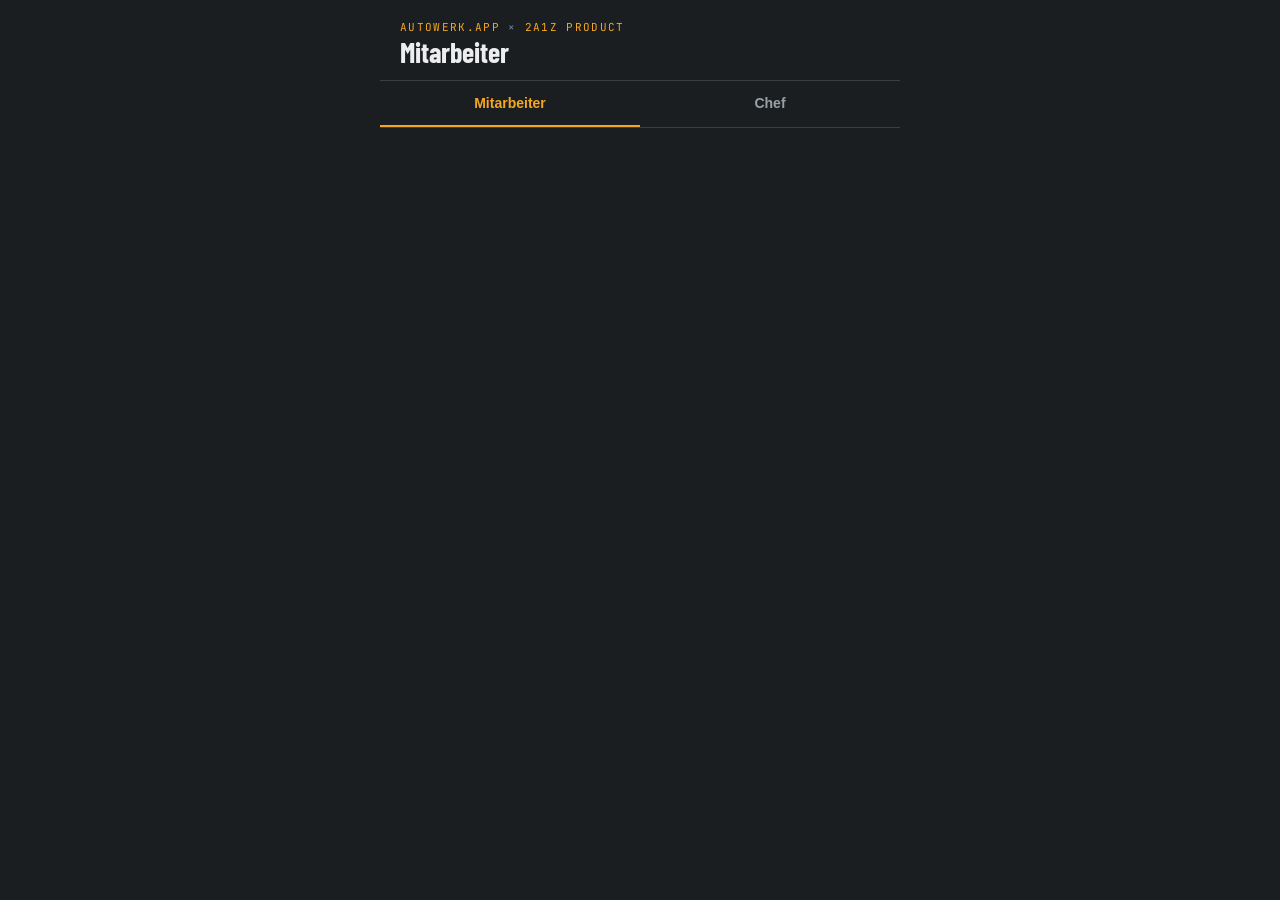
==== index.html @ f60a1a9f "Regiestunde: require AKT ref + optional note; fix Extra Arbeit data loss - job_types.requires_ref=tr" ====
<!DOCTYPE html>
<html lang="de">
<head>
<meta charset="UTF-8">
<meta name="viewport" content="width=device-width, initial-scale=1.0, maximum-scale=1.0, user-scalable=no, viewport-fit=cover">
<title>Werkstatt Auftragserfassung</title>

<link rel="manifest" href="/manifest.json">
<meta name="theme-color" content="#16181B">
<link rel="icon" type="image/png" sizes="32x32" href="/favicon-32.png">
<link rel="icon" type="image/png" sizes="16x16" href="/favicon-16.png">
<link rel="apple-touch-icon" href="/icons/apple-touch-icon.png">
<meta name="mobile-web-app-capable" content="yes">
<meta name="apple-mobile-web-app-capable" content="yes">
<meta name="apple-mobile-web-app-status-bar-style" content="black-translucent">
<meta name="apple-mobile-web-app-title" content="2A1Z">

<link rel="preconnect" href="https://fonts.googleapis.com">
<link href="https://fonts.googleapis.com/css2?family=Barlow+Condensed:wght@600;700&family=Inter:wght@400;500;600;700&family=JetBrains+Mono:wght@500;700&display=swap" rel="stylesheet">
<style>
  :root{
    --graphite:#1B1E21; --steel:#26292D; --steel-2:#2F3338;
    --amber:#F5A623; --green:#4CAF6D; --red:#E4572E; --blue:#5B9BD5; --purple:#9B7EDE;
    --ink:#ECEDEE; --ink-dim:#9AA0A6; --line:#3A3F44;
  }
  *{box-sizing:border-box;}
  html,body{margin:0;padding:0;}
  body{ background:var(--graphite); color:var(--ink); font-family:'Inter',sans-serif; min-height:100vh; -webkit-tap-highlight-color:transparent; }
  .app{ max-width:520px; margin:0 auto; min-height:100vh; display:flex; flex-direction:column; }
  header{ padding:calc(20px + env(safe-area-inset-top)) 20px 14px; border-bottom:1px solid var(--line); display:flex; justify-content:space-between; align-items:flex-start; }
  header .eyebrow{ font-family:'JetBrains Mono',monospace; font-size:11px; letter-spacing:.12em; text-transform:uppercase; color:var(--amber); margin:0 0 4px; }
  header .eyebrow .cross{ color:#7C8B9C; }
  h1{ font-family:'Barlow Condensed',sans-serif; font-weight:700; font-size:28px; margin:0; line-height:1; }
  .logout-btn{ background:none; border:1px solid var(--line); color:var(--ink-dim); font-size:11px; padding:6px 10px; border-radius:6px; cursor:pointer; white-space:nowrap; margin-top:4px; }
  nav{ display:flex; border-bottom:1px solid var(--line); }
  nav button{ flex:1; background:none; border:none; color:var(--ink-dim); font-weight:600; font-size:14px; padding:14px 8px; cursor:pointer; border-bottom:2px solid transparent; }
  nav button.active{ color:var(--amber); border-bottom-color:var(--amber); }
  main{ flex:1; padding:20px; padding-bottom:60px; }
  .card{ background:var(--steel); border:1px solid var(--line); border-radius:12px; padding:18px; margin-bottom:14px; }
  label{ display:block; font-size:12px; font-weight:600; color:var(--ink-dim); text-transform:uppercase; letter-spacing:.06em; margin-bottom:8px; }
  select, input{ width:100%; background:var(--steel-2); border:1px solid var(--line); color:var(--ink); font-family:'Inter',sans-serif; font-size:16px; padding:14px; border-radius:8px; margin-bottom:14px; }
  select:focus, input:focus{ outline:2px solid var(--amber); outline-offset:1px; }
  .job-list{ display:flex; flex-direction:column; gap:8px; margin-bottom:14px; max-height:340px; overflow-y:auto; }
  .job-btn{
    background:var(--steel-2); border:1px solid var(--line); color:var(--ink); border-radius:8px;
    padding:12px 14px; cursor:pointer; display:flex; justify-content:space-between; align-items:center;
  }
  .job-btn .code{ font-family:'JetBrains Mono',monospace; font-weight:700; }
  .job-btn .dur{ font-size:11px; color:var(--ink-dim); }
  .job-btn-info{ display:flex; flex-direction:column; gap:3px; min-width:0; }
  .job-btn .job-price{ font-family:'JetBrains Mono',monospace; font-size:12px; color:var(--ink-dim); }
  .job-btn.selected .job-price{ color:var(--amber); opacity:.85; }
  .job-btn.selected{ border-color:var(--amber); background:rgba(245,166,35,0.12); }
  .job-btn.selected .code{ color:var(--amber); }
  .mts-tag{ font-size:9px; background:rgba(91,155,213,0.18); color:var(--blue); padding:2px 6px; border-radius:10px; margin-left:6px; }
  .qty-tag{ font-size:9px; background:rgba(155,126,222,0.18); color:var(--purple); padding:2px 6px; border-radius:10px; margin-left:6px; }
  .job-btn .qty-count{ font-family:'JetBrains Mono',monospace; font-size:12px; color:var(--ink-dim); }
  button.primary{ width:100%; background:var(--amber); color:#1B1E21; border:none; font-weight:700; font-size:16px; padding:16px; border-radius:8px; cursor:pointer; }
  button.primary:disabled{ background:var(--steel-2); color:var(--ink-dim); cursor:not-allowed; }
  button.secondary{ width:100%; background:var(--steel-2); color:var(--ink); border:1px solid var(--line); font-weight:600; font-size:14px; padding:12px; border-radius:8px; cursor:pointer; }
  .hours-row{ display:flex; gap:10px; align-items:center; }
  .hours-row input{ margin-bottom:0; }
  .hours-saved{ font-family:'JetBrains Mono',monospace; color:var(--green); font-size:14px; text-align:center; padding:8px 0; }
  .entry-list{ display:flex; flex-direction:column; gap:8px; }
  .entry{ display:flex; justify-content:space-between; align-items:center; background:var(--steel-2); border:1px solid var(--line); border-radius:8px; padding:12px 14px; }
  .entry .code{ font-family:'JetBrains Mono',monospace; font-weight:700; color:var(--amber); margin-right:8px; }
  .entry .ref{ font-family:'JetBrains Mono',monospace; color:var(--ink); font-size:13px; }
  .entry .extra{ font-size:11px; background:rgba(228,87,46,0.15); color:var(--red); padding:3px 8px; border-radius:20px; font-family:'JetBrains Mono',monospace; margin-left:6px; }
  .entry .right{ display:flex; align-items:center; gap:8px; }
  .del-btn{ background:none; border:1px solid var(--line); color:var(--red); font-size:14px; width:28px; height:28px; border-radius:6px; cursor:pointer; line-height:1; }
  .empty{ text-align:center; color:var(--ink-dim); padding:30px 10px; }
  .empty .big{ font-family:'Barlow Condensed',sans-serif; font-size:20px; color:var(--ink); margin-bottom:6px; }
  .summary-row{ padding:12px 0; border-bottom:1px solid var(--line); }
  .summary-row:last-child{ border-bottom:none; }
  .summary-row .top-row{ display:flex; justify-content:space-between; }
  .summary-row .name{ font-weight:600; }
  .summary-row .sub{ font-size:11px; color:var(--ink-dim); }
  .summary-row .stat{ font-family:'JetBrains Mono',monospace; text-align:right; }
  .stat .n{ font-size:16px; font-weight:700; }
  .stat .label{ font-size:10px; color:var(--ink-dim); display:block; }
  .cap-bar{ height:6px; background:var(--steel-2); border-radius:3px; margin-top:6px; overflow:hidden; }
  .cap-fill{ height:100%; background:var(--green); }
  .cap-fill.over{ background:var(--red); }
  table{ width:100%; border-collapse:collapse; font-size:12px; }
  th{ text-align:left; font-size:10px; text-transform:uppercase; color:var(--ink-dim); padding:8px 4px; border-bottom:1px solid var(--line); }
  td{ padding:9px 4px; border-bottom:1px solid var(--line); font-family:'JetBrains Mono',monospace; }
  .pin-screen{ display:flex; flex-direction:column; align-items:center; justify-content:center; padding:60px 20px; text-align:center; }
  .pin-screen input{ max-width:160px; text-align:center; letter-spacing:.3em; font-family:'JetBrains Mono',monospace; font-size:20px; }
  .login-screen{ display:flex; flex-direction:column; align-items:center; justify-content:center; padding:40px 20px; text-align:center; }
  .login-screen .box{ width:100%; max-width:320px; }
  .toast{ position:fixed; bottom:20px; left:50%; transform:translateX(-50%); background:var(--steel-2); border:1px solid var(--amber); color:var(--ink); padding:12px 20px; border-radius:8px; font-size:14px; z-index:100; }
  .refresh{ background:none; border:1px solid var(--line); color:var(--ink-dim); font-size:12px; padding:8px 12px; border-radius:6px; cursor:pointer; margin-bottom:14px; }
  .revenue-split{ display:flex; gap:12px; flex-wrap:wrap; }
  .revenue-box{ flex:1; min-width:30%; text-align:center; padding:12px 6px; background:var(--steel-2); border-radius:8px; }
  .revenue-box .amount{ font-family:'JetBrains Mono',monospace; font-size:18px; font-weight:700; color:var(--green); }
  .revenue-box.mts .amount{ color:var(--blue); }
  .revenue-box.privat .amount{ color:var(--purple); }
  .revenue-box .sub{ font-size:10px; color:var(--ink-dim); text-transform:uppercase; letter-spacing:.04em; margin-top:4px; }
  .revenue-box .net{ font-size:10px; color:var(--ink-dim); margin-top:2px; }
  .revenue-total{ text-align:center; padding:6px 0 2px; font-family:'JetBrains Mono',monospace; font-size:26px; font-weight:700; }
  .revenue-total-net{ text-align:center; padding:0 0 14px; font-size:11px; color:var(--ink-dim); }
  .range-chips{ display:flex; gap:8px; margin-bottom:14px; flex-wrap:wrap; }
  .range-chip{ background:var(--steel-2); border:1px solid var(--line); color:var(--ink-dim); font-size:12px; font-weight:600; padding:8px 12px; border-radius:20px; cursor:pointer; }
  .range-chip.active{ background:rgba(245,166,35,0.15); border-color:var(--amber); color:var(--amber); }
  .range-custom{ display:flex; gap:10px; }
  .range-custom > div{ flex:1; }
  .range-custom input{ margin-bottom:0; }
  .search-wrap{ margin-top:10px; }
  .table-wrap{ overflow-x:auto; }
  .table-wrap table{ min-width:560px; }

  .landing-screen{ position:fixed; inset:0; background:#16181B; display:flex; align-items:center; justify-content:center; z-index:50; }
  .landing-screen .stage{ display:flex; flex-direction:column; align-items:center; gap:52px; width:100%; max-width:420px; padding:40px; }
  .landing-screen .brand{ display:flex; flex-direction:column; align-items:center; gap:10px; }
  .landing-screen .logo-row{ display:flex; flex-direction:column; align-items:center; gap:6px; }
  .landing-screen .logo{ font-family:'Barlow Condensed',sans-serif; font-size:56px; font-weight:800; letter-spacing:-1.5px; color:var(--ink); line-height:1; }
  .landing-screen .logo .accent{ color:#6FA3D8; }
  .landing-screen .cross{ font-size:20px; font-weight:300; color:#7C8B9C; line-height:1; }
  .landing-screen .product{ font-size:13px; font-weight:500; letter-spacing:1px; color:#8B9198; text-transform:lowercase; margin-top:2px; }
  .landing-screen .panel{ width:100%; display:flex; flex-direction:column; gap:14px; }
  .landing-screen .panel select, .landing-screen .panel input{ margin-bottom:0; }
  .btn-login{ width:100%; padding:15px 20px; background:#4A7FB0; color:#fff; border:none; border-radius:4px; font-size:15px; font-weight:600; letter-spacing:.2px; cursor:pointer; transition:background .15s ease; }
  .btn-login:hover{ background:#6FA3D8; }
  .btn-boss{ width:100%; padding:13px 20px; background:transparent; color:#8B9198; border:1px solid #2A2E33; border-radius:4px; font-size:13.5px; cursor:pointer; transition:border-color .15s ease, color .15s ease; }
  .btn-boss:hover{ border-color:#7C8B9C; color:#AAB6C2; }

  .gate-screen{ position:fixed; inset:0; background:#16181B; z-index:100; display:flex; align-items:center; justify-content:center; }
  .gate-screen .box{ width:100%; max-width:300px; padding:40px; text-align:center; }
  .gate-screen .lock{ font-size:32px; margin-bottom:18px; }

  @media print{
    /* Koyu tema, renk değişkenlerinin (--ink, --steel, vb.) kök seviyesinde
       ezilmesiyle kapatılıyor — uygulamanın hemen hemen tüm bileşenleri
       renklerini var(--xxx) üzerinden aldığı için, tek tek her seçiciyi
       ezmek yerine burada kökten beyaz/siyah'a çevirmek yeterli ve daha
       güvenilir (yeni bir bileşen eklendiğinde de otomatik kapsanır). */
    :root{
      --graphite:#fff; --steel:#fff; --steel-2:#fff;
      --amber:#000; --green:#000; --red:#000; --blue:#000; --purple:#000;
      --ink:#000; --ink-dim:#333; --line:#999;
    }
    header, nav, .refresh, #pdfBtn, .del-btn, .range-chips, .search-wrap,
    #adminBackdateCard, input, select, #employeeFilterSelect{ display:none !important; }
    body{ background:#fff; color:#000; }
    .card{ border:1px solid #999; break-inside:avoid; background:#fff; }
    .amount, .revenue-total, .stat .n{ color:#000 !important; }
    /* Tablolar: ekranda mobil için ayarlanmış min-width, yazdırmada
       kaydırma çubuğuna ve kesilmiş sütunlara yol açıyordu — sayfaya
       tam sığacak şekilde serbest bırakılıyor. */
    .table-wrap{ overflow:visible !important; }
    .table-wrap table{ min-width:0 !important; width:100% !important; }
    table{ font-size:10px !important; }
    th, td{ padding:4px 6px !important; }
    .print-hide-col{ display:none !important; }
  }
</style>
</head>
<body>
<div class="app">
  <header id="appHeader">
    <div>
      <p class="eyebrow">autowerk.app <span class="cross">×</span> 2A1Z Product</p>
      <h1 id="headerTitle">Mitarbeiter</h1>
    </div>
    <button class="logout-btn" id="logoutBtn" style="display:none;">Abmelden</button>
  </header>
  <nav id="appNav">
    <button id="tabEmployee" class="active">Mitarbeiter</button>
    <button id="tabBoss">Chef</button>
  </nav>
  <main id="main"></main>
</div>

<script type="module">
import { createClient } from 'https://esm.sh/@supabase/supabase-js@2'

const SUPABASE_URL = "https://mfgofccidwmrqlyjbsvz.supabase.co"
const SUPABASE_KEY = "sb_publishable_n5PXoej2lr_FQQVCjag0jw_EifWkYir"
const supabase = createClient(SUPABASE_URL, SUPABASE_KEY)

const REGIESTUNDE_RATE = 33.28
const BRANCHES = ['Ausschläger Weg', 'Horn', 'Wiesendamm']
const SR_DELLE_PERFORMERS = ['Delltom', 'Hesam', 'M']
const FOTOSERVICE_PRICE = 9.88
const FOTOSERVICE_JOB_CODES = ['GW-A', 'GW-B', 'GW-FR', 'VFW-W1', 'VFW-W2']
const VAPID_PUBLIC_KEY = 'BHWTo7bjAcsBLL9HbvJczCDcBj78aB4xv1atwN_CaaF7-PF5o-6WPKguMaRC6_-L_d0kiLNQTaxCUBqr6x4yIfU'
const SESSION_KEY = 'wt_employee_id'
const AUTH_EMAIL_DOMAIN = 'mitarbeiter.autowerk.app'

// Fotoservice, kaydı giren çalışan kim olursa olsun, o günkü şubeye
// atanan SABİT kişiye yazılır (bkz. insertJobRecord).
const BRANCH_FOTOSERVICE_OWNER = { 'Ausschläger Weg': 'A3A', 'Wiesendamm': 'W1S', 'Horn': 'H1A' }
// Fotoservice fiyatı şubeye göre değişir (Audi vs. VW/Skoda). FOTOSERVICE
// iş tipi is_variable_price=true olarak işaretli (schema_v15.sql) — bu
// harita, insertJobRecord()'da owner kaydının custom_price'ını belirler.
const FOTOSERVICE_BRANCH_PRICE = { 'Ausschläger Weg': 9.88, 'Horn': 12.48, 'Wiesendamm': 12.48 }
// BRANCH_FOTOSERVICE_OWNER'ın tersi — bir FOTOSERVICE kaydının akt_no'sundan
// (A3A/W1S/H1A) doğrudan şubesini bulmak için (bkz. şef panelindeki Şube
// Kategori Raporu). Bu, o günün daily_hours kaydına bağımlı olmadığı için
// (owner o gün saatini girmemiş olsa bile) daha güvenilir.
const OWNER_AKT_TO_BRANCH = Object.fromEntries(Object.entries(BRANCH_FOTOSERVICE_OWNER).map(([branch, akt]) => [akt, branch]))

// dayBranchMap: employees.akt_no -> { work_date: branch } — daily_hours
// satırlarından, GÜNE ÖZEL şube ataması için (bkz. resolveRecordBranch()).
// Çok günlük bir Zeitraum'da bir çalışan farklı günlerde farklı şubede
// çalışmış olabilir; tek bir "son işlenen" değeri kullanmak (eski
// branchMap deseni) yanlış şubeye ciro yazdırabiliyordu.
function buildDayBranchMap(hoursRows){
  const map = {}
  hoursRows.forEach(h=>{
    const akt = h.employees.akt_no
    if(!map[akt]) map[akt] = {}
    map[akt][h.work_date] = h.branch
  })
  return map
}

// Bir kaydın hangi şubeye ait sayılacağını belirler. Fotoservice kayıtları
// o günün daily_hours'una bakılmaksızın doğrudan sahibinin (A3A/W1S/H1A)
// sabit şubesine yazılır — böylece owner o gün saatini girmemiş olsa bile
// Foto geliri "unassigned"a düşmez. Diğer tüm kayıtlar, kaydı giren
// çalışanın O GÜNKÜ (kaydın kendi tarihine göre) beyan ettiği şubeye
// atanır. Şef panelindeki ana panel VE Şube Kategori Raporu AYNI bu
// fonksiyonu kullanır — iki rapor aynı dönem için asla farklı şube
// ciroları göstermez.
function resolveRecordBranch(r, dayBranchMap){
  if(r.job_types.code === 'FOTOSERVICE' && OWNER_AKT_TO_BRANCH[r.employees.akt_no]){
    return OWNER_AKT_TO_BRANCH[r.employees.akt_no]
  }
  return dayBranchMap[r.employees.akt_no]?.[localDateStr(r.created_at)]
}

// job_types.category (schema_v24.sql) için görüntüleme sırası — listede
// olmayan bir kategori en sona eklenir.
const CATEGORY_DISPLAY_ORDER = ['GW', 'NW', 'SW', 'Foto', 'MTS', 'SR', 'Privat', 'Sonstiges']
function categorySortIndex(cat){
  const idx = CATEGORY_DISPLAY_ORDER.indexOf(cat)
  return idx === -1 ? CATEGORY_DISPLAY_ORDER.length : idx
}

// Site geneli erişim şifresi. Bu SADECE tarayıcı tarafında kontrol edilen
// bir engel — sayfa kaynağını görebilen biri şifreyi görebilir. Gerçek
// veri koruması Supabase RLS'ten geliyor, bu sadece rastgele ziyaretçiyi
// arayüzü görmekten alıkoyan basit bir kapı.
const SITE_GATE_PASSWORD = 'Autowerk2026'
const SITE_GATE_KEY = 'wt_site_gate_ok'

const main = document.getElementById('main')
const headerTitle = document.getElementById('headerTitle')
const tabEmployee = document.getElementById('tabEmployee')
const tabBoss = document.getElementById('tabBoss')
const logoutBtn = document.getElementById('logoutBtn')
const appHeader = document.getElementById('appHeader')
const appNav = document.getElementById('appNav')

function setChromeVisible(visible){
  appHeader.style.display = visible ? 'flex' : 'none'
  appNav.style.display = visible ? 'flex' : 'none'
}

let bossUnlocked = false
let employees = []
let jobTypes = []
let currentEmployee = null
let selectedJobType = null
let bossRange = { mode: 'today', start: null, end: null }

function showToast(msg){
  const t = document.createElement('div')
  t.className = 'toast'
  t.textContent = msg
  document.body.appendChild(t)
  setTimeout(()=> t.remove(), 2500)
}

// DİKKAT: new Date().toISOString() UTC tarihini döndürür. Almanya her
// zaman UTC'nin ilerisinde olduğundan (UTC+1/+2), yerel saat 00:00-01:59
// arasındayken UTC hâlâ "dün" olabilir — bu da bugünün kaydını yanlışlıkla
// bir önceki güne yazar/gösterir. localDateStr() yerel takvim gününü
// doğrudan okur, bu sorunu yaşamaz.
function todayStr(){
  return localDateStr(new Date())
}

function startOfDayISO(dateStr){
  return new Date(dateStr + 'T00:00:00').toISOString()
}

function endOfDayISO(dateStr){
  const d = new Date(dateStr + 'T00:00:00')
  d.setDate(d.getDate() + 1)
  return d.toISOString()
}

const SUPABASE_PAGE_SIZE = 1000

// Supabase/PostgREST tek sorguda varsayılan olarak en fazla 1000 satır
// döndürür. .order('created_at', {ascending:false}) ile çekilen geniş
// tarih aralığı raporlarında (Dieser Monat, Zeitraum wählen, MTS/Privat-
// kunden Raporu) toplam satır sayısı 1000'i geçince EN ESKİ kayıtlar
// hatasız/sessizce düşüyor ve ciro tutarsız/eksik çıkıyor — bu, aralık
// GENİŞLETİLDİĞİNDE toplamın küçülmesine bile yol açabiliyor. buildQuery
// her çağrıda TAZE bir query builder döndürmeli (aynı builder ikinci kez
// kullanılamaz); .range() ile sayfalayarak TÜM satırlar garanti edilir.
async function fetchAllRows(buildQuery){
  let all = []
  let from = 0
  while(true){
    const { data, error } = await buildQuery().range(from, from + SUPABASE_PAGE_SIZE - 1)
    if(error) return { data: null, error }
    all = all.concat(data || [])
    if(!data || data.length < SUPABASE_PAGE_SIZE) break
    from += SUPABASE_PAGE_SIZE
  }
  return { data: all, error: null }
}

function fmtEur(n){
  return '€' + (n||0).toLocaleString('de-DE', { minimumFractionDigits:2, maximumFractionDigits:2 })
}

function todayLabel(){
  return new Date().toLocaleDateString('de-DE', { weekday:'long', day:'2-digit', month:'2-digit', year:'numeric' })
}

function recordPrice(r){
  // Not: Fotoservice geliri artık bu kayda değil, ayrı bir FOTOSERVICE
  // kaydına (şubenin sabit sorumlusuna) yazılıyor — bkz. insertJobRecord().
  // 'fotoservice' alanı burada sadece bilgi amaçlı bir etikettir, fiyata eklenmez.
  const base = r.job_types.is_variable_price ? (r.custom_price || 0) : (r.job_types.price_eur || 0)
  return base + (r.regiestunde||0) * REGIESTUNDE_RATE + (r.extra_arbeit_price || 0)
}

// SADECE şef panelinde (Alle Einträge tablosu + PDF çıktısı) kullanılır —
// MTS işlerinin ham kodu yerine okunabilir bir isim gösterir. Çalışanın
// kendi günlük listesi (Mitarbeiter sekmesi) hâlâ ham kodu gösterir.
function jobDisplayLabel(r){
  const code = r.job_types.code
  if(code === 'MTS-NW') return 'Neuwagen Aufbereitung'
  if(code === 'MTS-GW') return 'Gebrauchtwagen Aufbereitung'
  if(code === 'MTS-SR'){
    if(r.mts_subtype === 'Lack') return 'Lack Smart Repair'
    if(r.mts_subtype === 'Delle') return 'Delle Smart Repair'
  }
  return `${code}${r.job_types.is_mts ? ' (MTS)' : ''}${r.mts_subtype ? ' · ' + r.mts_subtype : ''}`
}

function localDateStr(iso){
  const d = new Date(iso)
  return `${d.getFullYear()}-${String(d.getMonth()+1).padStart(2,'0')}-${String(d.getDate()).padStart(2,'0')}`
}

// Bir ayın ilk/son gününü YEREL takvime göre, toISOString() KULLANMADAN
// üretir. new Date(y, m, 1).toISOString() gibi bir kurgu, yerel saat
// dilimi UTC'nin ilerisindeyse (Almanya her zaman öyle, UTC+1/+2) o
// tarihi bir gün ERKENe kaydırır — "Dieser Monat" filtreleri bir önceki
// ayın son gününü de yanlışlıkla kapsar, aylık raporlar ayın son gününü
// yanlışlıkla dışlar. .getDate() yerel takvim gününü doğrudan okuduğu
// için bu sorunu yaşamaz.
function monthBounds(year, month0){ // month0: 0-indeksli ay (Ocak=0)
  const start = `${year}-${String(month0+1).padStart(2,'0')}-01`
  const lastDay = new Date(year, month0+1, 0).getDate()
  const end = `${year}-${String(month0+1).padStart(2,'0')}-${String(lastDay).padStart(2,'0')}`
  return { start, end }
}

function visibleJobTypes(){
  return jobTypes.filter(j => !j.is_internal)
}

// "Extra Arbeit" için seçilebilecek havuz: manuel fiyat girilen (Smart
// Repair dahil), sayaç bazlı ve iç kullanım hizmetleri hariç tutulur —
// bunların hepsi sabit tek bir fiyata sahip, ekstra girdi gerektirmez.
// İSTİSNA: FOTOSERVICE (is_variable_price=true olsa da) her zaman havuzda —
// tek fark, ana işin kendi Fotoservice "Ja/Nein" sorusu varsa (GW-A/B/FR,
// VFW-W1/W2) çift sayımı önlemek için Extra Arbeit'te tekrar gösterilmez.
function extraArbeitEligibleJobTypes(mainJobType){
  return jobTypes.filter(j => {
    if(j.is_quantity || j.is_internal) return false
    // Regiestunde standalone iş tipi, kendi manuel saat girişiyle (bkz.
    // RegiestundeHoursInput) çalışır — Extra Arbeit yolundan seçilirse
    // fiyat/süre girme imkanı olmadığından price_eur=0 no-op'a düşer.
    if(j.code === 'Regiestunde') return false
    if(mainJobType && j.id === mainJobType.id) return false
    if(j.code === 'FOTOSERVICE'){
      if(mainJobType && FOTOSERVICE_JOB_CODES.includes(mainJobType.code)) return false
      return true
    }
    return !j.is_variable_price
  })
}

function jobExtraArbeitLabel(j){
  if(j.code === 'FOTOSERVICE') return `${j.code} (Preis: je Filiale)`
  return `${j.code} (${fmtEur(j.price_eur||0)})`
}

function extraArbeitOptionsHtml(mainJobType){
  return extraArbeitEligibleJobTypes(mainJobType)
    .map(j => `<option value="${j.id}">${jobExtraArbeitLabel(j)}</option>`).join('')
}

function updateLogoutBtn(){
  logoutBtn.style.display = currentEmployee ? 'inline-block' : 'none'
}

async function loadStaticData(){
  const { data: emp } = await supabase.from('employees').select('*').eq('active', true).order('name')
  const { data: jt } = await supabase.from('job_types').select('*').eq('active', true).order('sort_order')
  employees = emp || []
  jobTypes = jt || []
}

// ============ ORTAK İŞ (AUFTRAG) FORMU ============
// Çalışan ekranı ("Neuen Auftrag hinzufügen") ve admin'in "Geçmişe Kayıt
// Ekle" formu aynı alanları/aynı doğrulama+kayıt mantığını kullanır. Bu
// bölüm ikisi arasında paylaşılan, prefix'lenmiş (id çakışmasını önlemek
// için) yardımcı fonksiyonları içerir.

function jobPriceLabel(j, knownBranch){
  if(j.code === 'FOTOSERVICE'){
    if(knownBranch && FOTOSERVICE_BRANCH_PRICE[knownBranch] !== undefined) return fmtEur(FOTOSERVICE_BRANCH_PRICE[knownBranch])
    return 'Preis: je Filiale'
  }
  if(j.code === 'Regiestunde') return fmtEur(REGIESTUNDE_RATE) + ' / Std.'
  if(j.is_variable_price) return 'Preis: manuell'
  return fmtEur(j.price_eur || 0)
}

function jobFormHtml(prefix, qtyCounts, knownBranch){
  qtyCounts = qtyCounts || {}
  return `
    <input type="text" id="${prefix}JobSearch" placeholder="🔍 Hizmet suchen..." style="margin-bottom:10px;">
    <div class="job-list" id="${prefix}JobList">
      ${visibleJobTypes().map(j => `
        <div class="job-btn" data-id="${j.id}">
          <div class="job-btn-info">
            <span class="code">${j.code}${j.is_mts ? '<span class="mts-tag">MTS</span>' : ''}${j.is_quantity ? '<span class="qty-tag">Stück</span>' : ''}</span>
            <span class="job-price">${jobPriceLabel(j, knownBranch)}</span>
          </div>
          ${j.is_quantity ? `<span class="qty-count">${qtyCounts[j.id]||0}× heute</span>` : ''}
        </div>`).join('')}
    </div>
    <div id="${prefix}RefNoWrap">
      <label>AKT-Nummer oder Fahrgestellnummer</label>
      <input type="text" id="${prefix}RefNo" placeholder="z.B. AKT121212 oder WVW...">
    </div>
    <div id="${prefix}QtyWrap" style="display:none;">
      <label>Anzahl</label>
      <input type="number" id="${prefix}QtyInput" placeholder="z.B. 20" min="1" step="1">
    </div>
    <div id="${prefix}PriceWrap" style="display:none;">
      <label>Preis (€)</label>
      <input type="number" id="${prefix}CustomPrice" placeholder="z.B. 75" step="0.01" min="0">
    </div>
    <div id="${prefix}MtsTypeWrap" style="display:none;">
      <label>Art</label>
      <select id="${prefix}MtsTypeSelect">
        <option value="">Auswählen...</option>
        <option value="Lack">Lack</option>
        <option value="Delle">Delle</option>
      </select>
    </div>
    <div id="${prefix}ShowroomHoursWrap" style="display:none;">
      <label>Dauer (Std.)</label>
      <select id="${prefix}ShowroomHoursSelect">
        <option value="">Auswählen...</option>
        ${[1,2,3,4,5].map(n=>`<option value="${n}">${n} Std</option>`).join('')}
      </select>
    </div>
    <div id="${prefix}RegiestundeWrap" style="display:none;">
      <label>Regiestunde Aufbereitung (falls zutreffend, Stunden)</label>
      <select id="${prefix}Regiestunde">
        <option value="">Keine</option>
        ${Array.from({length:10},(_,i)=>i+1).map(n=>`<option value="${n}">${n} Std</option>`).join('')}
      </select>
    </div>
    <div id="${prefix}RegiestundeHoursWrap" style="display:none;">
      <label>Wie viele Stunden?</label>
      <input type="number" id="${prefix}RegiestundeHoursInput" placeholder="z.B. 2.5" step="0.5" min="0.5">
    </div>
    <div id="${prefix}RegiestundeNoteWrap" style="display:none;">
      <label>Notiz (optional)</label>
      <textarea id="${prefix}RegiestundeNoteInput" rows="2" placeholder="Wofür wurde die Zeit verwendet?"></textarea>
    </div>
    <div id="${prefix}PerformerWrap" style="display:none;">
      <label>Wer hat die Arbeit ausgeführt?</label>
      <select id="${prefix}PerformerSelect">
        <option value="">Auswählen...</option>
        ${SR_DELLE_PERFORMERS.map(p => `<option value="${p}">${p}</option>`).join('')}
      </select>
    </div>
    <div id="${prefix}FotoserviceWrap" style="display:none;">
      <label>Fotoservice</label>
      <select id="${prefix}FotoserviceSelect">
        <option value="nein">Nein</option>
        <option value="ja">Ja</option>
      </select>
    </div>
    <div id="${prefix}TextDescriptionWrap" style="display:none;">
      <label>Beschreibung</label>
      <textarea id="${prefix}TextDescriptionInput" rows="3" placeholder="Was wurde gemacht?"></textarea>
    </div>
    <div id="${prefix}TextDurationWrap" style="display:none;">
      <label>Dauer (Minuten)</label>
      <input type="number" id="${prefix}TextDurationInput" placeholder="z.B. 30" min="1" step="1">
    </div>
    <div id="${prefix}ExtraArbeitWrap" style="display:none;">
      <label>Extra Arbeit 1 (optional)</label>
      <select id="${prefix}ExtraArbeit1Select">
        <option value="">Keine</option>
      </select>
      <label>Extra Arbeit 2 (optional)</label>
      <select id="${prefix}ExtraArbeit2Select">
        <option value="">Keine</option>
      </select>
      <div id="${prefix}ExtraArbeit3Wrap" style="display:none;">
        <label>Extra Arbeit 3 (optional)</label>
        <select id="${prefix}ExtraArbeit3Select">
          <option value="">Keine</option>
        </select>
      </div>
      <div id="${prefix}ExtraArbeit4Wrap" style="display:none;">
        <label>Extra Arbeit 4 (optional)</label>
        <select id="${prefix}ExtraArbeit4Select">
          <option value="">Keine</option>
        </select>
      </div>
      <button type="button" class="secondary" id="${prefix}ExtraArbeitAddSlotBtn" style="margin-top:8px;">+ Weitere Extra Arbeit</button>
    </div>
    <button class="primary" id="${prefix}AddBtn" disabled>Auftrag hinzufügen</button>
  `
}

// extraValid (isteğe bağlı): iş formu alanları dışında sağlanması gereken
// ek bir koşul (örn. admin'in geçmişe kayıt formunda çalışan+tarih seçili
// olması). Sağlanmadan "Auftrag hinzufügen" butonu etkinleşmez — böylece
// admin formunda eksik alan varken buton tıklansa bile SESSİZCE hiçbir şey
// olmaz izlenimi yerine, buton zaten devre dışı kalır.
function validateJobForm(prefix, getSelected, extraValid){
  const $ = (id) => document.getElementById(prefix + id)
  const jt = getSelected()
  const extraOk = extraValid ? extraValid() : true
  if(!jt){ $('AddBtn').disabled = true; return }
  let ok = true
  if(jt.is_quantity){
    const qtyVal = $('QtyInput').value
    ok = qtyVal && parseInt(qtyVal) > 0
  } else {
    if(jt.requires_ref === false){
      ok = true
    } else {
      const refNo = $('RefNo').value.trim()
      ok = !!refNo
    }
    if(jt.is_variable_price && jt.code !== 'FOTOSERVICE'){
      const priceVal = $('CustomPrice').value
      ok = ok && priceVal && parseFloat(priceVal) > 0
    }
    if(jt.code === 'SR-Delle'){
      ok = ok && !!$('PerformerSelect').value
    }
    if(jt.code === 'MTS-SR'){
      ok = ok && !!$('MtsTypeSelect').value
    }
    if(jt.code === 'Showroom Pflege'){
      ok = ok && !!$('ShowroomHoursSelect').value
    }
    if(jt.code === 'Regiestunde'){
      const v = $('RegiestundeHoursInput').value
      ok = ok && v && parseFloat(v) > 0
    }
    if(jt.code === 'Text Aufbereitung'){
      const durVal = $('TextDurationInput').value
      ok = ok && !!$('TextDescriptionInput').value.trim() && durVal && parseFloat(durVal) > 0
    }
    if(jt.allows_extra_arbeit){
      const chosen = [$('ExtraArbeit1Select').value, $('ExtraArbeit2Select').value, $('ExtraArbeit3Select').value, $('ExtraArbeit4Select').value].filter(Boolean)
      if(new Set(chosen).size !== chosen.length) ok = false
    }
  }
  $('AddBtn').disabled = !(ok && extraOk)
}

function wireJobForm(prefix, getSelected, setSelected, extraValid){
  const $ = (id) => document.getElementById(prefix + id)
  $('JobList').querySelectorAll('.job-btn[data-id]').forEach(btn=>{
    btn.addEventListener('click', ()=>{
      $('JobList').querySelectorAll('.job-btn[data-id]').forEach(b=>b.classList.remove('selected'))
      btn.classList.add('selected')
      const jt = jobTypes.find(j => j.id === btn.dataset.id)
      setSelected(jt)
      const showRef = !jt.is_quantity && jt.requires_ref !== false
      $('RefNoWrap').style.display = showRef ? 'block' : 'none'
      $('QtyWrap').style.display = jt.is_quantity ? 'block' : 'none'
      $('RegiestundeWrap').style.display = jt.is_aufbereitung ? 'block' : 'none'
      $('RegiestundeHoursWrap').style.display = jt.code === 'Regiestunde' ? 'block' : 'none'
      $('RegiestundeNoteWrap').style.display = jt.code === 'Regiestunde' ? 'block' : 'none'
      $('PriceWrap').style.display = (jt.is_variable_price && jt.code !== 'FOTOSERVICE') ? 'block' : 'none'
      $('PerformerWrap').style.display = jt.code === 'SR-Delle' ? 'block' : 'none'
      $('MtsTypeWrap').style.display = jt.code === 'MTS-SR' ? 'block' : 'none'
      $('ShowroomHoursWrap').style.display = jt.code === 'Showroom Pflege' ? 'block' : 'none'
      $('FotoserviceWrap').style.display = FOTOSERVICE_JOB_CODES.includes(jt.code) ? 'block' : 'none'
      $('TextDescriptionWrap').style.display = jt.code === 'Text Aufbereitung' ? 'block' : 'none'
      $('TextDurationWrap').style.display = jt.code === 'Text Aufbereitung' ? 'block' : 'none'
      $('ExtraArbeitWrap').style.display = jt.allows_extra_arbeit ? 'block' : 'none'
      if(jt.allows_extra_arbeit){
        const optsHtml = '<option value="">Keine</option>' + extraArbeitOptionsHtml(jt)
        $('ExtraArbeit1Select').innerHTML = optsHtml
        $('ExtraArbeit2Select').innerHTML = optsHtml
        $('ExtraArbeit3Select').innerHTML = optsHtml
        $('ExtraArbeit4Select').innerHTML = optsHtml
      }
      // İş tipi her değiştiğinde 3./4. slot ve "+" butonu başlangıç durumuna
      // döner — bir önceki seçimde açılmış kalmasın.
      $('ExtraArbeit3Wrap').style.display = 'none'
      $('ExtraArbeit4Wrap').style.display = 'none'
      $('ExtraArbeit3Select').value = ''
      $('ExtraArbeit4Select').value = ''
      $('ExtraArbeitAddSlotBtn').style.display = 'inline-block'
      $('ExtraArbeitAddSlotBtn').textContent = '+ Weitere Extra Arbeit'
      if(!jt.is_aufbereitung) $('Regiestunde').value = ''
      if(jt.code !== 'Regiestunde'){ $('RegiestundeHoursInput').value = ''; $('RegiestundeNoteInput').value = '' }
      if(jt.code !== 'SR-Delle') $('PerformerSelect').value = ''
      if(jt.code !== 'MTS-SR') $('MtsTypeSelect').value = ''
      if(jt.code !== 'Showroom Pflege') $('ShowroomHoursSelect').value = ''
      if(!FOTOSERVICE_JOB_CODES.includes(jt.code)) $('FotoserviceSelect').value = 'nein'
      if(jt.code !== 'Text Aufbereitung'){ $('TextDescriptionInput').value = ''; $('TextDurationInput').value = '' }
      if(!jt.allows_extra_arbeit){ $('ExtraArbeit1Select').value = ''; $('ExtraArbeit2Select').value = '' }
      if(jt.is_quantity) $('QtyInput').value = ''
      validateJobForm(prefix, getSelected, extraValid)
    })
  })
  ;['RefNo','QtyInput','CustomPrice','RegiestundeHoursInput','TextDescriptionInput','TextDurationInput'].forEach(id=>{
    $(id).addEventListener('input', ()=>validateJobForm(prefix, getSelected, extraValid))
  })
  ;['PerformerSelect','MtsTypeSelect','ShowroomHoursSelect','ExtraArbeit1Select','ExtraArbeit2Select','ExtraArbeit3Select','ExtraArbeit4Select'].forEach(id=>{
    $(id).addEventListener('change', ()=>validateJobForm(prefix, getSelected, extraValid))
  })
  $('ExtraArbeitAddSlotBtn').addEventListener('click', ()=>{
    if($('ExtraArbeit3Wrap').style.display === 'none'){
      $('ExtraArbeit3Wrap').style.display = 'block'
    } else if($('ExtraArbeit4Wrap').style.display === 'none'){
      $('ExtraArbeit4Wrap').style.display = 'block'
      $('ExtraArbeitAddSlotBtn').style.display = 'none'
    }
  })
  $('JobSearch').addEventListener('input', ()=>{
    const q = $('JobSearch').value.trim().toLowerCase()
    $('JobList').querySelectorAll('.job-btn[data-id]').forEach(btn=>{
      const jt = jobTypes.find(j => j.id === btn.dataset.id)
      const match = !q || (jt && jt.code.toLowerCase().includes(q))
      btn.style.display = match ? 'flex' : 'none'
    })
  })
}

function readJobFormValues(prefix, jt){
  const $ = (id) => document.getElementById(prefix + id)
  if(jt.is_quantity){
    return { qty: parseInt($('QtyInput').value) }
  }
  return {
    refNo: jt.requires_ref === false ? null : $('RefNo').value.trim(),
    // Regiestunde standalone job tipi seçiliyse, saat manuel girilen input'tan
    // (ondalıklı da olabilir) okunur; diğer iş tiplerinde ise mevcut "Regiestunde
    // Aufbereitung" ek alanı dropdown'ından (tam sayı, 1-10) okunur.
    regiestunde: jt.code === 'Regiestunde'
      ? ($('RegiestundeHoursInput').value ? parseFloat($('RegiestundeHoursInput').value) : null)
      : ($('Regiestunde').value ? parseInt($('Regiestunde').value) : null),
    customPrice: $('CustomPrice').value ? parseFloat($('CustomPrice').value) : null,
    performedBy: $('PerformerSelect').value || null,
    mtsSubtype: $('MtsTypeSelect').value || null,
    fotoservice: $('FotoserviceSelect').value === 'ja',
    showroomHours: $('ShowroomHoursSelect').value ? parseInt($('ShowroomHoursSelect').value) : null,
    customDescription: jt.code === 'Regiestunde'
      ? ($('RegiestundeNoteInput').value.trim() || null)
      : ($('TextDescriptionInput').value ? $('TextDescriptionInput').value.trim() : null),
    textDurationMinutes: $('TextDurationInput').value ? parseInt($('TextDurationInput').value) : null,
    extraArbeit1Id: $('ExtraArbeit1Select').value || null,
    extraArbeit2Id: $('ExtraArbeit2Select').value || null,
    extraArbeit3Id: $('ExtraArbeit3Select').value || null,
    extraArbeit4Id: $('ExtraArbeit4Select').value || null
  }
}

async function lookupBranchForDate(employeeId, dateStr){
  const { data } = await supabase.from('daily_hours').select('branch').eq('employee_id', employeeId).eq('work_date', dateStr).maybeSingle()
  return data?.branch || null
}

// Merkezi kayıt ekleme fonksiyonu — hem çalışanın kendi girişi hem de
// admin'in geçmişe dönük girişi bunu kullanır. Fotoservice = Ja seçiliyse,
// ana işin kendi süresi/fiyatı girene ait kalır; Fotoservice'in 8 dakikası
// ve 9,88 €'su ayrı bir FOTOSERVICE kaydı olarak, o günkü şubenin sabit
// sorumlusuna (BRANCH_FOTOSERVICE_OWNER) yazılır.
async function insertJobRecord({ jobType, employeeId, values, dateStr, createdAtOverride }){
  const createdAtField = createdAtOverride ? { created_at: createdAtOverride } : {}

  if(jobType.is_quantity){
    const rows = Array.from({ length: values.qty }, () => ({
      employee_id: employeeId,
      job_type_id: jobType.id,
      ref_no: null,
      regiestunde: null,
      ...createdAtField
    }))
    const { error } = await supabase.from('records').insert(rows)
    return { error, count: values.qty }
  }

  // Standalone FOTOSERVICE seçimi: genel listeden doğrudan seçildiğinde
  // girenin adına HİÇBİR kayıt oluşturulmaz — tek kayıt doğrudan o günkü
  // şubenin sabit sorumlusuna (BRANCH_FOTOSERVICE_OWNER) yazılır.
  if(jobType.code === 'FOTOSERVICE'){
    const branch = await lookupBranchForDate(employeeId, dateStr)
    const ownerAktNo = branch && BRANCH_FOTOSERVICE_OWNER[branch]
    if(!ownerAktNo){
      return { error: { message: 'Für diesen Tag ist keine Filiale hinterlegt — Fotoservice kann nicht zugeordnet werden.' } }
    }
    const owner = employees.find(e => e.akt_no === ownerAktNo)
    if(!owner){
      return { error: { message: `Fotoservice-Empfänger (${ownerAktNo}) wurde nicht gefunden.` } }
    }
    const { error } = await supabase.from('records').insert([{
      employee_id: owner.id,
      job_type_id: jobType.id,
      ref_no: values.refNo,
      regiestunde: null,
      fotoservice: false,
      custom_price: FOTOSERVICE_BRANCH_PRICE[branch] ?? FOTOSERVICE_PRICE,
      ...createdAtField
    }])
    return { error, count: 1 }
  }

  // Fotoservice, Extra Arbeit seçeneklerinden biri olarak da seçilmiş
  // olabilir (bkz. extraArbeitEligibleJobTypes) — bu durumda da giren
  // çalışana değil, şube sorumlusuna ayrı bir kayıt olarak yazılır, ana
  // kaydın extra_arbeit toplamına DAHİL EDİLMEZ (aşağıda nonFotoExtraIds).
  const extraArbeitFotoserviceId = jobType.allows_extra_arbeit &&
    [values.extraArbeit1Id, values.extraArbeit2Id].find(id => id && jobTypes.find(j => j.id === id)?.code === 'FOTOSERVICE')

  const wantsFotoservice = (FOTOSERVICE_JOB_CODES.includes(jobType.code) && values.fotoservice) || !!extraArbeitFotoserviceId
  let ownerEmployeeId = null
  let branch = null

  if(wantsFotoservice){
    branch = await lookupBranchForDate(employeeId, dateStr)
    const ownerAktNo = branch && BRANCH_FOTOSERVICE_OWNER[branch]
    if(!ownerAktNo){
      return { error: { message: 'Für diesen Tag ist keine Filiale hinterlegt — Fotoservice kann nicht zugeordnet werden.' } }
    }
    const owner = employees.find(e => e.akt_no === ownerAktNo)
    if(!owner){
      return { error: { message: `Fotoservice-Empfänger (${ownerAktNo}) wurde nicht gefunden.` } }
    }
    ownerEmployeeId = owner.id
  }

  const payload = {
    employee_id: employeeId,
    job_type_id: jobType.id,
    ref_no: values.refNo,
    regiestunde: values.regiestunde,
    ...createdAtField
  }
  if(jobType.is_variable_price) payload.custom_price = values.customPrice
  if(jobType.code === 'SR-Delle') payload.performed_by = values.performedBy
  if(jobType.code === 'MTS-SR') payload.mts_subtype = values.mtsSubtype
  if(jobType.code === 'Showroom Pflege') payload.custom_duration_minutes = values.showroomHours * 60
  if(jobType.code === 'Text Aufbereitung'){
    payload.custom_description = values.customDescription
    payload.custom_duration_minutes = values.textDurationMinutes
  }
  if(jobType.code === 'Regiestunde') payload.custom_description = values.customDescription
  if(FOTOSERVICE_JOB_CODES.includes(jobType.code)){
    payload.fotoservice = values.fotoservice
  } else if(wantsFotoservice){
    // Ana iş FOTOSERVICE_JOB_CODES'ta değil (Extra Arbeit üzerinden Fotoservice
    // seçildi) ama owner kaydıyla birlikte tek bir batch insert'te gidecek —
    // satırlar farklı key setine sahipse PostgREST eksik alana DEFAULT yerine
    // açıkça null gönderir, NOT NULL ihlaline yol açar. Bu yüzden burada da
    // bilerek false set ediliyor (bkz. aşağıdaki owner satırındaki aynı not).
    payload.fotoservice = false
  }

  // Extra Arbeit: seçilen 1-4 ek hizmetin fiyatı/süresi Regiestunde gibi
  // ana kayda toplanıyor, ayrı bir kayıt oluşturulmuyor. FOTOSERVICE
  // seçilmişse ayrı ele alınıyor (yukarıda), bu yüzden buradan hariç tutulur.
  if(jobType.allows_extra_arbeit){
    const extraIds = [values.extraArbeit1Id, values.extraArbeit2Id, values.extraArbeit3Id, values.extraArbeit4Id].filter(Boolean)
    const nonFotoExtraIds = extraIds.filter(id => jobTypes.find(j => j.id === id)?.code !== 'FOTOSERVICE')
    if(nonFotoExtraIds.length){
      let extraPrice = 0, extraMinutes = 0
      const extraCodes = []
      nonFotoExtraIds.forEach(id=>{
        const ej = jobTypes.find(j => j.id === id)
        if(ej){
          extraPrice += ej.price_eur || 0
          extraMinutes += ej.duration_minutes || 0
          extraCodes.push(ej.code)
        }
      })
      payload.extra_arbeit_price = extraPrice
      payload.extra_arbeit_minutes = extraMinutes
      payload.extra_arbeit_1_code = extraCodes[0] || null
      payload.extra_arbeit_2_code = extraCodes[1] || null
      payload.extra_arbeit_3_code = extraCodes[2] || null
      payload.extra_arbeit_4_code = extraCodes[3] || null
    }
  }

  const rowsToInsert = [payload]

  if(wantsFotoservice){
    const fotoJobType = jobTypes.find(j => j.code === 'FOTOSERVICE')
    if(!fotoJobType){
      return { error: { message: 'FOTOSERVICE Auftragsart fehlt in der Datenbank (siehe schema_v14.sql).' } }
    }
    // Fotoservice fiyatı şubeye göre değişir (bkz. FOTOSERVICE_BRANCH_PRICE) —
    // FOTOSERVICE artık is_variable_price=true, bu yüzden custom_price
    // burada açıkça belirtiliyor.
    rowsToInsert.push({
      employee_id: ownerEmployeeId,
      job_type_id: fotoJobType.id,
      ref_no: values.refNo,
      regiestunde: null,
      fotoservice: false, // NOT NULL kolon — bulk insert'te satırlar farklı
                          // key setine sahipse eksik alan DEFAULT yerine
                          // açıkça null gönderilir, bu yüzden burada bilerek belirtiliyor.
      custom_price: FOTOSERVICE_BRANCH_PRICE[branch] ?? FOTOSERVICE_PRICE,
      ...createdAtField
    })
  }

  // Birden fazla satır TEK bulk insert'te gidiyorsa (Fotoservice owner satırı
  // + ana kayıt gibi), PostgREST tüm satırların key BİRLEŞİMİNİ sütun listesi
  // olarak kullanır — bir satırda eksik olan her key AÇIKÇA null gönderilir.
  // fotoservice (NOT NULL) için bu zaten yukarıda elle yönetiliyor; ama
  // extra_arbeit_price/minutes/1-4_code, custom_price, performed_by,
  // mts_subtype, custom_duration_minutes, custom_description gibi nullable
  // alanlar da satırlar arasında FARKLI key setlerine sahip olabiliyor —
  // bu, hangi satırın hangi alanı gerçekten "sahiplendiğini" karıştırmaya
  // (ör. Fotoservice + 2. Extra Arbeit birlikte seçilince ana kaydın extra
  // arbeit verisinin kaybolduğu bildirilen hata) yol açabiliyor. Bunu kalıcı
  // olarak önlemek için, birden fazla satır varsa TÜM satırlar aynı key
  // setine (eksik olan her yerde açık null ile) normalize ediliyor.
  let finalRows = rowsToInsert
  if(rowsToInsert.length > 1){
    const allKeys = new Set()
    rowsToInsert.forEach(r => Object.keys(r).forEach(k => allKeys.add(k)))
    finalRows = rowsToInsert.map(r => {
      const normalized = {}
      allKeys.forEach(k => { normalized[k] = k in r ? r[k] : null })
      return normalized
    })
  }

  const { error } = await supabase.from('records').insert(finalRows)
  return { error, count: 1 }
}

// ============ SİTE GENELİ ŞİFRE KAPISI ============

function renderSiteGate(){
  setChromeVisible(false)
  main.innerHTML = `
    <div class="gate-screen">
      <div class="box">
        <div class="lock">🔒</div>
        <input type="password" id="gatePassword" placeholder="Passwort">
        <button class="btn-login" id="gateSubmitBtn">Weiter</button>
      </div>
    </div>
  `
  const submit = () => {
    const val = document.getElementById('gatePassword').value
    if(val === SITE_GATE_PASSWORD){
      localStorage.setItem(SITE_GATE_KEY, '1')
      startApp()
    } else {
      showToast('Falsches Passwort')
    }
  }
  document.getElementById('gateSubmitBtn').addEventListener('click', submit)
  document.getElementById('gatePassword').addEventListener('keydown', (e)=>{ if(e.key === 'Enter') submit() })
}

// ============ AÇILIŞ EKRANI (LANDING) ============

function renderLandingScreen(){
  setChromeVisible(false)
  main.innerHTML = `
    <div class="landing-screen">
      <div class="stage">
        <div class="brand">
          <div class="logo-row">
            <div class="logo">2A<span class="accent">1</span>Z</div>
            <span class="cross">×</span>
            <div class="product">autowerk.app</div>
          </div>
        </div>
        <div class="panel" id="landingPanel">
          <button class="btn-login" id="landingLoginBtn">Anmelden</button>
          <button class="btn-boss" id="landingBossBtn">Chef-Panel</button>
        </div>
      </div>
    </div>
  `
  document.getElementById('landingLoginBtn').addEventListener('click', renderLandingEmployeeLogin)
  document.getElementById('landingBossBtn').addEventListener('click', renderLandingBossLogin)
}

// Bir çalışanı doğrular. auth_user_id doluysa gerçek Supabase Auth
// üzerinden (signInWithPassword), henüz taşınmadıysa (geçiş dönemi)
// eski yöntemle (düz metin karşılaştırma) — böylece migrate-employees
// fonksiyonu çalıştırılmadan önce de sonra da giriş bozulmaz.
async function authenticateEmployee(emp, password){
  if(emp.auth_user_id){
    const email = `${emp.akt_no.toLowerCase()}@${AUTH_EMAIL_DOMAIN}`
    const { error } = await supabase.auth.signInWithPassword({ email, password })
    if(error){ return false }
    return true
  }
  return (emp.password || '') === password
}

function routeAfterLogin(emp){
  currentEmployee = emp
  localStorage.setItem(SESSION_KEY, emp.id)
  updateLogoutBtn()
  setChromeVisible(true)
  // is_admin: tam yetkili (gün-içi kayıt ekleme/düzenleme/silme dahil, bkz.
  // renderEmployeeDay'deki isHiddenAdmin). is_chef_viewer: SADECE
  // görüntüleme — Chef-Panel'e girer ama isHiddenAdmin şartı is_admin
  // gerektirdiği için admin paneli bu hesaba hiçbir zaman görünmez.
  // Chef sadece görüntüleme yetkili — kendi saat/şube/Auftrag girişi
  // ANLAMSIZ, "Mitarbeiter" sekmesi bu hesaba hiç gösterilmemeli.
  tabEmployee.style.display = emp.is_chef_viewer ? 'none' : ''
  if(emp.is_admin || emp.is_chef_viewer){
    bossUnlocked = true
    tabBoss.classList.add('active'); tabEmployee.classList.remove('active')
    headerTitle.textContent = 'Chef'
    renderBossDashboard()
  } else {
    tabEmployee.classList.add('active'); tabBoss.classList.remove('active')
    headerTitle.textContent = 'Mitarbeiter'
    renderEmployeeDay()
  }
}

function renderLandingEmployeeLogin(){
  document.getElementById('landingPanel').innerHTML = `
    <select id="loginEmpSelect">
      <option value="">Name auswählen...</option>
      ${employees.filter(e => !e.hidden_from_login).map(e => `<option value="${e.id}">${e.name} (${e.akt_no})</option>`).join('')}
    </select>
    <input type="password" id="loginPassword" placeholder="Passwort">
    <button class="btn-login" id="loginSubmitBtn">Anmelden</button>
    <button class="btn-boss" id="landingBackBtn">← Zurück</button>
  `
  document.getElementById('loginSubmitBtn').addEventListener('click', async ()=>{
    const empId = document.getElementById('loginEmpSelect').value
    const pw = document.getElementById('loginPassword').value
    const emp = employees.find(e => e.id === empId)
    if(!emp){ showToast('Bitte Namen auswählen'); return }
    const ok = await authenticateEmployee(emp, pw)
    if(!ok){ showToast('Falsches Passwort'); return }
    routeAfterLogin(emp)
  })
  document.getElementById('landingBackBtn').addEventListener('click', renderLandingScreen)
}

// Chef-Panel girişi gerçek bir Supabase Auth girişi — ama admin'in KENDİ
// hesabıyla DEĞİL, ayrı, sadece görüntüleme yetkili "Chef" hesabıyla
// (is_chef_viewer=true, is_admin=false, bkz. schema_v33.sql). Admin'in tam
// yetkili girişi tamamen ayrı ve bağımsız /admin sayfasında kalır, buraya
// hiç karışmaz. Eskiden burası sadece client-side bir PIN kontrolüydü
// (BOSS_PIN), hiçbir zaman gerçekten Supabase'e giriş yapmıyordu — bu
// yüzden hem admin bypass'ı çalışmıyordu HEM DE gerçek bir hesap ayrımı
// yoktu. Chef hesabı is_admin=false olduğu için, admin'e özel gün-içi
// kayıt ekleme/düzenleme/silme paneli (isHiddenAdmin şartı) bu hesaba asla
// görünmez — sadece Chef panosu (raporlar, salt-okunur "Alle Einträge").
function renderLandingBossLogin(){
  document.getElementById('landingPanel').innerHTML = `
    <input type="password" id="landingBossPassword" placeholder="Passwort">
    <button class="btn-login" id="landingBossLoginBtn">Anmelden</button>
    <button class="btn-boss" id="landingBackBtn">← Zurück</button>
  `
  document.getElementById('landingBossLoginBtn').addEventListener('click', async ()=>{
    const pw = document.getElementById('landingBossPassword').value
    const chefEmp = employees.find(e => e.is_chef_viewer)
    if(!chefEmp){ showToast('Chef-Konto nicht gefunden'); return }
    bossRange = { mode: 'today', start: null, end: null }
    const ok = await authenticateEmployee(chefEmp, pw)
    if(!ok){ showToast('Falsches Passwort'); return }
    routeAfterLogin(chefEmp)
  })
  document.getElementById('landingBackBtn').addEventListener('click', renderLandingScreen)
}

// ============ GİRİŞ (LOGIN, sekme içi) ============

function renderLogin(){
  main.innerHTML = `
    <div class="login-screen">
      <div class="box">
        <p class="eyebrow" style="color:var(--ink-dim)">Anmeldung</p>
        <h2 style="font-family:'Barlow Condensed',sans-serif;font-size:24px;margin:4px 0 20px;">Wer bist du?</h2>
        <label>Name / AKT-Nummer</label>
        <select id="loginEmpSelect">
          <option value="">Auswählen...</option>
          ${employees.filter(e => !e.hidden_from_login).map(e => `<option value="${e.id}">${e.name} (${e.akt_no})</option>`).join('')}
        </select>
        <label>Passwort</label>
        <input type="password" id="loginPassword" placeholder="Passwort">
        <button class="primary" id="loginBtn">Anmelden</button>
      </div>
    </div>
  `
  document.getElementById('loginBtn').addEventListener('click', async ()=>{
    const empId = document.getElementById('loginEmpSelect').value
    const pw = document.getElementById('loginPassword').value
    const emp = employees.find(e => e.id === empId)
    if(!emp){ showToast('Bitte Namen auswählen'); return }
    const ok = await authenticateEmployee(emp, pw)
    if(!ok){ showToast('Falsches Passwort'); return }
    currentEmployee = emp
    localStorage.setItem(SESSION_KEY, emp.id)
    updateLogoutBtn()
    renderEmployeeDay()
  })
}

logoutBtn.addEventListener('click', async ()=>{
  if(currentEmployee?.auth_user_id){
    await supabase.auth.signOut()
  }
  currentEmployee = null
  bossUnlocked = false
  localStorage.removeItem(SESSION_KEY)
  updateLogoutBtn()
  tabEmployee.style.display = ''
  renderLandingScreen()
})

// ============ ÇALIŞAN GİRİŞİ (TAGESANSICHT) ============

async function renderEmployeeDay(){
  // Savunma amaçlı ikinci katman: Chef (is_chef_viewer=true) hiçbir
  // koşulda kendi saat/şube/Auftrag girişi görmemeli — "Mitarbeiter"
  // sekmesi zaten bu hesap için gizli (bkz. routeAfterLogin), ama buraya
  // başka bir yoldan gelinirse yine de Boss Dashboard'a yönlendir.
  if(currentEmployee?.is_chef_viewer){
    tabBoss.classList.add('active'); tabEmployee.classList.remove('active')
    headerTitle.textContent = 'Chef'
    renderBossDashboard()
    return
  }
  main.innerHTML = `<div class="empty">Lädt...</div>`

  const today = todayStr()
  // Karar değişikliği: çalışanın kendi Einträge listesi/silme yetkisi
  // 48 saat yerine "aynı takvim günü" ile sınırlı (bkz. schema_v30.sql'deki
  // records_delete_recent — Europe/Berlin takvim günü kontrolü). Bu yüzden
  // liste de tekrar SADECE bugünle sınırlandırıldı.
  const [hoursRes, recordsRes] = await Promise.all([
    supabase.from('daily_hours').select('*').eq('employee_id', currentEmployee.id).eq('work_date', today).maybeSingle(),
    supabase.from('records').select('*, job_types(code, name, is_aufbereitung, is_mts, is_variable_price, is_quantity)').eq('employee_id', currentEmployee.id).gte('created_at', startOfDayISO(today)).lt('created_at', endOfDayISO(today)).order('created_at', { ascending: false })
  ])

  const savedHours = hoursRes.data?.hours ?? null
  const savedBranch = hoursRes.data?.branch ?? null
  // SmartRepair hesabı, günlük saat/şube girme zorunluluğundan muaf —
  // bu hesap doğrudan Auftrag ekleyebilmeli (bkz. wireJobForm çağrısı aşağıda).
  const isBranchExempt = currentEmployee.akt_no === 'SmartRepair'
  const todaysRecords = recordsRes.data || []

  const qtyCounts = {}
  todaysRecords.forEach(r=>{ if(r.job_types.is_quantity) qtyCounts[r.job_type_id] = (qtyCounts[r.job_type_id]||0) + 1 })

  const isHiddenAdmin = !!(currentEmployee?.is_admin && currentEmployee?.hidden_from_login)
  const adminBackdateHtml = isHiddenAdmin ? `
    <div class="card" id="adminBackdateCard">
      <label>⏱ Geçmişe Kayıt Ekle (Admin)</label>
      ${!currentEmployee.auth_user_id ? `
        <div class="sub" style="color:var(--red);margin:-4px 0 14px;">
          ⚠ Bu hesap henüz gerçek Supabase Auth'a bağlı değil (auth_user_id boş).
          Kayıt eklemeyi denerseniz sunucu güvenlik kuralı (RLS) isteği
          reddedebilir. Migrate-employees fonksiyonunu bu hesap için de
          çalıştırmanız gerekebilir.
        </div>
      ` : ''}
      <label style="margin-top:0;">Mitarbeiter</label>
      <select id="bkEmployeeSelect">
        <option value="">Auswählen...</option>
        ${employees.filter(e=>!e.hidden_from_login).map(e => `<option value="${e.id}">${e.name} (${e.akt_no})</option>`).join('')}
      </select>
      <label>Datum</label>
      <input type="date" id="bkDate" max="${localDateStr(new Date())}">
      <div id="bkDailyHoursWrap"></div>
      <div id="bkDayRecordsWrap"></div>
      ${jobFormHtml('bk', {})}
    </div>
  ` : ''

  main.innerHTML = `
    <div class="card">
      <label>Angemeldet als</label>
      <div style="font-weight:600;font-size:16px;">${currentEmployee.name} (${currentEmployee.akt_no})</div>
    </div>

    <button class="secondary" id="monthlyReportBtn" style="margin-bottom:14px;">📅 Monatsbericht</button>

    ${!isHiddenAdmin ? `
    <div class="card">
      <label>Wie viele Stunden hast du heute gearbeitet (ohne Pause)?</label>
      ${savedHours !== null ? `
        <div class="hours-saved">✓ Gespeichert: ${savedHours} Std · ${savedBranch || 'keine Filiale angegeben'}</div>
        <div style="display:flex;gap:8px;margin-top:10px;">
          <button class="secondary" id="editHoursBtn">Ändern</button>
          <button class="secondary" id="deleteHoursBtn" style="color:var(--red);">Löschen</button>
        </div>
      ` : `
        <div class="hours-row" style="margin-bottom:14px;">
          <input type="number" id="hoursInput" placeholder="z.B. 8.5" step="0.5" min="0" max="16">
        </div>
        <label>In welcher Filiale hast du heute gearbeitet?</label>
        <div class="job-list" id="branchList" style="margin-bottom:14px;">
          ${BRANCHES.map(b => `<div class="job-btn branch-btn" data-branch="${b}"><span class="code">${b}</span></div>`).join('')}
        </div>
        <button class="primary" id="saveHoursBtn" disabled>Speichern</button>
      `}
    </div>

    <div class="card">
      <label>Neuen Auftrag hinzufügen</label>
      ${!savedBranch && !isBranchExempt ? `<div class="sub" style="color:var(--red);margin:-4px 0 14px;">⚠ Bitte zuerst oben deine Filiale für heute speichern.</div>` : ''}
      ${jobFormHtml('emp', qtyCounts, savedBranch)}
    </div>
    ` : ''}

    <div class="card">
      <label>${todayLabel()} — Deine heutigen Einträge (${todaysRecords.length})</label>
      <div class="entry-list" id="entryList">
        ${todaysRecords.length === 0 ? '<div class="empty">Noch keine Einträge</div>' : todaysRecords.map(r => `
          <div class="entry">
            <div><span class="code">${r.job_types.code}</span><span class="ref">${r.ref_no || ''}${r.performed_by ? ' · ' + r.performed_by : ''}${r.mts_subtype ? ' · ' + r.mts_subtype : ''}${r.custom_description ? ' · ' + r.custom_description : ''}</span></div>
            <div class="right">
              ${r.regiestunde ? `<span class="extra">+${r.regiestunde} Std</span>` : ''}
              ${r.custom_duration_minutes ? (r.job_types.code === 'Text Aufbereitung' ? `<span class="extra">${r.custom_duration_minutes} Min</span>` : `<span class="extra">${Math.round(r.custom_duration_minutes/60)} Std</span>`) : ''}
              ${r.fotoservice ? `<span class="extra">Fotoservice</span>` : ''}
              ${r.extra_arbeit_1_code ? `<span class="extra">+${r.extra_arbeit_1_code}</span>` : ''}
              ${r.extra_arbeit_2_code ? `<span class="extra">+${r.extra_arbeit_2_code}</span>` : ''}
              ${r.extra_arbeit_3_code ? `<span class="extra">+${r.extra_arbeit_3_code}</span>` : ''}
              ${r.extra_arbeit_4_code ? `<span class="extra">+${r.extra_arbeit_4_code}</span>` : ''}
              <button class="del-btn" data-del="${r.id}" title="Löschen">×</button>
            </div>
          </div>
        `).join('')}
      </div>
    </div>

    ${adminBackdateHtml}
  `

  let pickedBranch = null

  if(!isHiddenAdmin){
    if(savedHours !== null){
      document.getElementById('editHoursBtn').addEventListener('click', async ()=>{
        const val = prompt('Wie viele Stunden hast du heute gearbeitet (ohne Pause)?', savedHours)
        if(val === null) return
        const num = parseFloat(val.replace(',','.'))
        if(isNaN(num)) { showToast('Ungültige Zahl'); return }
        const br = prompt('Welche Filiale? (Ausschläger Weg / Horn / Wiesendamm)', savedBranch || '')
        await saveHours(num, br || savedBranch)
      })
      document.getElementById('deleteHoursBtn').addEventListener('click', async ()=>{
        if(!confirm('Diese Stunden/Filiale-Eintragung löschen?')) return
        const { error, count } = await supabase.from('daily_hours').delete({ count: 'exact' }).eq('employee_id', currentEmployee.id).eq('work_date', today)
        if(error){ showToast('Fehler: ' + error.message); return }
        if(!count){ showToast('Fehler: Konnte nicht gelöscht werden — evtl. keine Berechtigung.'); return }
        showToast('Gelöscht')
        renderEmployeeDay()
      })
    } else {
      document.querySelectorAll('.branch-btn').forEach(btn=>{
        btn.addEventListener('click', ()=>{
          document.querySelectorAll('.branch-btn').forEach(b=>b.classList.remove('selected'))
          btn.classList.add('selected')
          pickedBranch = btn.dataset.branch
          validateHoursSave()
        })
      })
      document.getElementById('hoursInput').addEventListener('input', validateHoursSave)
      document.getElementById('saveHoursBtn').addEventListener('click', async ()=>{
        const val = document.getElementById('hoursInput').value
        const num = parseFloat(val)
        if(isNaN(num) || num <= 0){ showToast('Bitte gültige Stundenzahl eingeben'); return }
        if(!pickedBranch){ showToast('Bitte Filiale auswählen'); return }
        await saveHours(num, pickedBranch)
      })
    }
  }

  function validateHoursSave(){
    const val = document.getElementById('hoursInput')?.value
    const btn = document.getElementById('saveHoursBtn')
    if(btn) btn.disabled = !(val && parseFloat(val) > 0 && pickedBranch)
  }

  selectedJobType = null
  if(!isHiddenAdmin){
    wireJobForm('emp', ()=>selectedJobType, (jt)=>{ selectedJobType = jt }, ()=>!!savedBranch || isBranchExempt)
    document.getElementById('empAddBtn').addEventListener('click', addRecord)
  }
  document.getElementById('monthlyReportBtn').addEventListener('click', ()=>renderEmployeeMonthlyReport())
  document.querySelectorAll('[data-del]').forEach(btn=>{
    btn.addEventListener('click', async ()=>{
      if(!confirm('Diesen Eintrag löschen?')) return
      const { error, count } = await supabase.from('records').delete({ count: 'exact' }).eq('id', btn.dataset.del)
      if(error){ showToast('Fehler: ' + error.message); return }
      if(!count){ showToast('Fehler: Konnte nicht gelöscht werden — evtl. keine Berechtigung mehr (nur am selben Tag löschbar).'); return }
      showToast('Gelöscht')
      renderEmployeeDay()
    })
  })
  wireAdminBackdateForm()
}

async function saveHours(num, branch){
  const { error } = await supabase.from('daily_hours').upsert({
    employee_id: currentEmployee.id,
    work_date: todayStr(),
    hours: num,
    branch: branch
  }, { onConflict: 'employee_id,work_date' })
  if(error){ showToast('Fehler: ' + error.message); return }
  showToast('Gespeichert')
  renderEmployeeDay()
}

async function addRecord(){
  const jt = selectedJobType
  const values = readJobFormValues('emp', jt)
  const { error, count } = await insertJobRecord({
    jobType: jt,
    employeeId: currentEmployee.id,
    values,
    dateStr: todayStr()
  })
  if(error){ showToast('Fehler: ' + error.message); return }
  showToast(jt.is_quantity ? (jt.code + ' ×' + count + ' hinzugefügt') : 'Auftrag hinzugefügt')
  selectedJobType = null
  renderEmployeeDay()
}

// ============ ÇALIŞAN — AYLIK DETAYLI RAPOR ============

// Sadeleştirilmiş: sadece tarih + çalışılan saat gösterir (iş listesi/ciro
// YOK — bunlar artık şef panelinde "Zusammenfassung pro Mitarbeiter"
// bölümünde, çalışan seçilince görünen detaylı günlük kırılıma taşındı).
async function renderEmployeeMonthlyReport(monthStr){
  main.innerHTML = `<div class="empty">Lädt...</div>`
  monthStr = monthStr || todayStr().slice(0,7)
  const [y, m] = monthStr.split('-').map(Number)
  const startDate = `${monthStr}-01`
  const lastDay = new Date(y, m, 0).getDate()
  const endDate = `${monthStr}-${String(lastDay).padStart(2,'0')}`

  const { data: hoursRows } = await supabase.from('daily_hours').select('*').eq('employee_id', currentEmployee.id).gte('work_date', startDate).lte('work_date', endDate).order('work_date')
  const rows = hoursRows || []
  const totalHours = rows.reduce((sum,h)=>sum + Number(h.hours), 0)

  const dayRowsHtml = rows.length ? rows.map(h=>`
    <div class="summary-row">
      <div class="top-row">
        <div class="name">${h.work_date}</div>
        <div class="stat"><span class="n">${h.hours} Std</span></div>
      </div>
    </div>`).join('') : '<div class="empty">Keine Daten in diesem Monat</div>'

  main.innerHTML = `
    <button class="secondary" id="backToDayBtn" style="margin-bottom:14px;">← Zurück</button>
    <div class="card">
      <label>Monat wählen</label>
      <input type="month" id="reportMonthInput" value="${monthStr}" max="${todayStr().slice(0,7)}">
    </div>
    <div class="card">
      <label>${monthStr} — Gesamtstunden</label>
      <div class="revenue-total">${totalHours} Std</div>
    </div>
    <div class="card">
      <label>Tag für Tag</label>
      ${dayRowsHtml}
    </div>
  `
  document.getElementById('backToDayBtn').addEventListener('click', renderEmployeeDay)
  document.getElementById('reportMonthInput').addEventListener('change', (e)=>{
    renderEmployeeMonthlyReport(e.target.value)
  })
}

// ============ ŞEF PANELİ (CHEF-BEREICH) ============

// Not: buraya normal bir çalışan olarak giriş yapmışken "Chef" sekmesine
// tıklanınca gelinir. Aşağıdaki giriş, admin DEĞİL, ayrı "Chef" hesabıyla
// (is_chef_viewer=true) yapılır ve bu çalışanın kendi Supabase Auth
// oturumunun yerini alır (tek bir supabase-js istemcisi aynı anda yalnızca
// TEK bir gerçek oturum tutabilir) — yani Chef girişinden sonra kendi
// "Mitarbeiter" görünümüne dönmek isterse tekrar kendi hesabıyla giriş
// yapması gerekir. Admin'in tam yetkili girişi ayrı /admin sayfasında
// kalır, buna hiç karışmaz.
function renderBossPin(){
  main.innerHTML = `
    <div class="pin-screen">
      <p class="eyebrow" style="color:var(--ink-dim)">Chef-Zugang</p>
      <h2 style="font-family:'Barlow Condensed',sans-serif;font-size:24px;margin:4px 0 20px;">Passwort eingeben</h2>
      <input type="password" id="pinInput" placeholder="Passwort">
      <button class="primary" id="pinBtn" style="max-width:160px;">Anmelden</button>
    </div>
  `
  document.getElementById('pinBtn').addEventListener('click', async ()=>{
    const pw = document.getElementById('pinInput').value
    const chefEmp = employees.find(e => e.is_chef_viewer)
    if(!chefEmp){ showToast('Chef-Konto nicht gefunden'); return }
    bossRange = { mode: 'today', start: null, end: null }
    const ok = await authenticateEmployee(chefEmp, pw)
    if(!ok){ showToast('Falsches Passwort'); return }
    routeAfterLogin(chefEmp)
  })
}

function urlBase64ToUint8Array(base64String){
  const padding = '='.repeat((4 - base64String.length % 4) % 4)
  const base64 = (base64String + padding).replace(/-/g, '+').replace(/_/g, '/')
  const rawData = atob(base64)
  const outputArray = new Uint8Array(rawData.length)
  for(let i = 0; i < rawData.length; ++i) outputArray[i] = rawData.charCodeAt(i)
  return outputArray
}

async function getPushSubscriptionStatus(){
  if(!('serviceWorker' in navigator) || !('PushManager' in window)) return 'unsupported'
  const reg = await navigator.serviceWorker.ready
  const sub = await reg.pushManager.getSubscription()
  if(!sub) return 'not-subscribed'
  // VAPID anahtarları yenilendiyse eski anahtarla oluşturulmuş abonelikler
  // artık geçersizdir ama tarayıcıda kayıtlı kalmaya devam eder. Böyle bir
  // uyuşmazlık tespit edilirse aboneliği otomatik temizleyip butonu tekrar
  // gösteriyoruz — aksi halde buton hiç çıkmaz ama bildirim de gelmez.
  try {
    const currentKey = urlBase64ToUint8Array(VAPID_PUBLIC_KEY)
    const subKey = sub.options && sub.options.applicationServerKey
    if(subKey){
      const subKeyArr = new Uint8Array(subKey)
      const mismatch = subKeyArr.length !== currentKey.length || !subKeyArr.every((v,i)=>v===currentKey[i])
      if(mismatch){
        await sub.unsubscribe()
        return 'not-subscribed'
      }
    }
  } catch(e) { /* karşılaştırma desteklenmiyorsa mevcut durumu koru */ }
  return 'subscribed'
}

async function resetPushSubscription(){
  try {
    const reg = await navigator.serviceWorker.ready
    const sub = await reg.pushManager.getSubscription()
    if(sub) await sub.unsubscribe()
    showToast('Zurückgesetzt')
    renderBossDashboard()
  } catch(e){
    showToast('Fehler: ' + e.message)
  }
}

async function enablePushNotifications(){
  try {
    const permission = await Notification.requestPermission()
    if(permission !== 'granted'){ showToast('Benachrichtigungen wurden nicht erlaubt'); return }
    const reg = await navigator.serviceWorker.ready
    const sub = await reg.pushManager.subscribe({
      userVisibleOnly: true,
      applicationServerKey: urlBase64ToUint8Array(VAPID_PUBLIC_KEY)
    })
    const json = sub.toJSON()
    const { error } = await supabase.from('push_subscriptions').upsert({
      endpoint: json.endpoint,
      p256dh: json.keys.p256dh,
      auth: json.keys.auth
    }, { onConflict: 'endpoint' })
    if(error){ showToast('Fehler: ' + error.message); return }
    showToast('Benachrichtigungen aktiviert')
    renderBossDashboard()
  } catch(e){
    showToast('Fehler: ' + e.message)
  }
}

function currentRangeDates(){
  const today = todayStr()
  if(bossRange.mode === 'today') return { start: today, end: today }
  if(bossRange.mode === 'yesterday'){
    const d = new Date(); d.setDate(d.getDate() - 1)
    const s = localDateStr(d)
    return { start: s, end: s }
  }
  if(bossRange.mode === 'week'){
    const d = new Date(); const day = (d.getDay()+6)%7 // Montag=0
    const monday = new Date(d); monday.setDate(d.getDate()-day)
    return { start: localDateStr(monday), end: today }
  }
  if(bossRange.mode === 'month'){
    const d = new Date()
    return { start: monthBounds(d.getFullYear(), d.getMonth()).start, end: today }
  }
  return { start: bossRange.start || today, end: bossRange.end || today }
}

// "Zusammenfassung pro Mitarbeiter" bir çalışan seçiliyken kendi
// bağımsız Zeitraum'una sahip olabiliyor (Dün/Woche/Monat/Letzter Monat) —
// üstteki ana Zeitraum'dan tamamen ayrı, kendi state'i (bossRange.employeeReportMode).
function employeeSummaryRangeDates(mode){
  const today = todayStr()
  if(mode === 'yesterday'){
    const d = new Date(); d.setDate(d.getDate() - 1)
    const s = localDateStr(d)
    return { start: s, end: s }
  }
  if(mode === 'month'){
    const d = new Date()
    return { start: monthBounds(d.getFullYear(), d.getMonth()).start, end: today }
  }
  if(mode === 'lastMonth'){
    const d = new Date()
    let y = d.getFullYear(), prevMonth0 = d.getMonth() - 1
    if(prevMonth0 < 0){ prevMonth0 = 11; y -= 1 }
    return monthBounds(y, prevMonth0)
  }
  // 'week' (varsayılan)
  const d = new Date(); const day = (d.getDay()+6)%7
  const monday = new Date(d); monday.setDate(d.getDate()-day)
  return { start: localDateStr(monday), end: today }
}

const EMPLOYEE_SUMMARY_RANGE_LABELS = { yesterday: 'Gestern', week: 'Diese Woche', month: 'Dieser Monat', lastMonth: 'Letzter Monat' }

async function renderBossDashboard(){
  main.innerHTML = `<div class="empty">Lädt...</div>`

  const { start, end } = currentRangeDates()
  const [recordsRes, hoursRes, pushStatus] = await Promise.all([
    fetchAllRows(() => supabase.from('records').select('*, employees(name, akt_no), job_types(code, name, duration_minutes, price_eur, is_mts, is_variable_price)').gte('created_at', startOfDayISO(start)).lt('created_at', endOfDayISO(end)).order('created_at', { ascending: false })),
    supabase.from('daily_hours').select('*, employees(name, akt_no)').gte('work_date', start).lte('work_date', end),
    getPushSubscriptionStatus()
  ])

  const allRecords = recordsRes.data || []
  const hours = hoursRes.data || []

  const pushCardHtml = pushStatus === 'unsupported' ? '' : `
    <div class="card">
      ${pushStatus === 'subscribed'
        ? '<div class="sub" style="color:var(--green);">✓ Tägliche Benachrichtigung (17:30) aktiv</div><button class="secondary" id="resetPushBtn" style="margin-top:10px;">🔄 Zurücksetzen</button>'
        : '<button class="secondary" id="enablePushBtn">🔔 Tägliche Benachrichtigung aktivieren</button>'}
    </div>
  `

  const rangeHeaderHtml = `
    <div class="card">
      <label>Zeitraum</label>
      <div class="range-chips">
        <div class="range-chip ${bossRange.mode==='today'?'active':''}" data-mode="today">Heute</div>
        <div class="range-chip ${bossRange.mode==='yesterday'?'active':''}" data-mode="yesterday">Gestern</div>
        <div class="range-chip ${bossRange.mode==='week'?'active':''}" data-mode="week">Diese Woche</div>
        <div class="range-chip ${bossRange.mode==='month'?'active':''}" data-mode="month">Dieser Monat</div>
        <div class="range-chip ${bossRange.mode==='custom'?'active':''}" data-mode="custom">Zeitraum wählen</div>
      </div>
      ${bossRange.mode === 'custom' ? `
        <div class="range-custom">
          <div><label>Von</label><input type="date" id="rangeStart" value="${bossRange.start || start}"></div>
          <div><label>Bis</label><input type="date" id="rangeEnd" value="${bossRange.end || end}"></div>
        </div>
        <button class="secondary" id="rangeApplyBtn">Bericht anzeigen</button>
      ` : `<div class="sub" style="color:var(--ink-dim);font-size:12px;">${start === end ? start : start + ' – ' + end}</div>`}
      <div class="search-wrap">
        <label>Suche nach AKT-/Fahrgestellnummer</label>
        <input type="text" id="searchInput" placeholder="z.B. AKT121212" value="${bossRange.search || ''}">
      </div>
      <div class="search-wrap">
        <label>Filiale</label>
        <div class="range-chips">
          <div class="range-chip branch-chip ${!bossRange.branchFilter?'active':''}" data-branch="">Alle</div>
          ${BRANCHES.map(b => `<div class="range-chip branch-chip ${bossRange.branchFilter===b?'active':''}" data-branch="${b}">${b}</div>`).join('')}
        </div>
      </div>
    </div>
  `

  const hoursMap = {}
  // branchMap: sadece "Zusammenfassung pro Mitarbeiter"da isim yanında
  // gösterilen bilgi amaçlı şube etiketi için (bkz. summaryRowHtml) —
  // asıl ciro/şube hesaplamaları artık güne-özel dayBranchMap üzerinden
  // resolveRecordBranch() ile yapılıyor.
  const branchMap = {}
  hours.forEach(h => {
    hoursMap[h.employees.akt_no] = (hoursMap[h.employees.akt_no] || 0) + Number(h.hours)
    branchMap[h.employees.akt_no] = h.branch
  })
  const dayBranchMap = buildDayBranchMap(hours)

  // declaredHoursOverride/branchOverride: "Zusammenfassung pro Mitarbeiter"da
  // bir çalışan seçiliyken kendi bağımsız Zeitraum'undan gelen değerler
  // kullanılır (hoursMap/branchMap ana Zeitraum'a göre hesaplanmıştır).
  function summaryRowHtml(s, declaredHoursOverride, branchOverride){
    const declaredHours = declaredHoursOverride !== undefined ? declaredHoursOverride : hoursMap[s.akt_no]
    const branch = branchOverride !== undefined ? branchOverride : branchMap[s.akt_no]
    const declaredMinutes = declaredHours !== undefined ? declaredHours * 60 : null
    const capPct = declaredMinutes ? Math.round((s.workedMinutes / declaredMinutes) * 100) : null
    return `
      <div class="summary-row">
        <div class="top-row">
          <div>
            <div class="name">${s.name}</div>
            <div class="sub">${s.akt_no} · ${declaredHours !== undefined ? declaredHours + ' Std · ' + (branch || '-') : 'keine Stunden erfasst'}</div>
          </div>
          <div class="stat">
            <span class="n">${fmtEur(s.revenue)}</span>
            <span class="label">${s.count} Aufträge</span>
          </div>
        </div>
        ${capPct !== null ? `
          <div class="cap-bar"><div class="cap-fill ${capPct>100?'over':''}" style="width:${Math.min(capPct,100)}%;"></div></div>
          <div class="sub" style="margin-top:4px;">Kapazität: %${capPct} (${Math.round(s.workedMinutes)} Min. Arbeit / ${declaredMinutes} Min. Anwesenheit)</div>
        ` : `
          <div class="sub" style="margin-top:4px;">Arbeitszeit: ${Math.round(s.workedMinutes)} Min. (keine erfasste Anwesenheit, daher keine Kapazität %)</div>
        `}
      </div>`
  }

  const search = (bossRange.search || '').trim().toLowerCase()
  const branchFilter = bossRange.branchFilter || ''
  const employeeFilter = bossRange.employeeFilter || ''
  let records = search ? allRecords.filter(r => (r.ref_no||'').toLowerCase().includes(search)) : allRecords
  if(branchFilter){
    records = records.filter(r => resolveRecordBranch(r, dayBranchMap) === branchFilter)
  }
  // HATA DÜZELTMESİ: çalışan filtresi artık Zeitraum ile birlikte TÜM
  // rapor bölümlerine (toplamlar, şube dağılımı, tablo) uygulanıyor —
  // önceden sadece "Zusammenfassung pro Mitarbeiter" kartını etkiliyordu.
  if(employeeFilter){
    records = records.filter(r => r.employees.akt_no === employeeFilter)
  }

  const employeeFilterHtml = `
    <label style="margin-top:0;">Mitarbeiter filtern</label>
    <select id="employeeFilterSelect">
      <option value="">Alle Mitarbeiter</option>
      ${employees.map(e => `<option value="${e.akt_no}" ${employeeFilter===e.akt_no?'selected':''}>${e.name} (${e.akt_no})</option>`).join('')}
    </select>
  `

  // "Zusammenfassung pro Mitarbeiter" — bir çalışan seçiliyken ANA
  // Zeitraum'dan (üstteki) TAMAMEN BAĞIMSIZ kendi zaman aralığını
  // (Gestern/Woche/Monat/Letzter Monat) kullanır, kendi verisini ayrıca
  // çeker — böylece örn. "Bugün" seçiliyken bir çalışanın "Geçen Ay"
  // performansı da görüntülenebilir.
  let employeeSummaryHtml = ''
  if(employeeFilter){
    const empReportMode = bossRange.employeeReportMode || 'week'
    const { start: eStart, end: eEnd } = employeeSummaryRangeDates(empReportMode)
    const emp = employees.find(e => e.akt_no === employeeFilter)
    const [eRecordsRes, eHoursRes] = await Promise.all([
      fetchAllRows(() => supabase.from('records').select('*, employees(name, akt_no), job_types(code, name, duration_minutes, price_eur, is_mts, is_variable_price)').eq('employee_id', emp ? emp.id : '').gte('created_at', startOfDayISO(eStart)).lt('created_at', endOfDayISO(eEnd))),
      supabase.from('daily_hours').select('*').eq('employee_id', emp ? emp.id : '').gte('work_date', eStart).lte('work_date', eEnd)
    ])
    const eRecords = eRecordsRes.data || []
    const eHoursRows = eHoursRes.data || []
    let eDeclaredHours = 0
    let eBranch = null
    eHoursRows.forEach(h => { eDeclaredHours += Number(h.hours); eBranch = h.branch })
    const eHasHours = eHoursRows.length > 0

    const s = { name: emp ? emp.name : employeeFilter, akt_no: employeeFilter, count: 0, revenue: 0, workedMinutes: 0 }
    eRecords.forEach(r=>{
      s.count += 1
      s.revenue += recordPrice(r)
      s.workedMinutes += r.job_types.duration_minutes + (r.regiestunde||0)*60 + (r.custom_duration_minutes||0) + (r.extra_arbeit_minutes||0)
    })

    const rangeChipsHtml = `
      <div class="range-chips" style="margin-top:10px;">
        ${['yesterday','week','month','lastMonth'].map(m => `<div class="range-chip emp-range-chip ${empReportMode===m?'active':''}" data-emprange="${m}">${EMPLOYEE_SUMMARY_RANGE_LABELS[m]}</div>`).join('')}
      </div>
      <div class="sub" style="color:var(--ink-dim);font-size:12px;margin:6px 0 0;">${eStart === eEnd ? eStart : eStart + ' – ' + eEnd}</div>
    `

    // Detaylı günlük kırılım (tarih + saat + iş sayısı + CİRO) — bu artık
    // çalışanın kendi Monatsbericht'inde değil, sadece burada görünüyor.
    const eHoursByDay = {}
    eHoursRows.forEach(h => { eHoursByDay[h.work_date] = Number(h.hours) })
    const eRecordsByDay = {}
    eRecords.forEach(r => {
      const d = localDateStr(r.created_at)
      if(!eRecordsByDay[d]) eRecordsByDay[d] = []
      eRecordsByDay[d].push(r)
    })
    const eAllDays = Array.from(new Set([...Object.keys(eHoursByDay), ...Object.keys(eRecordsByDay)])).sort()
    const eDailyBreakdownHtml = eAllDays.length ? `
      <div class="table-wrap" style="margin-top:14px;">
        <table>
          <thead><tr><th>Datum</th><th>Std.</th><th>Aufträge</th><th>Umsatz</th></tr></thead>
          <tbody>
            ${eAllDays.map(d=>{
              const recs = eRecordsByDay[d] || []
              const dayRevenue = recs.reduce((sum,r)=>sum + recordPrice(r), 0)
              return `<tr>
                <td>${d}</td>
                <td>${eHoursByDay[d] !== undefined ? eHoursByDay[d] : '-'}</td>
                <td>${recs.length}</td>
                <td>${fmtEur(dayRevenue)}</td>
              </tr>`
            }).join('')}
          </tbody>
        </table>
      </div>
    ` : ''

    employeeSummaryHtml = rangeChipsHtml + (
      eRecords.length === 0 ? `
        <div class="summary-row">
          <div class="name">${s.name}</div>
          <div class="sub">${employeeFilter} · ${eHasHours ? eDeclaredHours + ' Std · ' + (eBranch||'-') : 'keine Stunden erfasst'}</div>
          <div class="empty" style="padding:14px 0;">Keine Aufträge in diesem Zeitraum</div>
        </div>
      ` : summaryRowHtml(s, eHasHours ? eDeclaredHours : undefined, eBranch)
    ) + eDailyBreakdownHtml
  }

  if(allRecords.length === 0){
    main.innerHTML = `
      <button class="refresh" id="refreshBtn">↻ Aktualisieren</button>
      <button class="refresh" id="pdfBtn">📄 Als PDF speichern</button>
      <button class="refresh" id="empCatReportBtn">👤 Mitarbeiter Raporu</button>
      <button class="refresh" id="branchCatReportBtn">🏬 Şube Kategori Raporu</button>
      <button class="refresh" id="mtsProformaReportBtn">🧾 MTS Proforma</button>
      <button class="refresh" id="privatkundenReportBtn">👤 Privatkunden Raporu</button>
      ${pushCardHtml}
      ${rangeHeaderHtml}
      <div class="card">
        <label>Zusammenfassung pro Mitarbeiter</label>
        ${employeeFilterHtml}
        ${employeeFilter ? employeeSummaryHtml : '<div class="empty" style="padding:14px 0;">Mitarbeiter auswählen, um dessen Bericht unabhängig vom obigen Zeitraum zu sehen.</div>'}
      </div>
      <div class="empty"><p class="big">Keine Aufträge in diesem Zeitraum</p></div>`
    wireBossControls()
    return
  }

  // Lack/Delle: category='SR' işleri (SR-Lack/SR-Delle) — is_mts=false ve
  // code!=='Privat' olduğu için zaten "normalRevenue" (APZ) kovasına
  // dahiller; Aufbereitung = APZ − (Lack+Delle) ile bu kovanın geri kalanı
  // hesaplanıyor. MTS-SR (category='MTS', is_mts=true) tamamen ayrı bir
  // kovaya (mtsRevenue) düştüğü için burayla hiç karışmıyor.
  let normalRevenue = 0, mtsRevenue = 0, privatRevenue = 0, lackRevenue = 0, delleRevenue = 0
  records.forEach(r=>{
    const price = recordPrice(r)
    if(r.job_types.is_mts) mtsRevenue += price
    else if(r.job_types.code === 'Privat') privatRevenue += price
    else {
      normalRevenue += price
      if(r.job_types.code === 'SR-Lack') lackRevenue += price
      else if(r.job_types.code === 'SR-Delle') delleRevenue += price
    }
  })
  const aufbereitungRevenue = normalRevenue - (lackRevenue + delleRevenue)
  const totalRevenue = normalRevenue + mtsRevenue + privatRevenue

  const branchRevenue = {}
  BRANCHES.forEach(b => branchRevenue[b] = 0)
  let unassigned = 0
  records.forEach(r=>{
    const branch = resolveRecordBranch(r, dayBranchMap)
    if(branch && branchRevenue[branch] !== undefined){
      branchRevenue[branch] += recordPrice(r)
    } else {
      unassigned += recordPrice(r)
    }
  })

  // "Zusammenfassung pro Mitarbeiter": çalışan seçilmemişse ana Zeitraum'a
  // göre TÜM çalışanlar; seçilmişse yukarıda bağımsız Zeitraum ile zaten
  // hesaplanmış olan employeeSummaryHtml kullanılır.
  let summaryHtml
  if(!employeeFilter){
    const summary = {}
    records.forEach(r=>{
      const key = r.employees.akt_no
      if(!summary[key]) summary[key] = { name: r.employees.name, akt_no: key, count:0, revenue:0, workedMinutes:0 }
      summary[key].count += 1
      summary[key].revenue += recordPrice(r)
      summary[key].workedMinutes += r.job_types.duration_minutes + (r.regiestunde||0)*60 + (r.custom_duration_minutes||0) + (r.extra_arbeit_minutes||0)
    })
    const summaryEntries = Object.values(summary).sort((a,b)=>b.revenue-a.revenue)
    summaryHtml = summaryEntries.map(s => summaryRowHtml(s)).join('')
  } else {
    summaryHtml = employeeSummaryHtml
  }

  const rowsHtml = records.map(r => `
    <tr>
      <td>${localDateStr(r.created_at)}</td>
      <td>${r.employees.name}</td>
      <td>${jobDisplayLabel(r)}${r.performed_by ? ' · ' + r.performed_by : ''}${r.fotoservice ? ' · Foto' : ''}${r.custom_duration_minutes ? (r.job_types.code === 'Text Aufbereitung' ? ' · ' + r.custom_duration_minutes + ' Min' : ' · ' + Math.round(r.custom_duration_minutes/60) + ' Std') : ''}${r.extra_arbeit_1_code ? ' · +' + r.extra_arbeit_1_code : ''}${r.extra_arbeit_2_code ? ' · +' + r.extra_arbeit_2_code : ''}${r.extra_arbeit_3_code ? ' · +' + r.extra_arbeit_3_code : ''}${r.extra_arbeit_4_code ? ' · +' + r.extra_arbeit_4_code : ''}${r.custom_description ? ' · ' + r.custom_description : ''}</td>
      <td>${r.ref_no || '-'}</td>
      <td>${fmtEur(recordPrice(r))}</td>
    </tr>`).join('')

  // KAPSAMLI ZAMAN BAZLI RAPORLAMA: seçilen Zeitraum birden fazla gün
  // kapsıyorsa (Woche/Monat/özel aralık), gün gün kırılım tablosu.
  let dailyBreakdownHtml = ''
  if(start !== end){
    const byDate = {}
    records.forEach(r=>{
      const d = localDateStr(r.created_at)
      if(!byDate[d]) byDate[d] = { normal:0, mts:0, privat:0, branch: Object.fromEntries(BRANCHES.map(b=>[b,0])) }
      const price = recordPrice(r)
      if(r.job_types.is_mts) byDate[d].mts += price
      else if(r.job_types.code === 'Privat') byDate[d].privat += price
      else byDate[d].normal += price
      const branch = resolveRecordBranch(r, dayBranchMap)
      if(branch && byDate[d].branch[branch] !== undefined) byDate[d].branch[branch] += price
    })
    const days = Object.keys(byDate).sort()
    if(days.length){
      dailyBreakdownHtml = `
        <div class="card">
          <label>Tägliche Aufschlüsselung</label>
          <div class="table-wrap">
            <table>
              <thead><tr><th>Datum</th><th>Normal</th><th>MTS</th><th>Privat</th>${BRANCHES.map(b=>`<th>${b}</th>`).join('')}<th>Gesamt</th></tr></thead>
              <tbody>
                ${days.map(d=>{
                  const row = byDate[d]
                  const total = row.normal + row.mts + row.privat
                  return `<tr>
                    <td>${d}</td>
                    <td>${fmtEur(row.normal)}</td>
                    <td>${fmtEur(row.mts)}</td>
                    <td>${fmtEur(row.privat)}</td>
                    ${BRANCHES.map(b=>`<td>${fmtEur(row.branch[b])}</td>`).join('')}
                    <td>${fmtEur(total)}</td>
                  </tr>`
                }).join('')}
              </tbody>
            </table>
          </div>
        </div>
      `
    }
  }

  main.innerHTML = `
    <button class="refresh" id="refreshBtn">↻ Aktualisieren</button>
    <button class="refresh" id="pdfBtn">📄 Als PDF speichern</button>
    <button class="refresh" id="empCatReportBtn">👤 Mitarbeiter Raporu</button>
    <button class="refresh" id="branchCatReportBtn">🏬 Şube Kategori Raporu</button>
      <button class="refresh" id="mtsProformaReportBtn">🧾 MTS Proforma</button>
      <button class="refresh" id="privatkundenReportBtn">👤 Privatkunden Raporu</button>
    ${pushCardHtml}
    ${rangeHeaderHtml}
    <div class="card">
      <div class="revenue-total">${fmtEur(totalRevenue)}</div>
      <div class="revenue-total-net">Netto Umsatz: ${fmtEur(normalRevenue * 0.75 + mtsRevenue + privatRevenue)}</div>
      <div class="revenue-split">
        <div class="revenue-box">
          <div class="amount">${fmtEur(normalRevenue)}</div>
          <div class="net">Netto (75%): ${fmtEur(normalRevenue * 0.75)}</div>
          <div class="sub">APZ</div>
        </div>
        <div class="revenue-box">
          <div class="amount">${fmtEur(lackRevenue)}</div>
          <div class="net">Netto (75%): ${fmtEur(lackRevenue * 0.75)}</div>
          <div class="sub">Lack</div>
        </div>
        <div class="revenue-box">
          <div class="amount">${fmtEur(delleRevenue)}</div>
          <div class="net">Netto (75%): ${fmtEur(delleRevenue * 0.75)}</div>
          <div class="sub">Delle</div>
        </div>
        <div class="revenue-box">
          <div class="amount">${fmtEur(aufbereitungRevenue)}</div>
          <div class="net">Netto (75%): ${fmtEur(aufbereitungRevenue * 0.75)}</div>
          <div class="sub">Aufbereitung</div>
        </div>
        <div class="revenue-box mts">
          <div class="amount">${fmtEur(mtsRevenue)}</div>
          <div class="sub">MTS</div>
        </div>
        <div class="revenue-box privat">
          <div class="amount">${fmtEur(privatRevenue)}</div>
          <div class="sub">Privatkunden</div>
        </div>
      </div>
    </div>
    <div class="card">
      <label>Umsatz nach Filiale</label>
      <div class="revenue-split">
        ${BRANCHES.map(b => `
          <div class="revenue-box">
            <div class="amount" style="color:var(--ink);font-size:16px;">${fmtEur(branchRevenue[b])}</div>
            <div class="sub">${b}</div>
          </div>`).join('')}
      </div>
      ${unassigned > 0 ? `<div class="sub" style="margin-top:10px;text-align:center;">Keine Filiale angegeben: ${fmtEur(unassigned)}</div>` : ''}
    </div>
    ${dailyBreakdownHtml}
    <div class="card">
      <label>Zusammenfassung pro Mitarbeiter</label>
      ${employeeFilterHtml}
      ${summaryHtml}
    </div>
    <div class="card">
      <label>Alle Einträge (${records.length})</label>
      <table>
        <thead><tr><th>Datum</th><th>Mitarbeiter</th><th>Auftrag</th><th>Nr.</th><th>Betrag</th></tr></thead>
        <tbody>${rowsHtml}</tbody>
      </table>
    </div>
  `
  wireBossControls()
}

// ============ ŞEF PANELİ — MİTARBEİTER RAPORU (kategori bazlı) ============
// Aylık, çalışan başına: toplam saat + kategori bazlı iş sayısı (GW/NW/
// SW/Foto/MTS/SR/Privat/Sonstiges — bkz. job_types.category, schema_v24.sql).
// AKT/şasi numarası GÖSTERİLMEZ, sadece sayım.
async function renderEmployeeCategoryReport(monthStr){
  main.innerHTML = `<div class="empty">Lädt...</div>`
  monthStr = monthStr || todayStr().slice(0,7)
  const [y, m] = monthStr.split('-').map(Number)
  const startDate = `${monthStr}-01`
  // new Date(y, m, 0).toISOString() KULLANMA — yerel saat dilimi UTC'nin
  // İLERİSİNDEYSE (Almanya her zaman öyle, UTC+1/+2) ayın son günü UTC'ye
  // çevrilirken bir önceki güne kayar, ayın son günü rapordan DÜŞER.
  // .getDate() ise yerel takvim gününü doğrudan okur, zaman dilimi
  // dönüşümünden etkilenmez (bkz. renderEmployeeMonthlyReport'taki aynı desen).
  const lastDay = new Date(y, m, 0).getDate()
  const endDate = `${monthStr}-${String(lastDay).padStart(2,'0')}`

  const [recordsRes, hoursRes] = await Promise.all([
    fetchAllRows(() => supabase.from('records').select('*, employees(name, akt_no), job_types(category)').gte('created_at', startOfDayISO(startDate)).lt('created_at', endOfDayISO(endDate))),
    supabase.from('daily_hours').select('*, employees(name, akt_no)').gte('work_date', startDate).lte('work_date', endDate)
  ])
  const records = recordsRes.data || []
  const hoursRows = hoursRes.data || []

  const byEmp = {}
  function ensure(akt, name){
    if(!byEmp[akt]) byEmp[akt] = { name, hours: 0, categories: {} }
    return byEmp[akt]
  }
  hoursRows.forEach(h=>{
    const e = ensure(h.employees.akt_no, h.employees.name)
    e.hours += Number(h.hours)
  })
  records.forEach(r=>{
    const e = ensure(r.employees.akt_no, r.employees.name)
    const cat = r.job_types.category || 'Sonstiges'
    e.categories[cat] = (e.categories[cat] || 0) + 1
  })

  const aktNos = Object.keys(byEmp).sort((a,b)=> byEmp[b].hours - byEmp[a].hours)

  main.innerHTML = `
    <button class="refresh" id="backToBossBtn">← Zurück</button>
    <button class="refresh" id="pdfBtn">📄 Als PDF speichern</button>
    <div class="card">
      <label style="margin-top:0;">Monat wählen</label>
      <input type="month" id="empCatMonthInput" value="${monthStr}">
    </div>
    <div class="card">
      <label>Mitarbeiter Raporu — ${monthStr}</label>
      ${aktNos.length === 0 ? '<div class="empty">Keine Daten in diesem Monat</div>' : aktNos.map(akt=>{
        const e = byEmp[akt]
        const catKeys = Object.keys(e.categories).sort((a,b)=> categorySortIndex(a) - categorySortIndex(b))
        return `
          <div class="summary-row">
            <div class="top-row">
              <div>
                <div class="name">${e.name}</div>
                <div class="sub">${akt} · ${e.hours} Std</div>
              </div>
            </div>
            <div class="sub" style="margin-top:6px;">${catKeys.length ? catKeys.map(c=>`${c}: ${e.categories[c]}`).join(' · ') : 'Keine Aufträge'}</div>
          </div>
        `
      }).join('')}
    </div>
  `
  document.getElementById('backToBossBtn').addEventListener('click', renderBossDashboard)
  document.getElementById('empCatMonthInput').addEventListener('change', (e)=>renderEmployeeCategoryReport(e.target.value))
  document.getElementById('pdfBtn').addEventListener('click', ()=>window.print())
}

// ============ ŞEF PANELİ — ŞUBE BAŞINA KATEGORİ RAPORU ============
// Aylık, şube başına: SADECE Normal (%25 komisyon) işler — MTS ve
// Privatkunden HARİÇ. Her şube için toplam ciro + kategori bazlı iş
// sayısı. AKT/şasi numarası GÖSTERİLMEZ. Fotoservice kayıtları, o günün
// daily_hours'una bakılmaksızın doğrudan sahibinin (A3A/W1S/H1A) sabit
// şubesine yazılır (bkz. OWNER_AKT_TO_BRANCH) — böylece owner o gün
// saatini girmemiş olsa bile Foto sayımı kaybolmaz.
async function renderBranchCategoryReport(monthStr){
  main.innerHTML = `<div class="empty">Lädt...</div>`
  monthStr = monthStr || todayStr().slice(0,7)
  const [y, m] = monthStr.split('-').map(Number)
  const startDate = `${monthStr}-01`
  // new Date(y, m, 0).toISOString() KULLANMA — yerel saat dilimi UTC'nin
  // İLERİSİNDEYSE (Almanya her zaman öyle, UTC+1/+2) ayın son günü UTC'ye
  // çevrilirken bir önceki güne kayar, ayın son günü rapordan DÜŞER.
  // .getDate() ise yerel takvim gününü doğrudan okur, zaman dilimi
  // dönüşümünden etkilenmez (bkz. renderEmployeeMonthlyReport'taki aynı desen).
  const lastDay = new Date(y, m, 0).getDate()
  const endDate = `${monthStr}-${String(lastDay).padStart(2,'0')}`

  const [recordsRes, hoursRes] = await Promise.all([
    fetchAllRows(() => supabase.from('records').select('*, employees(name, akt_no), job_types(category, is_mts, code, price_eur, is_variable_price)').gte('created_at', startOfDayISO(startDate)).lt('created_at', endOfDayISO(endDate))),
    supabase.from('daily_hours').select('*, employees(name, akt_no)').gte('work_date', startDate).lte('work_date', endDate)
  ])
  const records = recordsRes.data || []
  const hoursRows = hoursRes.data || []

  // Şube ataması artık ana panelle (renderBossDashboard) AYNI paylaşılan
  // buildDayBranchMap()/resolveRecordBranch() fonksiyonlarını kullanıyor —
  // iki rapor aynı dönem için asla farklı şube ciroları göstermez.
  const dayBranchMap = buildDayBranchMap(hoursRows)

  const branchData = {}
  BRANCHES.forEach(b => branchData[b] = { revenue: 0, categories: {} })
  let unassignedCount = 0

  records.forEach(r=>{
    if(r.job_types.is_mts || r.job_types.code === 'Privat') return
    const cat = r.job_types.category || 'Sonstiges'
    const branch = resolveRecordBranch(r, dayBranchMap)
    if(!branch || !branchData[branch]){ unassignedCount += 1; return }
    branchData[branch].revenue += recordPrice(r)
    branchData[branch].categories[cat] = (branchData[branch].categories[cat] || 0) + 1
  })

  main.innerHTML = `
    <button class="refresh" id="backToBossBtn">← Zurück</button>
    <button class="refresh" id="pdfBtn">📄 Als PDF speichern</button>
    <div class="card">
      <label style="margin-top:0;">Monat wählen</label>
      <input type="month" id="branchCatMonthInput" value="${monthStr}">
    </div>
    <div class="card">
      <label>Şube başına Kategori Raporu — ${monthStr}</label>
      ${BRANCHES.map(b=>{
        const data = branchData[b]
        const catKeys = Object.keys(data.categories).sort((a,c)=> categorySortIndex(a) - categorySortIndex(c))
        return `
          <div class="summary-row">
            <div class="top-row">
              <div class="name">${b}</div>
              <div class="stat"><span class="n">${fmtEur(data.revenue)}</span></div>
            </div>
            <div class="sub" style="margin-top:6px;">${catKeys.length ? catKeys.map(c=>`${c}: ${data.categories[c]} adet`).join(' · ') : 'Keine Aufträge'}</div>
          </div>
        `
      }).join('')}
      ${unassignedCount > 0 ? `<div class="sub" style="margin-top:10px;">Keine Filiale zugeordnet: ${unassignedCount} Auftrag/Aufträge</div>` : ''}
    </div>
  `
  document.getElementById('backToBossBtn').addEventListener('click', renderBossDashboard)
  document.getElementById('branchCatMonthInput').addEventListener('change', (e)=>renderBranchCategoryReport(e.target.value))
  document.getElementById('pdfBtn').addEventListener('click', ()=>window.print())
}

// ============ ŞEF PANELİ — MTS PROFORMA RAPORU ============
// Aylık, SADECE MTS işleri (is_mts=true), tarih sırasına göre, her
// satırda: Datum — okunabilir isim (jobDisplayLabel, bkz. MTS-NW/MTS-GW/
// MTS-SR isimlendirmesi) — AKT-Nummer — Preis. Sonunda toplam.
function formatDateDE(isoDateStr){
  const [y, m, d] = isoDateStr.split('-')
  return `${d}.${m}.${y}`
}

async function renderMtsProformaReport(monthStr){
  main.innerHTML = `<div class="empty">Lädt...</div>`
  monthStr = monthStr || todayStr().slice(0,7)
  const [y, m] = monthStr.split('-').map(Number)
  const startDate = `${monthStr}-01`
  const lastDay = new Date(y, m, 0).getDate()
  const endDate = `${monthStr}-${String(lastDay).padStart(2,'0')}`

  const { data } = await fetchAllRows(() => supabase.from('records').select('*, employees(name, akt_no), job_types(code, name, is_mts, is_variable_price, price_eur)').gte('created_at', startOfDayISO(startDate)).lt('created_at', endOfDayISO(endDate)).order('created_at', { ascending: true }))
  const records = (data || []).filter(r => r.job_types.is_mts)
  const total = records.reduce((sum, r) => sum + recordPrice(r), 0)

  main.innerHTML = `
    <button class="refresh" id="backToBossBtn">← Zurück</button>
    <button class="refresh" id="pdfBtn">📄 Als PDF speichern</button>
    <div class="card">
      <label style="margin-top:0;">Monat wählen</label>
      <input type="month" id="mtsProformaMonthInput" value="${monthStr}">
    </div>
    <div class="card">
      <label>${monthStr}</label>
      ${records.length === 0 ? '<div class="empty">Keine MTS-Aufträge in diesem Monat</div>' : `
        <div class="table-wrap">
          <table>
            <thead><tr><th>Datum</th><th class="print-hide-col">Mitarbeiter</th><th>Bezeichnung</th><th>Nr.</th><th>Preis</th></tr></thead>
            <tbody>
              ${records.map(r => `
                <tr>
                  <td>${formatDateDE(localDateStr(r.created_at))}</td>
                  <td class="print-hide-col">${r.employees.name}</td>
                  <td>${jobDisplayLabel(r)}</td>
                  <td>${r.ref_no || '-'}</td>
                  <td>${fmtEur(recordPrice(r))}</td>
                </tr>
              `).join('')}
            </tbody>
          </table>
        </div>
        <div class="revenue-total" style="margin-top:14px;">${fmtEur(total)}</div>
      `}
    </div>
  `
  document.getElementById('backToBossBtn').addEventListener('click', renderBossDashboard)
  document.getElementById('mtsProformaMonthInput').addEventListener('change', (e)=>renderMtsProformaReport(e.target.value))
  document.getElementById('pdfBtn').addEventListener('click', ()=>window.print())
}

// ============ ŞEF PANELİ — PRİVATKUNDEN RAPORU ============
// MTS Proforma ile aynı format/mantık — SADECE Privatkunden işleri
// (ana paneldeki Privatkunden ayrımıyla AYNI kod: job_types.code ===
// 'Privat'), tarih sırasına göre. TEK FARK: Mitarbeiter sütunu burada
// yazdırmada da GİZLENMİYOR — kimin yaptığı bu raporda önemli.
async function renderPrivatkundenReport(monthStr){
  main.innerHTML = `<div class="empty">Lädt...</div>`
  monthStr = monthStr || todayStr().slice(0,7)
  const [y, m] = monthStr.split('-').map(Number)
  const startDate = `${monthStr}-01`
  const lastDay = new Date(y, m, 0).getDate()
  const endDate = `${monthStr}-${String(lastDay).padStart(2,'0')}`

  const { data } = await fetchAllRows(() => supabase.from('records').select('*, employees(name, akt_no), job_types(code, name, is_mts, is_variable_price, price_eur)').gte('created_at', startOfDayISO(startDate)).lt('created_at', endOfDayISO(endDate)).order('created_at', { ascending: true }))
  const records = (data || []).filter(r => r.job_types.code === 'Privat')
  const total = records.reduce((sum, r) => sum + recordPrice(r), 0)

  main.innerHTML = `
    <button class="refresh" id="backToBossBtn">← Zurück</button>
    <button class="refresh" id="pdfBtn">📄 Als PDF speichern</button>
    <div class="card">
      <label style="margin-top:0;">Monat wählen</label>
      <input type="month" id="privatkundenMonthInput" value="${monthStr}">
    </div>
    <div class="card">
      <label>${monthStr}</label>
      ${records.length === 0 ? '<div class="empty">Keine Privatkunden-Aufträge in diesem Monat</div>' : `
        <div class="table-wrap">
          <table>
            <thead><tr><th>Datum</th><th>Mitarbeiter</th><th>Bezeichnung</th><th>Nr.</th><th>Preis</th></tr></thead>
            <tbody>
              ${records.map(r => `
                <tr>
                  <td>${formatDateDE(localDateStr(r.created_at))}</td>
                  <td>${r.employees.name}</td>
                  <td>${jobDisplayLabel(r)}</td>
                  <td>${r.ref_no || '-'}</td>
                  <td>${fmtEur(recordPrice(r))}</td>
                </tr>
              `).join('')}
            </tbody>
          </table>
        </div>
        <div class="revenue-total" style="margin-top:14px;">${fmtEur(total)}</div>
      `}
    </div>
  `
  document.getElementById('backToBossBtn').addEventListener('click', renderBossDashboard)
  document.getElementById('privatkundenMonthInput').addEventListener('change', (e)=>renderPrivatkundenReport(e.target.value))
  document.getElementById('pdfBtn').addEventListener('click', ()=>window.print())
}

function wireBossControls(){
  document.getElementById('refreshBtn')?.addEventListener('click', renderBossDashboard)
  document.getElementById('enablePushBtn')?.addEventListener('click', enablePushNotifications)
  document.getElementById('resetPushBtn')?.addEventListener('click', resetPushSubscription)
  document.querySelectorAll('.range-chip[data-mode]').forEach(chip=>{
    chip.addEventListener('click', ()=>{
      bossRange.mode = chip.dataset.mode
      if(bossRange.mode === 'custom' && !bossRange.start){
        const end = new Date()
        const start = new Date(); start.setDate(end.getDate() - 6)
        bossRange.start = localDateStr(start)
        bossRange.end = localDateStr(end)
      }
      renderBossDashboard()
    })
  })
  document.querySelectorAll('.branch-chip').forEach(chip=>{
    chip.addEventListener('click', ()=>{
      bossRange.branchFilter = chip.dataset.branch
      renderBossDashboard()
    })
  })
  document.getElementById('rangeApplyBtn')?.addEventListener('click', ()=>{
    const startVal = document.getElementById('rangeStart').value
    const endVal = document.getElementById('rangeEnd').value
    if(!startVal || !endVal){ showToast('Bitte Von und Bis auswählen'); return }
    if(startVal > endVal){ showToast('"Von" muss vor oder gleich "Bis" liegen'); return }
    bossRange.start = startVal
    bossRange.end = endVal
    renderBossDashboard()
  })
  document.getElementById('employeeFilterSelect')?.addEventListener('change', (e)=>{
    bossRange.employeeFilter = e.target.value
    renderBossDashboard()
  })
  document.querySelectorAll('.emp-range-chip').forEach(chip=>{
    chip.addEventListener('click', ()=>{
      bossRange.employeeReportMode = chip.dataset.emprange
      renderBossDashboard()
    })
  })
  let searchTimer = null
  document.getElementById('searchInput')?.addEventListener('input', (e)=>{
    bossRange.search = e.target.value
    clearTimeout(searchTimer)
    searchTimer = setTimeout(renderBossDashboard, 400)
  })
  document.getElementById('pdfBtn')?.addEventListener('click', ()=>window.print())
  document.getElementById('empCatReportBtn')?.addEventListener('click', ()=>renderEmployeeCategoryReport())
  document.getElementById('branchCatReportBtn')?.addEventListener('click', ()=>renderBranchCategoryReport())
  document.getElementById('mtsProformaReportBtn')?.addEventListener('click', ()=>renderMtsProformaReport())
  document.getElementById('privatkundenReportBtn')?.addEventListener('click', ()=>renderPrivatkundenReport())
}

// ============ ADMİN — GEÇMİŞE KAYIT EKLEME ============
// Sadece gizli admin hesabı (is_admin && hidden_from_login) için görünür.
// Herhangi bir çalışan adına, herhangi bir geçmiş tarihe, o çalışan
// kendisi girmiş gibi (şifresiz) kayıt ekler.

let backdateSelectedJobType = null

// Admin'in "Geçmişe Kayıt Ekle" formunda seçilen çalışan+tarih için
// daily_hours (saat+şube) kaydını görüntüler; varsa Bearbeiten/Löschen,
// yoksa doğrudan bir ekleme formu gösterir. Fotoservice gibi şube bazlı
// işler o günün daily_hours kaydına bağlı olduğu için, admin bunu
// düzenleyemezse geçmişe dönük Fotoservice kaydı eklenemiyordu — bu
// fonksiyon (schema_v23.sql'deki admin RLS bypass'ı ile birlikte) o
// eksikliği gideriyor.
async function refreshBkDailyHours(){
  const wrap = document.getElementById('bkDailyHoursWrap')
  if(!wrap) return
  const empId = document.getElementById('bkEmployeeSelect').value
  const dateVal = document.getElementById('bkDate').value
  if(!empId || !dateVal){
    wrap.innerHTML = `<div class="sub" style="margin:10px 0;">Für Stunden/Filiale-Verwaltung zuerst Mitarbeiter und Datum auswählen.</div>`
    return
  }
  wrap.innerHTML = `<div class="sub" style="margin:10px 0;">Lädt...</div>`
  const empName = employees.find(e => e.id === empId)?.name || 'Mitarbeiter'
  const { data } = await supabase.from('daily_hours').select('*').eq('employee_id', empId).eq('work_date', dateVal).maybeSingle()
  if(data){
    wrap.innerHTML = `
      <div class="card" style="margin:10px 0;padding:12px;">
        <label style="margin-top:0;">${empName} — Stunden/Filiale am ${dateVal}</label>
        <div class="hours-saved">✓ Gespeichert: ${data.hours} Std · ${data.branch || 'keine Filiale angegeben'}</div>
        <div style="display:flex;gap:8px;margin-top:10px;">
          <button class="secondary" id="bkHoursEditBtn">Bearbeiten</button>
          <button class="secondary" id="bkHoursDeleteBtn" style="color:var(--red);">Löschen</button>
        </div>
      </div>
    `
    document.getElementById('bkHoursEditBtn').addEventListener('click', ()=>renderBkHoursForm(empId, dateVal, data))
    document.getElementById('bkHoursDeleteBtn').addEventListener('click', async ()=>{
      if(!confirm('Diese Stunden/Filiale-Eintragung für ' + dateVal + ' löschen?')) return
      const { error, count } = await supabase.from('daily_hours').delete({ count: 'exact' }).eq('id', data.id)
      if(error){ showToast('Fehler: ' + error.message); return }
      if(!count){ showToast('Fehler: Konnte nicht gelöscht werden — evtl. keine Berechtigung.'); return }
      showToast('Gelöscht')
      refreshBkDailyHours()
    })
  } else {
    renderBkHoursForm(empId, dateVal, null)
  }
}

function renderBkHoursForm(empId, dateVal, existing){
  const wrap = document.getElementById('bkDailyHoursWrap')
  if(!wrap) return
  const empName = employees.find(e => e.id === empId)?.name || 'Mitarbeiter'
  wrap.innerHTML = `
    <div class="card" style="margin:10px 0;padding:12px;">
      <label style="margin-top:0;">${empName} bu tarihte (${dateVal}) kaç saat çalıştı?</label>
      <div class="hours-row" style="margin-bottom:10px;">
        <input type="number" id="bkHoursInput" placeholder="z.B. 8" step="0.5" min="0" max="16" value="${existing ? existing.hours : ''}">
      </div>
      <label>${empName} bu tarihte hangi şubede çalıştı?</label>
      <div class="job-list" id="bkBranchList" style="margin-bottom:10px;">
        ${BRANCHES.map(b => `<div class="job-btn branch-btn${existing && existing.branch === b ? ' selected' : ''}" data-branch="${b}"><span class="code">${b}</span></div>`).join('')}
      </div>
      <div style="display:flex;gap:8px;">
        <button class="primary" id="bkHoursSaveBtn">Speichern</button>
        ${existing ? '<button class="secondary" id="bkHoursCancelBtn">Abbrechen</button>' : ''}
      </div>
    </div>
  `
  let pickedBranch = existing ? existing.branch : null
  wrap.querySelectorAll('#bkBranchList .branch-btn').forEach(btn=>{
    btn.addEventListener('click', ()=>{
      wrap.querySelectorAll('#bkBranchList .branch-btn').forEach(b=>b.classList.remove('selected'))
      btn.classList.add('selected')
      pickedBranch = btn.dataset.branch
    })
  })
  document.getElementById('bkHoursSaveBtn').addEventListener('click', async ()=>{
    const val = document.getElementById('bkHoursInput').value
    const num = parseFloat(val)
    if(isNaN(num) || num <= 0){ showToast('Bitte gültige Stundenzahl eingeben'); return }
    if(!pickedBranch){ showToast('Bitte Filiale auswählen'); return }
    const { error } = await supabase.from('daily_hours').upsert({
      employee_id: empId,
      work_date: dateVal,
      hours: num,
      branch: pickedBranch
    }, { onConflict: 'employee_id,work_date' })
    if(error){ showToast('Fehler: ' + error.message); return }
    showToast('Gespeichert')
    refreshBkDailyHours()
  })
  if(existing){
    document.getElementById('bkHoursCancelBtn').addEventListener('click', refreshBkDailyHours)
  }
}

// Admin'in "Geçmişe Kayıt Ekle" formunda seçilen çalışan+tarih için o
// güne ait TÜM Auftrag (records) kayıtlarını listeler, tek tek silme ve
// "Bu günü tamamen temizle" (o güne ait tüm records + daily_hours)
// seçeneği sunar. schema_v27.sql'deki admin bypass sayesinde 48 saatten
// eski kayıtlar da silinebilir.
async function refreshBkDayRecords(){
  const wrap = document.getElementById('bkDayRecordsWrap')
  if(!wrap) return
  const empId = document.getElementById('bkEmployeeSelect').value
  const dateVal = document.getElementById('bkDate').value
  if(!empId || !dateVal){
    wrap.innerHTML = ''
    return
  }
  wrap.innerHTML = `<div class="sub" style="margin:10px 0;">Lädt...</div>`
  const empName = employees.find(e => e.id === empId)?.name || 'Mitarbeiter'
  const { data } = await supabase.from('records').select('*, job_types(code, name, is_mts, is_variable_price, is_quantity, is_aufbereitung, requires_ref, price_eur)').eq('employee_id', empId).gte('created_at', startOfDayISO(dateVal)).lt('created_at', endOfDayISO(dateVal)).order('created_at', { ascending: false })
  const records = data || []

  wrap.innerHTML = `
    <div class="card" style="margin:10px 0;padding:12px;">
      <label style="margin-top:0;">${empName} — ${dateVal} tarihli Aufträge (${records.length})</label>
      ${records.length === 0 ? '<div class="empty" style="padding:10px 0;">Bu tarihte kayıt yok</div>' : `
        <div class="entry-list">
          ${records.map(r => `
            <div class="entry" data-bkrecrow="${r.id}">
              <div><span class="code">${r.job_types.code}</span><span class="ref">${r.ref_no ? ' · ' + r.ref_no : ''}${r.custom_description ? ' · ' + r.custom_description : ''}</span></div>
              <div class="right">
                <span class="extra">${fmtEur(recordPrice(r))}</span>
                <button class="secondary" data-bkrecedit="${r.id}" style="padding:4px 8px;">Bearbeiten</button>
                <button class="del-btn" data-bkrecdel="${r.id}" title="Löschen">×</button>
              </div>
            </div>
          `).join('')}
        </div>
      `}
      <button class="secondary" id="bkClearDayBtn" style="margin-top:10px;color:var(--red);">🗑 Bu günü tamamen temizle</button>
    </div>
  `
  wrap.querySelectorAll('[data-bkrecdel]').forEach(btn=>{
    btn.addEventListener('click', async ()=>{
      if(!confirm('Bu kaydı silmek istediğinize emin misiniz?')) return
      const { error, count } = await supabase.from('records').delete({ count: 'exact' }).eq('id', btn.dataset.bkrecdel)
      if(error){ showToast('Fehler: ' + error.message); return }
      if(!count){ showToast('Fehler: Konnte nicht gelöscht werden — evtl. keine Berechtigung.'); return }
      showToast('Gelöscht')
      refreshBkDayRecords()
    })
  })
  wrap.querySelectorAll('[data-bkrecedit]').forEach(btn=>{
    btn.addEventListener('click', ()=>{
      const r = records.find(rec => rec.id === btn.dataset.bkrecedit)
      if(r) renderBkRecordEditForm(r)
    })
  })
  document.getElementById('bkClearDayBtn').addEventListener('click', async ()=>{
    if(!confirm(`${empName} için ${dateVal} tarihindeki TÜM kayıtlar (işler + saat/şube) silinecek. Emin misiniz?`)) return
    const results = await Promise.all(records.map(r => supabase.from('records').delete({ count: 'exact' }).eq('id', r.id)))
    const recError = results.find(res => res.error)
    if(recError){ showToast('Fehler: ' + recError.error.message); return }
    const deletedCount = results.reduce((sum, res) => sum + (res.count || 0), 0)
    if(deletedCount < records.length){
      showToast(`Fehler: Nur ${deletedCount} von ${records.length} Aufträgen konnten gelöscht werden — evtl. keine Berechtigung.`)
      refreshBkDayRecords()
      return
    }
    // daily_hours için 0 silinmesi normal olabilir (o gün için hiç saat
    // girilmemiş olabilir) — bu yüzden burada count kontrolü YAPILMIYOR.
    const { error: dhError } = await supabase.from('daily_hours').delete().eq('employee_id', empId).eq('work_date', dateVal)
    if(dhError){ showToast('Fehler: ' + dhError.message); return }
    showToast('Tag komplett gelöscht')
    refreshBkDayRecords()
    refreshBkDailyHours()
  })
}

// Bir Auftrag kaydının AKT-Nummer, (varsa) manuel fiyatı, (varsa) Regiestunde
// saatini VE artık İŞ TİPİNİ de düzenlemek için inline form. İş tipi
// değiştirildiğinde, o tipe bağlı alanlar (fiyat/süre/MTS alt türü/Showroom
// saati/Text Aufbereitung açıklama+süre) BOŞA döner — admin yeniden girer;
// eski tipin artık kullanılmayan alanları kaydedilirken null'lanır, aksi
// halde eski veriler fiyat/kapasite hesaplarını sessizce bozmaya devam eder.
// Miktar tipi (is_quantity) işler ve FOTOSERVICE hâlâ KAPSAM DIŞI — ikisi de
// tekil kayıt düzenlemeye uymayan özel ekleme mantığına sahip (toplu satır /
// şube sahibi ataması); bunlar için kayıt silinip yeniden eklenmeli.
// schema_v28.sql'deki admin-only UPDATE politikası gerekiyor.
function renderBkRecordEditForm(r){
  const row = document.querySelector(`[data-bkrecrow="${r.id}"]`)
  if(!row) return
  const editableJobTypes = jobTypes
    .filter(j => j.active && !j.is_quantity && j.code !== 'FOTOSERVICE')
    .sort((a,b)=>(a.sort_order||0)-(b.sort_order||0))
  let selectedJt = jobTypes.find(j => j.id === r.job_type_id) || editableJobTypes[0]

  function fieldsHtml(jt, blank){
    const v = blank ? {} : r
    const showRef = jt.requires_ref !== false
    const showPrice = jt.is_variable_price && jt.code !== 'FOTOSERVICE'
    const showRegiestunde = jt.is_aufbereitung || jt.code === 'Regiestunde'
    const showMtsType = jt.code === 'MTS-SR'
    const showShowroomHours = jt.code === 'Showroom Pflege'
    const showPerformer = jt.code === 'SR-Delle'
    const showTextFields = jt.code === 'Text Aufbereitung'
    const showRegiestundeNote = jt.code === 'Regiestunde'
    const showExtraArbeit = !!jt.allows_extra_arbeit
    // Fotoservice, extra arbeit üzerinden seçilirse şube sorumlusuna ayrı bir
    // kayıt oluşturulması gerekir (bkz. insertJobRecord) — bu düzenleme formu
    // (FOTOSERVICE zaten yukarıda KAPSAM DIŞI bırakılmıştı) o ek kaydı
    // oluşturmuyor, bu yüzden burada seçenek olarak hiç sunulmuyor.
    const extraOptsHtml = showExtraArbeit
      ? ('<option value="">Keine</option>' + extraArbeitEligibleJobTypes(jt).filter(j => j.code !== 'FOTOSERVICE').map(j => `<option value="${j.id}">${jobExtraArbeitLabel(j)}</option>`).join(''))
      : ''
    function extraSelectHtml(n, codeField){
      const selectedId = jobTypes.find(j => j.code === v[codeField])?.id || ''
      return `<div><label style="margin-top:0;">Extra Arbeit ${n} (optional)</label><select id="bkEditExtra${n}-${r.id}">${extraOptsHtml}</select></div>`
        .replace(`<option value="${selectedId}">`, `<option value="${selectedId}" selected>`)
    }
    return `
      ${showRef ? `<div><label style="margin-top:0;">AKT-Nummer</label><input type="text" id="bkEditRef-${r.id}" value="${v.ref_no || ''}"></div>` : ''}
      ${showPrice ? `<div><label style="margin-top:0;">Preis (€)</label><input type="number" id="bkEditPrice-${r.id}" value="${v.custom_price ?? ''}" step="0.01" min="0"></div>` : ''}
      ${showMtsType ? `<div><label style="margin-top:0;">Art</label><select id="bkEditMtsType-${r.id}"><option value="">Auswählen...</option><option value="Lack" ${v.mts_subtype==='Lack'?'selected':''}>Lack</option><option value="Delle" ${v.mts_subtype==='Delle'?'selected':''}>Delle</option></select></div>` : ''}
      ${showShowroomHours ? `<div><label style="margin-top:0;">Dauer (Std.)</label><select id="bkEditShowroomHours-${r.id}"><option value="">Auswählen...</option>${[1,2,3,4,5].map(n=>`<option value="${n}" ${v.custom_duration_minutes===n*60?'selected':''}>${n} Std</option>`).join('')}</select></div>` : ''}
      ${showPerformer ? `<div><label style="margin-top:0;">Wer hat die Arbeit ausgeführt?</label><select id="bkEditPerformer-${r.id}"><option value="">Auswählen...</option>${SR_DELLE_PERFORMERS.map(p=>`<option value="${p}" ${v.performed_by===p?'selected':''}>${p}</option>`).join('')}</select></div>` : ''}
      ${showTextFields ? `
        <div><label style="margin-top:0;">Beschreibung</label><textarea id="bkEditDesc-${r.id}" rows="3">${v.custom_description || ''}</textarea></div>
        <div><label style="margin-top:0;">Dauer (Minuten)</label><input type="number" id="bkEditDuration-${r.id}" value="${v.custom_duration_minutes ?? ''}" min="1" step="1"></div>
      ` : ''}
      ${showRegiestunde ? `<div><label style="margin-top:0;">Regiestunde (Std.)</label><input type="number" id="bkEditRegie-${r.id}" value="${v.regiestunde ?? ''}" step="0.5" min="0"></div>` : ''}
      ${showRegiestundeNote ? `<div><label style="margin-top:0;">Notiz (optional)</label><textarea id="bkEditRegieNote-${r.id}" rows="2">${v.custom_description || ''}</textarea></div>` : ''}
      ${showExtraArbeit ? `
        ${extraSelectHtml(1, 'extra_arbeit_1_code')}
        ${extraSelectHtml(2, 'extra_arbeit_2_code')}
        ${extraSelectHtml(3, 'extra_arbeit_3_code')}
        ${extraSelectHtml(4, 'extra_arbeit_4_code')}
      ` : ''}
    `
  }

  function validate(jt){
    const $ = (suffix) => document.getElementById(`bkEdit${suffix}-${r.id}`)
    let ok = true
    if(jt.requires_ref !== false) ok = ok && !!($('Ref')?.value.trim())
    if(jt.is_variable_price && jt.code !== 'FOTOSERVICE'){
      const v = $('Price')?.value
      ok = ok && v && parseFloat(v) > 0
    }
    if(jt.code === 'SR-Delle') ok = ok && !!$('Performer')?.value
    if(jt.code === 'MTS-SR') ok = ok && !!$('MtsType')?.value
    if(jt.code === 'Showroom Pflege') ok = ok && !!$('ShowroomHours')?.value
    if(jt.code === 'Regiestunde'){
      const v = $('Regie')?.value
      ok = ok && v && parseFloat(v) > 0
    }
    if(jt.code === 'Text Aufbereitung'){
      const dur = $('Duration')?.value
      ok = ok && !!$('Desc')?.value.trim() && dur && parseFloat(dur) > 0
    }
    if(jt.allows_extra_arbeit){
      const chosen = [$('Extra1')?.value, $('Extra2')?.value, $('Extra3')?.value, $('Extra4')?.value].filter(Boolean)
      if(new Set(chosen).size !== chosen.length) ok = false
    }
    const saveBtn = document.getElementById(`bkEditSave-${r.id}`)
    if(saveBtn) saveBtn.disabled = !ok
  }

  function wireFields(jt){
    ;['Ref','Price','Regie','Desc','Duration'].forEach(suffix=>{
      const el = document.getElementById(`bkEdit${suffix}-${r.id}`)
      if(el) el.addEventListener('input', ()=>validate(jt))
    })
    ;['MtsType','ShowroomHours','Performer','Extra1','Extra2','Extra3','Extra4'].forEach(suffix=>{
      const el = document.getElementById(`bkEdit${suffix}-${r.id}`)
      if(el) el.addEventListener('change', ()=>validate(jt))
    })
    validate(jt)
  }

  function renderFields(jt, blank){
    document.getElementById(`bkEditFields-${r.id}`).innerHTML = fieldsHtml(jt, blank)
    wireFields(jt)
  }

  row.outerHTML = `
    <div class="entry" data-bkrecrow="${r.id}" style="flex-direction:column;align-items:stretch;gap:8px;">
      <div><label style="margin-top:0;">Auftragsart</label>
        <select id="bkEditJobType-${r.id}">
          ${editableJobTypes.map(j => `<option value="${j.id}" ${j.id === selectedJt.id ? 'selected' : ''}>${j.code}</option>`).join('')}
        </select>
      </div>
      <div id="bkEditFields-${r.id}"></div>
      <div style="display:flex;gap:8px;">
        <button class="primary" id="bkEditSave-${r.id}">Speichern</button>
        <button class="secondary" id="bkEditCancel-${r.id}">Abbrechen</button>
      </div>
    </div>
  `
  renderFields(selectedJt, false)

  document.getElementById(`bkEditJobType-${r.id}`).addEventListener('change', (e)=>{
    selectedJt = jobTypes.find(j => j.id === e.target.value)
    renderFields(selectedJt, true)
  })
  document.getElementById(`bkEditCancel-${r.id}`).addEventListener('click', refreshBkDayRecords)
  document.getElementById(`bkEditSave-${r.id}`).addEventListener('click', async ()=>{
    const $ = (suffix) => document.getElementById(`bkEdit${suffix}-${r.id}`)
    const jt = selectedJt
    // İş tipi değişmiş olabileceğinden, eski tipin kullandığı ama yeni tipte
    // geçerli olmayan TÜM alanlar açıkça null'lanır — aksi halde eski veriler
    // (ör. eski bir custom_price) yeni tip için sessizce yanlış fiyat/süre
    // hesaplanmasına yol açar.
    const payload = {
      job_type_id: jt.id,
      ref_no: null,
      custom_price: null,
      regiestunde: null,
      mts_subtype: null,
      performed_by: null,
      custom_duration_minutes: null,
      custom_description: null,
      extra_arbeit_price: null,
      extra_arbeit_minutes: null,
      extra_arbeit_1_code: null,
      extra_arbeit_2_code: null,
      extra_arbeit_3_code: null,
      extra_arbeit_4_code: null
    }
    if(!FOTOSERVICE_JOB_CODES.includes(jt.code)) payload.fotoservice = false
    if(jt.requires_ref !== false){
      const v = $('Ref')?.value.trim()
      if(!v){ showToast('Bitte AKT-Nummer eingeben'); return }
      payload.ref_no = v
    }
    if(jt.is_variable_price && jt.code !== 'FOTOSERVICE'){
      const v = $('Price')?.value
      if(!v || parseFloat(v) <= 0){ showToast('Bitte gültigen Preis eingeben'); return }
      payload.custom_price = parseFloat(v)
    }
    if(jt.code === 'SR-Delle'){
      const v = $('Performer')?.value
      if(!v){ showToast('Bitte auswählen, wer die Arbeit ausgeführt hat'); return }
      payload.performed_by = v
    }
    if(jt.code === 'MTS-SR'){
      const v = $('MtsType')?.value
      if(!v){ showToast('Bitte Art auswählen'); return }
      payload.mts_subtype = v
    }
    if(jt.code === 'Showroom Pflege'){
      const v = $('ShowroomHours')?.value
      if(!v){ showToast('Bitte Dauer auswählen'); return }
      payload.custom_duration_minutes = parseInt(v) * 60
    }
    if(jt.code === 'Regiestunde'){
      const v = $('Regie')?.value
      if(!v || parseFloat(v) <= 0){ showToast('Bitte gültige Stundenzahl eingeben'); return }
      payload.regiestunde = parseFloat(v)
      payload.custom_description = $('RegieNote')?.value.trim() || null
    } else if(jt.is_aufbereitung){
      const v = $('Regie')?.value
      payload.regiestunde = v ? parseFloat(v) : null
    }
    if(jt.code === 'Text Aufbereitung'){
      const desc = $('Desc')?.value.trim()
      const dur = $('Duration')?.value
      if(!desc || !dur || parseFloat(dur) <= 0){ showToast('Bitte Beschreibung und Dauer ausfüllen'); return }
      payload.custom_description = desc
      payload.custom_duration_minutes = parseInt(dur)
    }
    if(jt.allows_extra_arbeit){
      const extraIds = [$('Extra1')?.value, $('Extra2')?.value, $('Extra3')?.value, $('Extra4')?.value].filter(Boolean)
      if(extraIds.length){
        let extraPrice = 0, extraMinutes = 0
        const extraCodes = []
        extraIds.forEach(id=>{
          const ej = jobTypes.find(j => j.id === id)
          if(ej){
            extraPrice += ej.price_eur || 0
            extraMinutes += ej.duration_minutes || 0
            extraCodes.push(ej.code)
          }
        })
        payload.extra_arbeit_price = extraPrice
        payload.extra_arbeit_minutes = extraMinutes
        payload.extra_arbeit_1_code = extraCodes[0] || null
        payload.extra_arbeit_2_code = extraCodes[1] || null
        payload.extra_arbeit_3_code = extraCodes[2] || null
        payload.extra_arbeit_4_code = extraCodes[3] || null
      }
    }
    const { error, count } = await supabase.from('records').update(payload, { count: 'exact' }).eq('id', r.id)
    if(error){ showToast('Fehler: ' + error.message); return }
    if(!count){ showToast('Fehler: Konnte nicht gespeichert werden — evtl. keine Berechtigung.'); return }
    showToast('Gespeichert')
    refreshBkDayRecords()
  })
}

function wireAdminBackdateForm(){
  const card = document.getElementById('adminBackdateCard')
  if(!card) return
  backdateSelectedJobType = null
  const extraValid = () => !!document.getElementById('bkEmployeeSelect').value && !!document.getElementById('bkDate').value
  wireJobForm('bk', ()=>backdateSelectedJobType, (jt)=>{ backdateSelectedJobType = jt }, extraValid)
  document.getElementById('bkEmployeeSelect').addEventListener('change', ()=>{
    validateJobForm('bk', ()=>backdateSelectedJobType, extraValid)
    refreshBkDailyHours()
    refreshBkDayRecords()
  })
  document.getElementById('bkDate').addEventListener('change', ()=>{
    validateJobForm('bk', ()=>backdateSelectedJobType, extraValid)
    refreshBkDailyHours()
    refreshBkDayRecords()
  })
  refreshBkDailyHours()
  refreshBkDayRecords()
  document.getElementById('bkAddBtn').addEventListener('click', async ()=>{
    const empId = document.getElementById('bkEmployeeSelect').value
    const dateVal = document.getElementById('bkDate').value
    if(!empId){ showToast('Bitte Mitarbeiter auswählen'); return }
    if(!dateVal){ showToast('Bitte Datum auswählen'); return }
    // localDateStr() kullanılıyor (todayStr() DEĞİL) — todayStr() UTC tarihini
    // döndürüyor; Almanya saatiyle 00:00-02:00 arası UTC hâlâ "dün" olabilir,
    // bu da bugünün tarihini yanlışlıkla "gelecekte" gibi reddedebilirdi.
    const localToday = localDateStr(new Date())
    if(dateVal > localToday){ showToast('Datum darf nicht in der Zukunft liegen'); return }
    const jt = backdateSelectedJobType
    if(!jt){ showToast('Bitte Auftragsart auswählen'); return }
    const values = readJobFormValues('bk', jt)
    const createdAtOverride = new Date(dateVal + 'T12:00:00').toISOString()
    const { error, count } = await insertJobRecord({
      jobType: jt,
      employeeId: empId,
      values,
      dateStr: dateVal,
      createdAtOverride
    })
    if(error){ showToast('Fehler: ' + error.message); console.error('Geçmişe kayıt ekleme hatası:', error); return }
    showToast('Rückwirkender Eintrag für ' + dateVal + ' gespeichert')
    backdateSelectedJobType = null
    renderEmployeeDay()
  })
}

// ============ TAB YÖNETİMİ ============

tabEmployee.addEventListener('click', ()=>{
  tabEmployee.classList.add('active'); tabBoss.classList.remove('active')
  headerTitle.textContent = 'Mitarbeiter'
  if(currentEmployee){ renderEmployeeDay() } else { renderLogin() }
})

tabBoss.addEventListener('click', ()=>{
  tabBoss.classList.add('active'); tabEmployee.classList.remove('active')
  headerTitle.textContent = 'Chef'
  if(currentEmployee?.is_admin || currentEmployee?.is_chef_viewer || bossUnlocked){ renderBossDashboard() } else { renderBossPin() }
})

async function startApp(){
  main.innerHTML = `<div class="empty">Lädt...</div>`
  await loadStaticData()

  // Önce gerçek Supabase Auth oturumu var mı kontrol edilir (auth_user_id
  // ile taşınmış çalışanlar için — sayfa yenilenince otomatik giriş).
  const { data: { session } } = await supabase.auth.getSession()
  if(session){
    const emp = employees.find(e => e.auth_user_id === session.user.id)
    if(emp){
      routeAfterLogin(emp)
      return
    }
  }

  // Geçiş dönemi: auth_user_id henüz yoksa eski localStorage oturumuna bak.
  // ÖNEMLİ: eğer bu çalışan zaten gerçek Auth'a taşınmışsa (auth_user_id
  // dolu) ama yukarıdaki gerçek oturum kontrolü boş çıktıysa, bu çalışanın
  // gerçek Supabase oturumu ÖLMÜŞ demektir (ör. telefonda Safari'nin
  // localStorage'ı birkaç günde bir temizlemesi yüzünden Supabase'in kendi
  // oturum anahtarı silinmiş, ama bu SESSION_KEY bayrağı hayatta kalmış
  // olabilir). Bu durumda çalışanı SESSİZCE "giriş yapılmış" gibi
  // göstermek YANLIŞ — arayüz normal görünür, kayıt ekleme bile çalışır
  // (insert kuralı auth gerektirmiyor) ama silme sessizce RLS tarafından
  // reddedilir (hem çalışan hem admin için — "Berechtigung" hatası). Bunun
  // yerine gerçek girişe yönlendiriyoruz.
  const savedId = localStorage.getItem(SESSION_KEY)
  if(savedId){
    const emp = employees.find(e => e.id === savedId)
    if(emp && emp.auth_user_id){
      localStorage.removeItem(SESSION_KEY)
      showToast('Sitzung abgelaufen — bitte erneut anmelden')
      renderLandingScreen()
      return
    }
    if(emp){ currentEmployee = emp; updateLogoutBtn(); setChromeVisible(true); renderEmployeeDay(); return }
  }
  renderLandingScreen()
}

async function init(){
  setChromeVisible(false)
  if(localStorage.getItem(SITE_GATE_KEY) === '1'){
    await startApp()
  } else {
    renderSiteGate()
  }
}
init()

if('serviceWorker' in navigator){
  window.addEventListener('load', ()=>{
    navigator.serviceWorker.register('/sw.js').catch(()=>{})
  })
}
</script>
</body>
</html>
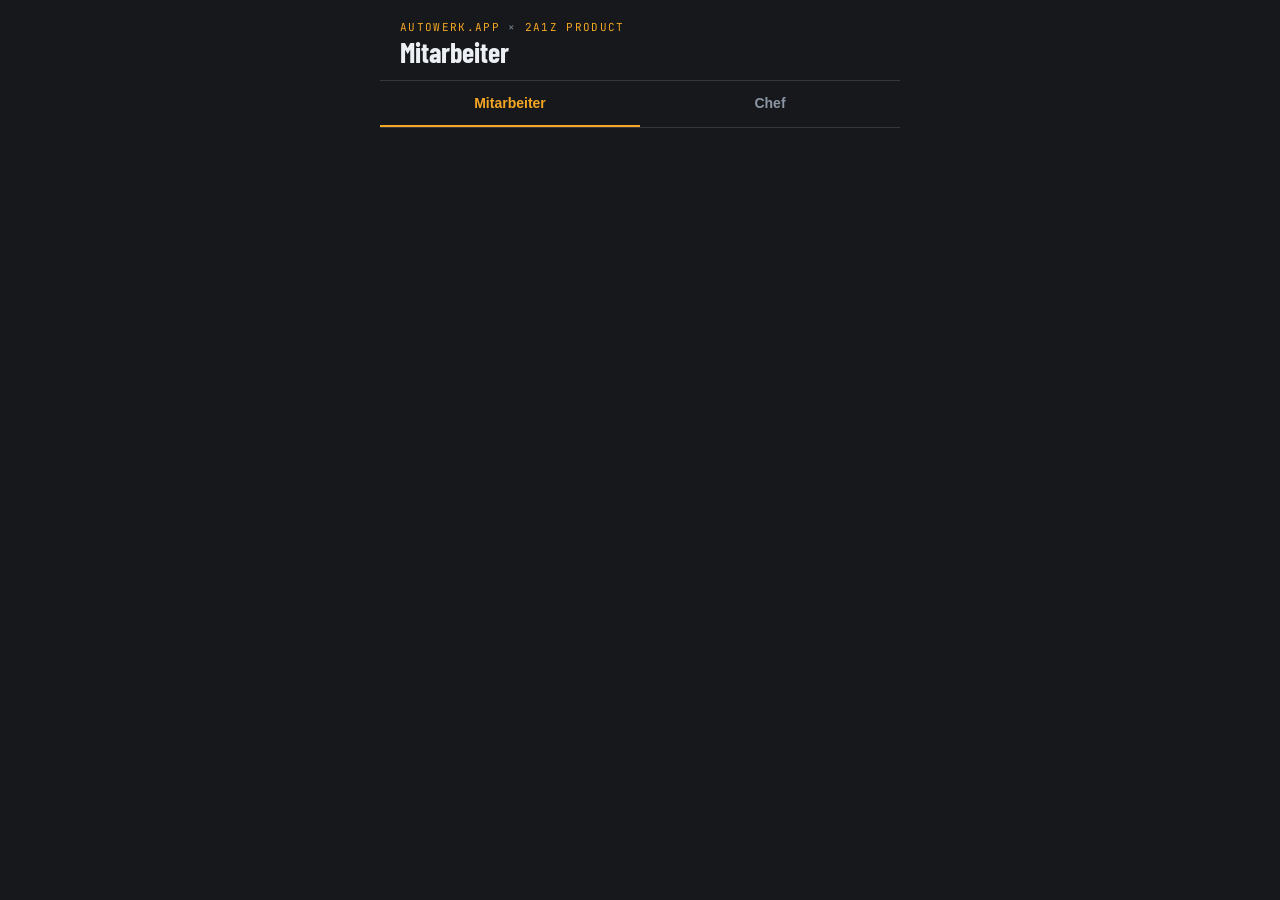
==== commit cc673273: "Redesign v7.2: Chef dashboard, employee screen, Mitarbeiterbericht, version notice - Chef dashboard:" ====
--- a/index.html
+++ b/index.html
@@ -19,14 +19,21 @@
 <link href="https://fonts.googleapis.com/css2?family=Barlow+Condensed:wght@600;700&family=Inter:wght@400;500;600;700&family=JetBrains+Mono:wght@500;700&display=swap" rel="stylesheet">
 <style>
   :root{
-    --graphite:#1B1E21; --steel:#26292D; --steel-2:#2F3338;
-    --amber:#F5A623; --green:#4CAF6D; --red:#E4572E; --blue:#5B9BD5; --purple:#9B7EDE;
-    --ink:#ECEDEE; --ink-dim:#9AA0A6; --line:#3A3F44;
+    --graphite:#16181B; --steel:#1E2125; --steel-2:#272B30;
+    --amber:#F5A623; --green:#4CC38A; --red:#E5534B; --blue:#6FA3D8; --purple:#B3A6E6;
+    --ink:#ECEFF3; --ink-dim:#8B95A3; --faint:#5C6571; --line:#33383E;
   }
   *{box-sizing:border-box;}
   html,body{margin:0;padding:0;}
   body{ background:var(--graphite); color:var(--ink); font-family:'Inter',sans-serif; min-height:100vh; -webkit-tap-highlight-color:transparent; }
   .app{ max-width:520px; margin:0 auto; min-height:100vh; display:flex; flex-direction:column; }
+  /* Bilgisayarda geniş düzen: içinde .layout-wide olan ekranlar (Chef
+     paneli, Mitarbeiterbericht, çalışan ekranı) 520px sınırından çıkar. */
+  @media (min-width:900px){
+    .app:has(.layout-wide){ max-width:1240px; }
+    .app:has(.layout-wide) main{ padding:24px 32px 60px; }
+    .app:has(.layout-wide) header{ padding-left:32px; padding-right:32px; }
+  }
   header{ padding:calc(20px + env(safe-area-inset-top)) 20px 14px; border-bottom:1px solid var(--line); display:flex; justify-content:space-between; align-items:flex-start; }
   header .eyebrow{ font-family:'JetBrains Mono',monospace; font-size:11px; letter-spacing:.12em; text-transform:uppercase; color:var(--amber); margin:0 0 4px; }
   header .eyebrow .cross{ color:#7C8B9C; }
@@ -36,7 +43,7 @@
   nav button{ flex:1; background:none; border:none; color:var(--ink-dim); font-weight:600; font-size:14px; padding:14px 8px; cursor:pointer; border-bottom:2px solid transparent; }
   nav button.active{ color:var(--amber); border-bottom-color:var(--amber); }
   main{ flex:1; padding:20px; padding-bottom:60px; }
-  .card{ background:var(--steel); border:1px solid var(--line); border-radius:12px; padding:18px; margin-bottom:14px; }
+  .card{ background:var(--steel); border:1px solid var(--line); border-radius:14px; padding:18px; margin-bottom:14px; }
   label{ display:block; font-size:12px; font-weight:600; color:var(--ink-dim); text-transform:uppercase; letter-spacing:.06em; margin-bottom:8px; }
   select, input{ width:100%; background:var(--steel-2); border:1px solid var(--line); color:var(--ink); font-family:'Inter',sans-serif; font-size:16px; padding:14px; border-radius:8px; margin-bottom:14px; }
   select:focus, input:focus{ outline:2px solid var(--amber); outline-offset:1px; }
@@ -90,15 +97,171 @@
   .login-screen .box{ width:100%; max-width:320px; }
   .toast{ position:fixed; bottom:20px; left:50%; transform:translateX(-50%); background:var(--steel-2); border:1px solid var(--amber); color:var(--ink); padding:12px 20px; border-radius:8px; font-size:14px; z-index:100; }
   .refresh{ background:none; border:1px solid var(--line); color:var(--ink-dim); font-size:12px; padding:8px 12px; border-radius:6px; cursor:pointer; margin-bottom:14px; }
-  .revenue-split{ display:flex; gap:12px; flex-wrap:wrap; }
-  .revenue-box{ flex:1; min-width:30%; text-align:center; padding:12px 6px; background:var(--steel-2); border-radius:8px; }
-  .revenue-box .amount{ font-family:'JetBrains Mono',monospace; font-size:18px; font-weight:700; color:var(--green); }
-  .revenue-box.mts .amount{ color:var(--blue); }
-  .revenue-box.privat .amount{ color:var(--purple); }
-  .revenue-box .sub{ font-size:10px; color:var(--ink-dim); text-transform:uppercase; letter-spacing:.04em; margin-top:4px; }
-  .revenue-box .net{ font-size:10px; color:var(--ink-dim); margin-top:2px; }
   .revenue-total{ text-align:center; padding:6px 0 2px; font-family:'JetBrains Mono',monospace; font-size:26px; font-weight:700; }
   .revenue-total-net{ text-align:center; padding:0 0 14px; font-size:11px; color:var(--ink-dim); }
+
+  /* ---- Chef paneli (v7.2) ---- */
+  .mono{ font-family:'JetBrains Mono',monospace; font-variant-numeric:tabular-nums; }
+  .dash{ display:flex; flex-direction:column; }
+  .range-top{ display:flex; justify-content:space-between; align-items:center; margin-bottom:8px; }
+  .range-top label{ margin:0; }
+  .range-actions{ display:flex; gap:8px; }
+  .icon-btn{ background:none; border:1px solid var(--line); color:var(--ink-dim); font-size:12px; padding:6px 10px; border-radius:8px; cursor:pointer; }
+  .range-sub{ font-size:12px; color:var(--ink-dim); }
+  .filter-toggle{ display:inline-flex; align-items:center; gap:6px; }
+  .filter-toggle .dot{ width:7px; height:7px; border-radius:50%; background:var(--blue); display:inline-block; }
+  .filter-panel{ display:none; margin-top:14px; }
+  .filter-panel.open{ display:block; }
+  .hero .hero-total.revenue-total{ text-align:left; font-size:34px; padding:4px 0 2px; letter-spacing:-.02em; }
+  .hero .revenue-total-net{ text-align:left; padding:0; font-size:13px; }
+  .hero .revenue-total-net b{ color:var(--ink); font-family:'JetBrains Mono',monospace; font-weight:600; }
+  .stackbar{ display:flex; height:10px; border-radius:6px; overflow:hidden; gap:2px; margin:16px 0 12px; background:var(--steel-2); }
+  .stackbar i{ display:block; height:100%; }
+  .legend{ display:grid; grid-template-columns:repeat(3,1fr); gap:8px; font-size:11.5px; color:var(--ink-dim); }
+  .legend b{ display:block; color:var(--ink); font-family:'JetBrains Mono',monospace; font-size:13.5px; margin-top:2px; font-weight:600; }
+  .sw{ display:inline-block; width:8px; height:8px; border-radius:2px; margin-right:5px; vertical-align:0; }
+  .c-apz{ background:var(--amber); } .c-mts{ background:var(--blue); } .c-privat{ background:var(--purple); }
+  .apz-head{ padding-bottom:14px; border-bottom:1px solid var(--line); }
+  .apz-head .sub{ font-size:11px; letter-spacing:.1em; text-transform:uppercase; color:var(--amber); font-weight:700; }
+  .apz-head .apz-desc{ font-size:12px; color:var(--faint); margin-top:3px; }
+  .apz-head .amount{ font-family:'JetBrains Mono',monospace; font-size:28px; font-weight:700; margin-top:8px; letter-spacing:-.02em; }
+  .apz-head .net{ font-size:13px; color:var(--ink-dim); margin-top:2px; }
+  .davon{ font-size:11px; letter-spacing:.1em; text-transform:uppercase; color:var(--faint); font-weight:600; margin:14px 0 2px; }
+  .brk-row{ margin-top:12px; }
+  .brk-top{ display:flex; justify-content:space-between; align-items:baseline; gap:10px; font-size:14px; }
+  .brk-top .amount{ font-family:'JetBrains Mono',monospace; font-weight:600; white-space:nowrap; }
+  .brk-meta{ display:flex; justify-content:space-between; gap:10px; font-size:11.5px; color:var(--faint); margin-top:1px; }
+  .brk-meta .net{ font-family:'JetBrains Mono',monospace; white-space:nowrap; }
+  .hbar{ height:5px; background:var(--steel-2); border-radius:3px; margin-top:6px; overflow:hidden; }
+  .hbar i{ display:block; height:100%; border-radius:3px; background:var(--amber); }
+  .hbar i.b1{ background:#F8C36B; } .hbar i.b2{ background:#FBDDA6; } .hbar i.blue{ background:var(--blue); }
+  .side-col{ display:grid; grid-template-columns:1fr 1fr; gap:12px; margin-bottom:14px; }
+  .side-col .card{ margin-bottom:0; }
+  .side-col .net-formula{ grid-column:1 / -1; font-size:12.5px; color:var(--ink-dim); padding:12px 16px; }
+  .side-col .net-formula b{ color:var(--ink); font-family:'JetBrains Mono',monospace; }
+  .kpi .sub{ font-size:11px; letter-spacing:.1em; text-transform:uppercase; color:var(--ink-dim); font-weight:600; }
+  .kpi .amount{ font-family:'JetBrains Mono',monospace; font-size:20px; font-weight:700; margin-top:6px; }
+  .kpi.mts .amount{ color:var(--blue); } .kpi.privat .amount{ color:var(--purple); }
+  .kpi .hint{ font-size:11.5px; color:var(--faint); margin-top:2px; }
+  .warn-row{ margin-top:12px; font-size:12.5px; color:var(--amber); background:rgba(245,166,35,.08); border:1px solid rgba(245,166,35,.25); border-radius:10px; padding:8px 10px; display:flex; justify-content:space-between; gap:8px; }
+  .report-list{ display:flex; flex-direction:column; }
+  .report-link{ display:flex; justify-content:space-between; align-items:center; width:100%; background:none; border:none; border-top:1px solid var(--line); color:var(--ink); font-size:14.5px; font-family:'Inter',sans-serif; padding:13px 0; cursor:pointer; text-align:left; }
+  .report-link:first-child{ border-top:none; padding-top:4px; }
+  .report-link small{ color:var(--ink-dim); font-size:12px; margin-left:6px; }
+  .report-link .chev{ color:var(--faint); }
+  .report-link.accent{ color:var(--blue); }
+  .push-row{ border-top:1px solid var(--line); margin-top:4px; padding-top:12px; }
+  .entries-card td:first-child, .daily-card td:first-child{ white-space:nowrap; }
+  @media (max-width:899px){
+    .dash > .berichte-card{ order:20; }
+  }
+  @media (min-width:900px){
+    .filter-toggle{ display:none; }
+    .filter-panel, .filter-panel.open{ display:grid; grid-template-columns:1fr 1fr; gap:18px; align-items:start; }
+    .filter-panel .search-wrap{ margin-top:4px; }
+    .dash{ display:grid; grid-template-columns:repeat(12, minmax(0,1fr)); column-gap:16px; align-items:start; }
+    .dash > *{ grid-column:1 / -1; }
+    .dash > .hero{ grid-column:span 4; }
+    .dash > .apz-card{ grid-column:span 5; }
+    .dash > .side-col{ grid-column:span 3; grid-template-columns:1fr; }
+    .dash{ grid-auto-flow:row dense; }
+    .dash > .branch-card{ grid-column:1 / span 4; }
+    .dash > .berichte-card{ grid-column:1 / span 4; }
+    .dash > .summary-card{ grid-column:5 / span 8; grid-row:span 2; }
+    .dash > .daily-card{ grid-column:1 / -1; }
+    .dash > .entries-card{ order:10; }
+    .dash.dash-empty > *{ grid-column:1 / -1; }
+  }
+  /* ---- Mitarbeiterbericht (v7.2) ---- */
+  .only-desk{ display:none; }
+  .report-actions{ display:flex; gap:8px; flex-wrap:wrap; }
+  .rep-head{ display:flex; justify-content:space-between; align-items:flex-end; gap:12px; flex-wrap:wrap; }
+  .rep-month{ font-family:'Barlow Condensed',sans-serif; font-weight:700; font-size:24px; line-height:1.1; }
+  .month-nav{ display:flex; align-items:center; gap:6px; }
+  .month-nav input{ margin-bottom:0; padding:10px 12px; font-size:15px; width:auto; }
+  .month-nav .icon-btn{ width:40px; height:40px; font-size:18px; display:inline-flex; align-items:center; justify-content:center; padding:0; }
+  .rep-stats{ display:grid; grid-template-columns:repeat(2, minmax(0,1fr)); gap:10px; margin-top:16px; }
+  .rep-stats > div{ background:var(--steel-2); border:1px solid var(--line); border-radius:10px; padding:10px 12px; display:flex; flex-direction:column; gap:2px; }
+  .rep-stats > div:first-child{ grid-column:1 / -1; }
+  .rep-stats .k{ font-size:11px; color:var(--ink-dim); text-transform:uppercase; letter-spacing:.06em; font-weight:600; }
+  .rep-stats .v{ font-family:'JetBrains Mono',monospace; font-weight:700; font-size:17px; }
+  .rep-stats > div:first-child .v{ font-size:22px; color:var(--amber); }
+  .sort-chips{ display:flex; align-items:center; gap:6px; flex-wrap:wrap; margin-top:14px; }
+  .sort-label{ font-size:12px; color:var(--ink-dim); margin-right:2px; }
+  .rep-warn{ display:block; font-size:11.5px; color:var(--amber); margin-top:6px; }
+  .rep-note{ font-size:12px; color:var(--ink-dim); padding:0 4px 20px; line-height:1.5; }
+  .rep-table th.num, .rep-table td.num{ text-align:right; white-space:nowrap; }
+  .rep-table td.strong{ font-weight:700; }
+  .rep-table td .over{ color:var(--red); }
+  .rep-table td.cats{ font-family:'Inter',sans-serif; font-size:11.5px; color:var(--ink-dim); }
+  .rep-table .emp-cell .nm{ display:block; font-family:'Inter',sans-serif; font-weight:600; font-size:13px; }
+  .rep-table .emp-cell .ak{ display:block; font-size:11px; color:var(--ink-dim); }
+  .rep-table tfoot td{ font-weight:700; border-top:2px solid var(--line); border-bottom:none; }
+  @media (min-width:900px){
+    .only-mobile{ display:none; }
+    .only-desk{ display:block; }
+    .rep-stats{ grid-template-columns:repeat(5, minmax(0,1fr)); }
+    .rep-stats > div:first-child{ grid-column:auto; }
+  }
+  /* ---- Sürüm duyurusu (v7.2) ---- */
+  .announce{ padding:16px 20px 0; }
+  .announce-inner{ background:linear-gradient(135deg, rgba(245,166,35,0.10), rgba(111,163,216,0.08)); border:1px solid rgba(245,166,35,0.45); border-radius:14px; padding:16px 18px; }
+  .ann-eyebrow{ font-family:'JetBrains Mono',monospace; font-size:11px; letter-spacing:.12em; text-transform:uppercase; color:var(--amber); margin:0 0 6px; }
+  .ann-eyebrow .cross{ color:#7C8B9C; }
+  .ann-title{ font-family:'Barlow Condensed',sans-serif; font-weight:700; font-size:24px; line-height:1.1; margin-bottom:8px; }
+  .ann-list{ margin:0 0 12px; padding-left:18px; font-size:13.5px; color:var(--ink); line-height:1.5; }
+  .ann-list b{ color:var(--amber); font-weight:600; }
+  .ann-foot{ display:flex; align-items:center; justify-content:space-between; gap:12px; flex-wrap:wrap; }
+  .ann-hint{ font-size:12px; color:var(--ink-dim); }
+  .ann-ok{ background:var(--amber); color:#1B1E21; border:none; font-weight:700; font-size:14px; padding:10px 18px; border-radius:8px; cursor:pointer; }
+  .update-banner{ display:flex; align-items:center; justify-content:space-between; gap:12px; margin:12px 20px 0; padding:10px 14px; background:rgba(111,163,216,0.12); border:1px solid var(--blue); border-radius:10px; font-size:13.5px; }
+  .update-banner button{ background:var(--blue); color:#16181B; border:none; font-weight:700; padding:8px 14px; border-radius:8px; cursor:pointer; }
+  @media (min-width:900px){
+    .app:has(.layout-wide) .announce{ padding:20px 32px 0; }
+    .app:has(.layout-wide) .update-banner{ margin:12px 32px 0; }
+  }
+  /* ---- Mitarbeiter ekranı (v7.2) ---- */
+  .emp-hello{ padding:2px 2px 16px; }
+  .emp-hello .hello{ font-family:'Barlow Condensed',sans-serif; font-weight:700; font-size:26px; line-height:1.1; }
+  .emp-hello .hello-meta{ font-size:12px; color:var(--ink-dim); margin-top:4px; }
+  .emp-grid .col-main, .emp-grid .col-side{ display:contents; }
+  .emp-grid .emp-hours-card{ order:1; }
+  .emp-grid .emp-job-card{ order:2; }
+  .emp-grid .emp-entries-card{ order:3; }
+  .emp-grid .emp-monthly-btn{ order:4; }
+  .emp-grid{ display:flex; flex-direction:column; }
+  .emp-monthly-btn{ margin-bottom:14px; }
+  .hours-strip{ display:flex; align-items:center; justify-content:space-between; gap:10px; flex-wrap:wrap; background:rgba(76,195,138,0.10); border:1px solid rgba(76,195,138,0.35); border-radius:10px; padding:10px 12px; }
+  .hours-strip .hours-saved{ text-align:left; padding:0; }
+  .hours-actions{ display:flex; gap:8px; }
+  .hours-actions button.secondary{ width:auto; padding:8px 12px; font-size:13px; }
+  .job-list.branch-chips{ display:grid; grid-template-columns:repeat(3, minmax(0,1fr)); gap:8px; max-height:none; overflow:visible; }
+  .branch-chips .branch-btn{ justify-content:center; text-align:center; padding:12px 8px; }
+  .branch-chips .branch-btn .code{ font-family:'Inter',sans-serif; font-size:13px; }
+  .list-label{ font-size:11px; font-weight:600; color:var(--ink-dim); text-transform:uppercase; letter-spacing:.06em; margin:2px 0 8px; }
+  .freq-wrap{ margin-bottom:14px; }
+  .freq-grid{ display:grid; grid-template-columns:repeat(2, minmax(0,1fr)); gap:8px; }
+  .freq-tile{ background:rgba(111,163,216,0.08); border:1px solid rgba(111,163,216,0.35); color:var(--ink); border-radius:10px; padding:12px; cursor:pointer; display:flex; flex-direction:column; align-items:flex-start; gap:3px; text-align:left; font:inherit; }
+  .freq-tile .code{ font-family:'JetBrains Mono',monospace; font-weight:700; font-size:13px; overflow-wrap:anywhere; }
+  .freq-tile .job-price{ font-family:'JetBrains Mono',monospace; font-size:11.5px; color:var(--ink-dim); }
+  .freq-tile.selected{ border-color:var(--amber); background:rgba(245,166,35,0.12); }
+  .freq-tile.selected .code{ color:var(--amber); }
+  .job-list.job-grid{ display:grid; grid-template-columns:repeat(2, minmax(0,1fr)); gap:8px; max-height:420px; }
+  .job-grid .job-btn{ flex-direction:column; align-items:stretch; justify-content:flex-start; gap:4px; padding:11px 12px; }
+  .job-grid .job-btn .code{ font-size:13px; overflow-wrap:anywhere; }
+  .job-grid .job-btn .qty-count{ font-size:11px; }
+  .job-sheet.sheet-mode{ border-top:1px solid var(--line); margin-top:4px; padding-top:14px; }
+  .sheet-head{ display:flex; align-items:center; justify-content:space-between; gap:10px; margin-bottom:14px; }
+  .sheet-title{ display:flex; flex-direction:column; gap:2px; min-width:0; }
+  .sheet-title .code{ font-family:'JetBrains Mono',monospace; font-weight:700; color:var(--amber); overflow-wrap:anywhere; }
+  .sheet-title .job-price{ font-family:'JetBrains Mono',monospace; font-size:12px; color:var(--ink-dim); }
+  .sheet-close{ background:none; border:1px solid var(--line); color:var(--ink-dim); width:32px; height:32px; border-radius:8px; font-size:18px; line-height:1; cursor:pointer; flex:none; }
+  @media (min-width:900px){
+    .emp-grid:not(.emp-grid-admin){ display:grid; grid-template-columns:minmax(0,1fr) 400px; column-gap:20px; align-items:start; }
+    .emp-grid:not(.emp-grid-admin) .col-main, .emp-grid:not(.emp-grid-admin) .col-side{ display:block; }
+    .layout-wide .job-list.job-grid{ grid-template-columns:repeat(3, minmax(0,1fr)); max-height:520px; }
+    .layout-wide .freq-grid{ grid-template-columns:repeat(3, minmax(0,1fr)); }
+  }
   .range-chips{ display:flex; gap:8px; margin-bottom:14px; flex-wrap:wrap; }
   .range-chip{ background:var(--steel-2); border:1px solid var(--line); color:var(--ink-dim); font-size:12px; font-weight:600; padding:8px 12px; border-radius:20px; cursor:pointer; }
   .range-chip.active{ background:rgba(245,166,35,0.15); border-color:var(--amber); color:var(--amber); }
@@ -137,10 +300,11 @@
     :root{
       --graphite:#fff; --steel:#fff; --steel-2:#fff;
       --amber:#000; --green:#000; --red:#000; --blue:#000; --purple:#000;
-      --ink:#000; --ink-dim:#333; --line:#999;
+      --ink:#000; --ink-dim:#333; --faint:#555; --line:#999;
     }
     header, nav, .refresh, #pdfBtn, .del-btn, .range-chips, .search-wrap,
-    #adminBackdateCard, input, select, #employeeFilterSelect{ display:none !important; }
+    #adminBackdateCard, input, select, #employeeFilterSelect,
+    .no-print, .icon-btn, .filter-toggle, #announceWrap{ display:none !important; }
     body{ background:#fff; color:#000; }
     .card{ border:1px solid #999; break-inside:avoid; background:#fff; }
     .amount, .revenue-total, .stat .n{ color:#000 !important; }
@@ -152,6 +316,9 @@
     table{ font-size:10px !important; }
     th, td{ padding:4px 6px !important; }
     .print-hide-col{ display:none !important; }
+    .only-mobile{ display:none !important; }
+    .only-desk{ display:block !important; }
+    .rep-table .emp-cell .rep-warn{ display:none !important; }
   }
 </style>
 </head>
@@ -183,6 +350,17 @@
 const SR_DELLE_PERFORMERS = ['Delltom', 'Hesam', 'M']
 const FOTOSERVICE_PRICE = 9.88
 const FOTOSERVICE_JOB_CODES = ['GW-A', 'GW-B', 'GW-FR', 'VFW-W1', 'VFW-W2']
+// Serbest metin: Preis + Beschreibung + Dauer (Minuten) ile çalışan iş
+// tipleri. "Smart Repair", Text Aufbereitung ile AYNI arayüzü kullanır —
+// tek farkı gelirinin Dashboard'da MTS/Privat'a değil, "Lack" bucket'ına
+// yazılması (bkz. renderBossDashboard).
+const TEXT_STYLE_CODES = ['Text Aufbereitung', 'Smart Repair Text']
+// Beschreibung sadece Text Aufbereitung'da zorunlu — Smart Repair Text'te
+// isteğe bağlı (Dauer ikisinde de zorunlu kalır).
+const TEXT_REQUIRED_DESC_CODES = ['Text Aufbereitung']
+// SR-Lack/SR-Delle için opsiyonel Beschreibung notu — Text Aufbereitung'ın
+// tersine ZORUNLU değil, sadece ek bilgi.
+const SR_NOTE_CODES = ['SR-Lack', 'SR-Delle']
 const VAPID_PUBLIC_KEY = 'BHWTo7bjAcsBLL9HbvJczCDcBj78aB4xv1atwN_CaaF7-PF5o-6WPKguMaRC6_-L_d0kiLNQTaxCUBqr6x4yIfU'
 const SESSION_KEY = 'wt_employee_id'
 const AUTH_EMAIL_DOMAIN = 'mitarbeiter.autowerk.app'
@@ -427,11 +605,17 @@
   return fmtEur(j.price_eur || 0)
 }
 
-function jobFormHtml(prefix, qtyCounts, knownBranch){
+// opts.sheet: çalışan ekranı (v7.2) — form alanları, bir iş seçilene kadar
+// gizli bir "sheet" içinde durur; seçilince başlıkta iş kodu + fiyat ve
+// seçimi kaldıran × butonu görünür. Admin formu (bk) eskisi gibi açık kalır.
+function jobFormHtml(prefix, qtyCounts, knownBranch, opts){
   qtyCounts = qtyCounts || {}
+  opts = opts || {}
   return `
-    <input type="text" id="${prefix}JobSearch" placeholder="🔍 Hizmet suchen..." style="margin-bottom:10px;">
-    <div class="job-list" id="${prefix}JobList">
+    <input type="text" id="${prefix}JobSearch" placeholder="🔍 Auftragsart suchen…" style="margin-bottom:10px;">
+    <div class="freq-wrap" id="${prefix}FreqWrap" style="display:none;"></div>
+    <div class="list-label" id="${prefix}AllLabel" style="display:none;">Alle Auftragsarten</div>
+    <div class="job-list job-grid" id="${prefix}JobList">
       ${visibleJobTypes().map(j => `
         <div class="job-btn" data-id="${j.id}">
           <div class="job-btn-info">
@@ -441,6 +625,12 @@
           ${j.is_quantity ? `<span class="qty-count">${qtyCounts[j.id]||0}× heute</span>` : ''}
         </div>`).join('')}
     </div>
+    <div class="job-sheet${opts.sheet ? ' sheet-mode' : ''}" id="${prefix}JobSheet"${opts.sheet ? ' style="display:none;"' : ''}>
+    ${opts.sheet ? `
+    <div class="sheet-head">
+      <div class="sheet-title"><span class="code" id="${prefix}SheetCode"></span><span class="job-price" id="${prefix}SheetPrice"></span></div>
+      <button type="button" class="sheet-close" id="${prefix}SheetClose" title="Auswahl aufheben">×</button>
+    </div>` : ''}
     <div id="${prefix}RefNoWrap">
       <label>AKT-Nummer oder Fahrgestellnummer</label>
       <input type="text" id="${prefix}RefNo" placeholder="z.B. AKT121212 oder WVW...">
@@ -489,6 +679,10 @@
         <option value="">Auswählen...</option>
         ${SR_DELLE_PERFORMERS.map(p => `<option value="${p}">${p}</option>`).join('')}
       </select>
+    </div>
+    <div id="${prefix}SRNoteWrap" style="display:none;">
+      <label>Beschreibung (optional)</label>
+      <textarea id="${prefix}SRNoteInput" rows="2" placeholder="Was wurde gemacht?"></textarea>
     </div>
     <div id="${prefix}FotoserviceWrap" style="display:none;">
       <label>Fotoservice</label>
@@ -529,6 +723,7 @@
       <button type="button" class="secondary" id="${prefix}ExtraArbeitAddSlotBtn" style="margin-top:8px;">+ Weitere Extra Arbeit</button>
     </div>
     <button class="primary" id="${prefix}AddBtn" disabled>Auftrag hinzufügen</button>
+    </div>
   `
 }
 
@@ -570,26 +765,40 @@
       const v = $('RegiestundeHoursInput').value
       ok = ok && v && parseFloat(v) > 0
     }
-    if(jt.code === 'Text Aufbereitung'){
+    if(TEXT_STYLE_CODES.includes(jt.code)){
       const durVal = $('TextDurationInput').value
-      ok = ok && !!$('TextDescriptionInput').value.trim() && durVal && parseFloat(durVal) > 0
-    }
-    if(jt.allows_extra_arbeit){
-      const chosen = [$('ExtraArbeit1Select').value, $('ExtraArbeit2Select').value, $('ExtraArbeit3Select').value, $('ExtraArbeit4Select').value].filter(Boolean)
-      if(new Set(chosen).size !== chosen.length) ok = false
-    }
+      ok = ok && durVal && parseFloat(durVal) > 0
+      if(TEXT_REQUIRED_DESC_CODES.includes(jt.code)) ok = ok && !!$('TextDescriptionInput').value.trim()
+    }
+    // Not: aynı Extra Arbeit birden fazla slotta seçilebilir (ör.
+    // "Ausbesserung Kratzer, Steinschlag pro Bauteil" iki farklı Bauteil'e
+    // uygulanabilir) — bilerek engellenmiyor, fiyat/süre her seçim için
+    // ayrı ayrı toplanıyor (bkz. insertJobRecord).
   }
   $('AddBtn').disabled = !(ok && extraOk)
 }
 
 function wireJobForm(prefix, getSelected, setSelected, extraValid){
   const $ = (id) => document.getElementById(prefix + id)
+  const sheetMode = !!$('SheetClose')
   $('JobList').querySelectorAll('.job-btn[data-id]').forEach(btn=>{
     btn.addEventListener('click', ()=>{
       $('JobList').querySelectorAll('.job-btn[data-id]').forEach(b=>b.classList.remove('selected'))
       btn.classList.add('selected')
       const jt = jobTypes.find(j => j.id === btn.dataset.id)
       setSelected(jt)
+      syncFreqSelected(prefix, jt.id)
+      if(sheetMode){
+        $('SheetCode').textContent = jt.code
+        $('SheetPrice').textContent = btn.querySelector('.job-price')?.textContent || ''
+        const wasHidden = $('JobSheet').style.display === 'none'
+        $('JobSheet').style.display = 'block'
+        // Mobilde form listenin altında kalıyor — seçimden sonra görünür
+        // alana kaydır. Geniş ekranda gerek yok (yan yana/üstte görünür).
+        if(wasHidden && window.matchMedia && window.matchMedia('(max-width:899px)').matches){
+          try { $('JobSheet').scrollIntoView({ behavior:'smooth', block:'nearest' }) } catch(e){}
+        }
+      }
       const showRef = !jt.is_quantity && jt.requires_ref !== false
       $('RefNoWrap').style.display = showRef ? 'block' : 'none'
       $('QtyWrap').style.display = jt.is_quantity ? 'block' : 'none'
@@ -598,11 +807,12 @@
       $('RegiestundeNoteWrap').style.display = jt.code === 'Regiestunde' ? 'block' : 'none'
       $('PriceWrap').style.display = (jt.is_variable_price && jt.code !== 'FOTOSERVICE') ? 'block' : 'none'
       $('PerformerWrap').style.display = jt.code === 'SR-Delle' ? 'block' : 'none'
+      $('SRNoteWrap').style.display = SR_NOTE_CODES.includes(jt.code) ? 'block' : 'none'
       $('MtsTypeWrap').style.display = jt.code === 'MTS-SR' ? 'block' : 'none'
       $('ShowroomHoursWrap').style.display = jt.code === 'Showroom Pflege' ? 'block' : 'none'
       $('FotoserviceWrap').style.display = FOTOSERVICE_JOB_CODES.includes(jt.code) ? 'block' : 'none'
-      $('TextDescriptionWrap').style.display = jt.code === 'Text Aufbereitung' ? 'block' : 'none'
-      $('TextDurationWrap').style.display = jt.code === 'Text Aufbereitung' ? 'block' : 'none'
+      $('TextDescriptionWrap').style.display = TEXT_STYLE_CODES.includes(jt.code) ? 'block' : 'none'
+      $('TextDurationWrap').style.display = TEXT_STYLE_CODES.includes(jt.code) ? 'block' : 'none'
       $('ExtraArbeitWrap').style.display = jt.allows_extra_arbeit ? 'block' : 'none'
       if(jt.allows_extra_arbeit){
         const optsHtml = '<option value="">Keine</option>' + extraArbeitOptionsHtml(jt)
@@ -622,10 +832,11 @@
       if(!jt.is_aufbereitung) $('Regiestunde').value = ''
       if(jt.code !== 'Regiestunde'){ $('RegiestundeHoursInput').value = ''; $('RegiestundeNoteInput').value = '' }
       if(jt.code !== 'SR-Delle') $('PerformerSelect').value = ''
+      if(!SR_NOTE_CODES.includes(jt.code)) $('SRNoteInput').value = ''
       if(jt.code !== 'MTS-SR') $('MtsTypeSelect').value = ''
       if(jt.code !== 'Showroom Pflege') $('ShowroomHoursSelect').value = ''
       if(!FOTOSERVICE_JOB_CODES.includes(jt.code)) $('FotoserviceSelect').value = 'nein'
-      if(jt.code !== 'Text Aufbereitung'){ $('TextDescriptionInput').value = ''; $('TextDurationInput').value = '' }
+      if(!TEXT_STYLE_CODES.includes(jt.code)){ $('TextDescriptionInput').value = ''; $('TextDurationInput').value = '' }
       if(!jt.allows_extra_arbeit){ $('ExtraArbeit1Select').value = ''; $('ExtraArbeit2Select').value = '' }
       if(jt.is_quantity) $('QtyInput').value = ''
       validateJobForm(prefix, getSelected, extraValid)
@@ -637,6 +848,15 @@
   ;['PerformerSelect','MtsTypeSelect','ShowroomHoursSelect','ExtraArbeit1Select','ExtraArbeit2Select','ExtraArbeit3Select','ExtraArbeit4Select'].forEach(id=>{
     $(id).addEventListener('change', ()=>validateJobForm(prefix, getSelected, extraValid))
   })
+  if(sheetMode){
+    $('SheetClose').addEventListener('click', ()=>{
+      $('JobList').querySelectorAll('.job-btn[data-id]').forEach(b=>b.classList.remove('selected'))
+      syncFreqSelected(prefix, null)
+      setSelected(null)
+      $('JobSheet').style.display = 'none'
+      validateJobForm(prefix, getSelected, extraValid)
+    })
+  }
   $('ExtraArbeitAddSlotBtn').addEventListener('click', ()=>{
     if($('ExtraArbeit3Wrap').style.display === 'none'){
       $('ExtraArbeit3Wrap').style.display = 'block'
@@ -652,7 +872,72 @@
       const match = !q || (jt && jt.code.toLowerCase().includes(q))
       btn.style.display = match ? 'flex' : 'none'
     })
-  })
+    // Arama sırasında "Deine häufigsten" gizlenir — sonuçlar sadece listede.
+    const freq = $('FreqWrap'), allLabel = $('AllLabel')
+    if(freq && freq.dataset.has === '1'){
+      freq.style.display = q ? 'none' : ''
+      if(allLabel) allLabel.style.display = q ? 'none' : ''
+    }
+  })
+}
+
+function syncFreqSelected(prefix, jobTypeId){
+  const freq = document.getElementById(prefix + 'FreqWrap')
+  if(!freq) return
+  freq.querySelectorAll('.freq-tile[data-freq-id]').forEach(t=>{
+    t.classList.toggle('selected', !!jobTypeId && t.dataset.freqId === jobTypeId)
+  })
+}
+
+// "Deine häufigsten": çalışanın son 30 gündeki en sık kullandığı iş tipleri.
+// Sadece görüntüleme kısayolu — tıklanınca listedeki asıl .job-btn'ye
+// tıklanmış gibi davranır (tüm form mantığı tek yerde kalır). Hata olursa
+// veya yeterli veri yoksa bölüm gizli kalır; ana ekranı asla bloklamaz.
+async function loadFreqJobTiles(prefix, employeeId){
+  const freq = document.getElementById(prefix + 'FreqWrap')
+  const list = document.getElementById(prefix + 'JobList')
+  if(!freq || !list) return
+  try {
+    const since = new Date(Date.now() - 30*24*60*60*1000).toISOString()
+    const { data, error } = await fetchAllRows(() => supabase.from('records').select('id, job_type_id, created_at').eq('employee_id', employeeId).gte('created_at', since).order('created_at', { ascending: false }))
+    if(error || !data || !freq.isConnected) return
+    // Adetli (Stück) işler tek seferde N satır olarak eklenir — aynı
+    // created_at'e sahip satırlar tek kullanım sayılır.
+    const counts = {}
+    const seen = new Set()
+    data.forEach(r=>{
+      const jt = jobTypes.find(j => j.id === r.job_type_id)
+      if(!jt) return
+      if(jt.is_quantity){
+        const key = r.job_type_id + '|' + r.created_at
+        if(seen.has(key)) return
+        seen.add(key)
+      }
+      counts[r.job_type_id] = (counts[r.job_type_id]||0) + 1
+    })
+    const top = Object.entries(counts)
+      .filter(([id]) => list.querySelector(`.job-btn[data-id="${id}"]`))
+      .sort((a,b) => b[1] - a[1])
+      .slice(0, 6)
+    if(top.length < 2) return
+    freq.innerHTML = `<div class="list-label">Deine häufigsten</div><div class="freq-grid">` + top.map(([id]) => {
+      const jt = jobTypes.find(j => j.id === id)
+      const priceTxt = list.querySelector(`.job-btn[data-id="${id}"] .job-price`)?.textContent || ''
+      return `<button type="button" class="freq-tile" data-freq-id="${id}"><span class="code">${jt.code}</span><span class="job-price">${priceTxt}</span></button>`
+    }).join('') + `</div>`
+    freq.dataset.has = '1'
+    const searching = !!document.getElementById(prefix + 'JobSearch')?.value.trim()
+    freq.style.display = searching ? 'none' : ''
+    const allLabel = document.getElementById(prefix + 'AllLabel')
+    if(allLabel) allLabel.style.display = searching ? 'none' : ''
+    freq.querySelectorAll('.freq-tile[data-freq-id]').forEach(tile=>{
+      tile.addEventListener('click', ()=>{
+        list.querySelector(`.job-btn[data-id="${tile.dataset.freqId}"]`)?.click()
+      })
+    })
+    const sel = list.querySelector('.job-btn.selected[data-id]')
+    if(sel) syncFreqSelected(prefix, sel.dataset.id)
+  } catch(e){ /* sadece kısayol — sessizce yok say */ }
 }
 
 function readJobFormValues(prefix, jt){
@@ -675,6 +960,8 @@
     showroomHours: $('ShowroomHoursSelect').value ? parseInt($('ShowroomHoursSelect').value) : null,
     customDescription: jt.code === 'Regiestunde'
       ? ($('RegiestundeNoteInput').value.trim() || null)
+      : SR_NOTE_CODES.includes(jt.code)
+      ? ($('SRNoteInput').value.trim() || null)
       : ($('TextDescriptionInput').value ? $('TextDescriptionInput').value.trim() : null),
     textDurationMinutes: $('TextDurationInput').value ? parseInt($('TextDurationInput').value) : null,
     extraArbeit1Id: $('ExtraArbeit1Select').value || null,
@@ -769,11 +1056,11 @@
   if(jobType.code === 'SR-Delle') payload.performed_by = values.performedBy
   if(jobType.code === 'MTS-SR') payload.mts_subtype = values.mtsSubtype
   if(jobType.code === 'Showroom Pflege') payload.custom_duration_minutes = values.showroomHours * 60
-  if(jobType.code === 'Text Aufbereitung'){
+  if(TEXT_STYLE_CODES.includes(jobType.code)){
     payload.custom_description = values.customDescription
     payload.custom_duration_minutes = values.textDurationMinutes
   }
-  if(jobType.code === 'Regiestunde') payload.custom_description = values.customDescription
+  if(jobType.code === 'Regiestunde' || SR_NOTE_CODES.includes(jobType.code)) payload.custom_description = values.customDescription
   if(FOTOSERVICE_JOB_CODES.includes(jobType.code)){
     payload.fotoservice = values.fotoservice
   } else if(wantsFotoservice){
@@ -1045,6 +1332,89 @@
   renderLandingScreen()
 })
 
+// ============ SÜRÜM DUYURUSU + GÜNCELLEME KONTROLÜ ============
+// APP_VERSION ve kök dizindeki version.json HER ZAMAN birlikte
+// güncellenmeli. Duyuru, cihaz başına bir kez (localStorage) gösterilir ve
+// ekranı bloklamaz; localStorage erişilemezse hiç gösterilmez.
+const APP_VERSION = '7.2'
+const ANNOUNCE_SEEN_KEY = 'autowerk_seen_version'
+
+const ANNOUNCE_ITEMS = {
+  boss: [
+    'Chef-Panel neu: <b>APZ gesamt</b> (Aufbereitung + Smart Repair Lack, Delle, Text) mit Netto 75&nbsp;%',
+    'Mitarbeiterbericht mit <b>Umsatz</b>, Netto und Auslastung pro Mitarbeiter',
+    'Neue Auftragsart <b>Smart Repair Text</b>, Beschreibung bei SR-Lack / SR-Delle',
+    'Übersichtliche Ansicht auch am Computer'
+  ],
+  emp: [
+    'Schneller erfassen: <b>Deine häufigsten</b> Aufträge oben',
+    'Neue Auftragsart <b>Smart Repair Text</b>, Beschreibung bei SR-Lack / SR-Delle',
+    'Regiestunde mit AKT-Nummer und Notiz, bis zu 4 Extra Arbeiten',
+    'Übersichtliche Ansicht auch am Computer'
+  ]
+}
+
+function maybeShowAnnouncement(role){
+  let seen = null
+  try { seen = localStorage.getItem(ANNOUNCE_SEEN_KEY) } catch(e){ return }
+  if(seen === APP_VERSION) return
+  if(document.getElementById('announceWrap')) return
+  try { localStorage.setItem(ANNOUNCE_SEEN_KEY, APP_VERSION) } catch(e){ return }
+  const items = ANNOUNCE_ITEMS[role] || ANNOUNCE_ITEMS.emp
+  const el = document.createElement('div')
+  el.id = 'announceWrap'
+  el.className = 'announce'
+  el.innerHTML = `
+    <div class="announce-inner">
+      <p class="ann-eyebrow">autowerk.app <span class="cross">×</span> 2A1Z · Update</p>
+      <div class="ann-title">Version ${APP_VERSION} ist da</div>
+      <ul class="ann-list">${items.map(t => `<li>${t}</li>`).join('')}</ul>
+      <div class="ann-foot">
+        <span class="ann-hint">Fehlt etwas? Seite im Browser einmal neu laden.</span>
+        <button type="button" class="ann-ok" id="announceOkBtn">Alles klar</button>
+      </div>
+    </div>`
+  main.parentNode.insertBefore(el, main)
+  el.querySelector('#announceOkBtn').addEventListener('click', ()=> el.remove())
+}
+
+function compareVersions(a, b){
+  const pa = String(a).split('.').map(n => parseInt(n, 10) || 0)
+  const pb = String(b).split('.').map(n => parseInt(n, 10) || 0)
+  for(let i = 0; i < Math.max(pa.length, pb.length); i++){
+    const d = (pa[i] || 0) - (pb[i] || 0)
+    if(d) return d > 0 ? 1 : -1
+  }
+  return 0
+}
+
+// Uzun süre açık kalan sekmeler/PWA için: sunucudaki version.json daha
+// yeni bir sürüm bildiriyorsa üstte "Neu laden" bandı gösterilir. Dosya
+// yoksa (404) veya ağ hatasında sessizce hiçbir şey yapılmaz.
+let lastVersionCheck = 0
+function checkForNewVersion(){
+  const now = Date.now()
+  if(now - lastVersionCheck < 60*1000) return
+  lastVersionCheck = now
+  if(document.getElementById('updateBanner')) return
+  fetch('/version.json?t=' + now, { cache:'no-store' })
+    .then(r => r.ok ? r.json() : null)
+    .then(v => {
+      if(!v || !v.version || compareVersions(v.version, APP_VERSION) <= 0) return
+      if(document.getElementById('updateBanner')) return
+      const el = document.createElement('div')
+      el.id = 'updateBanner'
+      el.className = 'update-banner no-print'
+      el.innerHTML = `<span>Neue Version <b class="mono">${String(v.version).replace(/[^0-9.]/g,'')}</b> verfügbar</span><button type="button" id="updateReloadBtn">Neu laden</button>`
+      main.parentNode.insertBefore(el, main)
+      el.querySelector('#updateReloadBtn').addEventListener('click', ()=> location.reload())
+    })
+    .catch(()=>{})
+}
+document.addEventListener('visibilitychange', ()=>{ if(document.visibilityState === 'visible') checkForNewVersion() })
+window.addEventListener('focus', checkForNewVersion)
+setInterval(checkForNewVersion, 10*60*1000)
+
 // ============ ÇALIŞAN GİRİŞİ (TAGESANSICHT) ============
 
 async function renderEmployeeDay(){
@@ -1105,43 +1475,54 @@
     </div>
   ` : ''
 
+  const firstName = String(currentEmployee.name || '').trim().split(/\s+/)[0] || currentEmployee.name
+  const helloDate = new Date().toLocaleDateString('de-DE', { weekday:'short', day:'2-digit', month:'2-digit', year:'numeric' })
+
   main.innerHTML = `
-    <div class="card">
-      <label>Angemeldet als</label>
-      <div style="font-weight:600;font-size:16px;">${currentEmployee.name} (${currentEmployee.akt_no})</div>
-    </div>
-
-    <button class="secondary" id="monthlyReportBtn" style="margin-bottom:14px;">📅 Monatsbericht</button>
-
+    <div class="emp-screen${isHiddenAdmin ? '' : ' layout-wide'}">
+    <div class="emp-hello">
+      <div class="hello">Hallo, ${firstName}</div>
+      <div class="hello-meta mono">${currentEmployee.akt_no} · ${helloDate}</div>
+    </div>
+
+    <div class="emp-grid${isHiddenAdmin ? ' emp-grid-admin' : ''}">
+    <div class="col-main">
     ${!isHiddenAdmin ? `
-    <div class="card">
-      <label>Wie viele Stunden hast du heute gearbeitet (ohne Pause)?</label>
+    <div class="card emp-job-card">
+      <label>Neuen Auftrag hinzufügen</label>
+      ${!savedBranch && !isBranchExempt ? `<div class="sub" style="color:var(--red);margin:-4px 0 14px;">⚠ Bitte zuerst oben deine Filiale für heute speichern.</div>` : ''}
+      ${jobFormHtml('emp', qtyCounts, savedBranch, { sheet: true })}
+    </div>
+    ` : ''}
+    </div>
+
+    <div class="col-side">
+    ${!isHiddenAdmin ? `
+    <div class="card emp-hours-card">
       ${savedHours !== null ? `
-        <div class="hours-saved">✓ Gespeichert: ${savedHours} Std · ${savedBranch || 'keine Filiale angegeben'}</div>
-        <div style="display:flex;gap:8px;margin-top:10px;">
-          <button class="secondary" id="editHoursBtn">Ändern</button>
-          <button class="secondary" id="deleteHoursBtn" style="color:var(--red);">Löschen</button>
+        <label>Arbeitszeit heute</label>
+        <div class="hours-strip">
+          <div class="hours-saved">✓ Gespeichert: ${savedHours} Std · ${savedBranch || 'keine Filiale angegeben'}</div>
+          <div class="hours-actions">
+            <button class="secondary" id="editHoursBtn">Ändern</button>
+            <button class="secondary" id="deleteHoursBtn" style="color:var(--red);">Löschen</button>
+          </div>
         </div>
       ` : `
+        <label>Wie viele Stunden hast du heute gearbeitet (ohne Pause)?</label>
         <div class="hours-row" style="margin-bottom:14px;">
           <input type="number" id="hoursInput" placeholder="z.B. 8.5" step="0.5" min="0" max="16">
         </div>
         <label>In welcher Filiale hast du heute gearbeitet?</label>
-        <div class="job-list" id="branchList" style="margin-bottom:14px;">
+        <div class="job-list branch-chips" id="branchList" style="margin-bottom:14px;">
           ${BRANCHES.map(b => `<div class="job-btn branch-btn" data-branch="${b}"><span class="code">${b}</span></div>`).join('')}
         </div>
         <button class="primary" id="saveHoursBtn" disabled>Speichern</button>
       `}
     </div>
-
-    <div class="card">
-      <label>Neuen Auftrag hinzufügen</label>
-      ${!savedBranch && !isBranchExempt ? `<div class="sub" style="color:var(--red);margin:-4px 0 14px;">⚠ Bitte zuerst oben deine Filiale für heute speichern.</div>` : ''}
-      ${jobFormHtml('emp', qtyCounts, savedBranch)}
-    </div>
     ` : ''}
 
-    <div class="card">
+    <div class="card emp-entries-card">
       <label>${todayLabel()} — Deine heutigen Einträge (${todaysRecords.length})</label>
       <div class="entry-list" id="entryList">
         ${todaysRecords.length === 0 ? '<div class="empty">Noch keine Einträge</div>' : todaysRecords.map(r => `
@@ -1149,7 +1530,7 @@
             <div><span class="code">${r.job_types.code}</span><span class="ref">${r.ref_no || ''}${r.performed_by ? ' · ' + r.performed_by : ''}${r.mts_subtype ? ' · ' + r.mts_subtype : ''}${r.custom_description ? ' · ' + r.custom_description : ''}</span></div>
             <div class="right">
               ${r.regiestunde ? `<span class="extra">+${r.regiestunde} Std</span>` : ''}
-              ${r.custom_duration_minutes ? (r.job_types.code === 'Text Aufbereitung' ? `<span class="extra">${r.custom_duration_minutes} Min</span>` : `<span class="extra">${Math.round(r.custom_duration_minutes/60)} Std</span>`) : ''}
+              ${r.custom_duration_minutes ? (TEXT_STYLE_CODES.includes(r.job_types.code) ? `<span class="extra">${r.custom_duration_minutes} Min</span>` : `<span class="extra">${Math.round(r.custom_duration_minutes/60)} Std</span>`) : ''}
               ${r.fotoservice ? `<span class="extra">Fotoservice</span>` : ''}
               ${r.extra_arbeit_1_code ? `<span class="extra">+${r.extra_arbeit_1_code}</span>` : ''}
               ${r.extra_arbeit_2_code ? `<span class="extra">+${r.extra_arbeit_2_code}</span>` : ''}
@@ -1162,8 +1543,14 @@
       </div>
     </div>
 
+    <button class="secondary emp-monthly-btn" id="monthlyReportBtn">📅 Monatsbericht</button>
+    </div>
+    </div>
+
     ${adminBackdateHtml}
+    </div>
   `
+  maybeShowAnnouncement(isHiddenAdmin ? 'boss' : 'emp')
 
   let pickedBranch = null
 
@@ -1215,6 +1602,7 @@
   if(!isHiddenAdmin){
     wireJobForm('emp', ()=>selectedJobType, (jt)=>{ selectedJobType = jt }, ()=>!!savedBranch || isBranchExempt)
     document.getElementById('empAddBtn').addEventListener('click', addRecord)
+    loadFreqJobTiles('emp', currentEmployee.id)
   }
   document.getElementById('monthlyReportBtn').addEventListener('click', ()=>renderEmployeeMonthlyReport())
   document.querySelectorAll('[data-del]').forEach(btn=>{
@@ -1462,17 +1850,32 @@
   const allRecords = recordsRes.data || []
   const hours = hoursRes.data || []
 
+  // Bildirim ayarı artık "Berichte" kartının altında tek satır.
   const pushCardHtml = pushStatus === 'unsupported' ? '' : `
-    <div class="card">
+    <div class="push-row">
       ${pushStatus === 'subscribed'
-        ? '<div class="sub" style="color:var(--green);">✓ Tägliche Benachrichtigung (17:30) aktiv</div><button class="secondary" id="resetPushBtn" style="margin-top:10px;">🔄 Zurücksetzen</button>'
+        ? '<div class="sub" style="color:var(--green);font-size:13px;">✓ Tägliche Benachrichtigung (17:45) aktiv</div><button class="secondary" id="resetPushBtn" style="margin-top:10px;">🔄 Zurücksetzen</button>'
         : '<button class="secondary" id="enablePushBtn">🔔 Tägliche Benachrichtigung aktivieren</button>'}
     </div>
   `
 
+  // Filtre paneli (Suche + Filiale): mobilde "Filter" butonuyla açılır,
+  // bilgisayarda (>=900px) her zaman açık. Bir filtre aktifse mobilde de
+  // otomatik açık gelir ki kullanıcı neyin filtrelendiğini görsün.
+  const filtersActive = !!((bossRange.search || '').trim() || bossRange.branchFilter)
+  const filtersOpen = filtersActive || !!bossRange.filtersOpen
+  const rangeLabel = start === end ? formatDateDE(start) : formatDateDE(start).slice(0,6) + ' – ' + formatDateDE(end)
+  const filterSummary = [rangeLabel, bossRange.branchFilter || 'Alle Filialen', (bossRange.search || '').trim() ? '„' + bossRange.search.trim() + '“' : ''].filter(Boolean).join(' · ')
+
   const rangeHeaderHtml = `
-    <div class="card">
-      <label>Zeitraum</label>
+    <div class="card range-card">
+      <div class="range-top">
+        <label>Zeitraum</label>
+        <div class="range-actions">
+          <button class="icon-btn filter-toggle" id="filterToggleBtn">${filtersActive ? '<span class="dot"></span>' : ''}Filter</button>
+          <button class="icon-btn" id="refreshBtn" title="Aktualisieren">↻ Aktualisieren</button>
+        </div>
+      </div>
       <div class="range-chips">
         <div class="range-chip ${bossRange.mode==='today'?'active':''}" data-mode="today">Heute</div>
         <div class="range-chip ${bossRange.mode==='yesterday'?'active':''}" data-mode="yesterday">Gestern</div>
@@ -1485,19 +1888,35 @@
           <div><label>Von</label><input type="date" id="rangeStart" value="${bossRange.start || start}"></div>
           <div><label>Bis</label><input type="date" id="rangeEnd" value="${bossRange.end || end}"></div>
         </div>
-        <button class="secondary" id="rangeApplyBtn">Bericht anzeigen</button>
-      ` : `<div class="sub" style="color:var(--ink-dim);font-size:12px;">${start === end ? start : start + ' – ' + end}</div>`}
-      <div class="search-wrap">
-        <label>Suche nach AKT-/Fahrgestellnummer</label>
-        <input type="text" id="searchInput" placeholder="z.B. AKT121212" value="${bossRange.search || ''}">
-      </div>
-      <div class="search-wrap">
-        <label>Filiale</label>
-        <div class="range-chips">
-          <div class="range-chip branch-chip ${!bossRange.branchFilter?'active':''}" data-branch="">Alle</div>
-          ${BRANCHES.map(b => `<div class="range-chip branch-chip ${bossRange.branchFilter===b?'active':''}" data-branch="${b}">${b}</div>`).join('')}
+        <button class="secondary" id="rangeApplyBtn" style="margin-top:12px;">Bericht anzeigen</button>
+      ` : `<div class="range-sub">${filterSummary}</div>`}
+      <div class="filter-panel ${filtersOpen ? 'open' : ''}" id="filterPanel">
+        <div class="search-wrap">
+          <label>Suche nach AKT-/Fahrgestellnummer</label>
+          <input type="text" id="searchInput" placeholder="z.B. AKT121212" value="${bossRange.search || ''}">
+        </div>
+        <div class="search-wrap">
+          <label>Filiale</label>
+          <div class="range-chips">
+            <div class="range-chip branch-chip ${!bossRange.branchFilter?'active':''}" data-branch="">Alle</div>
+            ${BRANCHES.map(b => `<div class="range-chip branch-chip ${bossRange.branchFilter===b?'active':''}" data-branch="${b}">${b}</div>`).join('')}
+          </div>
         </div>
       </div>
+    </div>
+  `
+
+  const reportsCardHtml = `
+    <div class="card berichte-card no-print">
+      <label>Berichte</label>
+      <div class="report-list">
+        <button class="report-link" id="empCatReportBtn">Mitarbeiterbericht <span class="chev">›</span></button>
+        <button class="report-link" id="branchCatReportBtn"><span>Filialbericht<small>Kategorien</small></span><span class="chev">›</span></button>
+        <button class="report-link" id="mtsProformaReportBtn">MTS Proforma <span class="chev">›</span></button>
+        <button class="report-link" id="privatkundenReportBtn">Privatkunden <span class="chev">›</span></button>
+        <button class="report-link accent" id="pdfBtn">Als PDF speichern <span class="chev">↓</span></button>
+      </div>
+      ${pushCardHtml}
     </div>
   `
 
@@ -1643,20 +2062,16 @@
 
   if(allRecords.length === 0){
     main.innerHTML = `
-      <button class="refresh" id="refreshBtn">↻ Aktualisieren</button>
-      <button class="refresh" id="pdfBtn">📄 Als PDF speichern</button>
-      <button class="refresh" id="empCatReportBtn">👤 Mitarbeiter Raporu</button>
-      <button class="refresh" id="branchCatReportBtn">🏬 Şube Kategori Raporu</button>
-      <button class="refresh" id="mtsProformaReportBtn">🧾 MTS Proforma</button>
-      <button class="refresh" id="privatkundenReportBtn">👤 Privatkunden Raporu</button>
-      ${pushCardHtml}
-      ${rangeHeaderHtml}
-      <div class="card">
-        <label>Zusammenfassung pro Mitarbeiter</label>
-        ${employeeFilterHtml}
-        ${employeeFilter ? employeeSummaryHtml : '<div class="empty" style="padding:14px 0;">Mitarbeiter auswählen, um dessen Bericht unabhängig vom obigen Zeitraum zu sehen.</div>'}
-      </div>
-      <div class="empty"><p class="big">Keine Aufträge in diesem Zeitraum</p></div>`
+      <div class="dash dash-empty layout-wide">
+        ${rangeHeaderHtml}
+        <div class="card empty-card"><div class="empty"><p class="big">Keine Aufträge in diesem Zeitraum</p></div></div>
+        <div class="card summary-card">
+          <label>Zusammenfassung pro Mitarbeiter</label>
+          ${employeeFilterHtml}
+          ${employeeFilter ? employeeSummaryHtml : '<div class="empty" style="padding:14px 0;">Mitarbeiter auswählen, um dessen Bericht unabhängig vom obigen Zeitraum zu sehen.</div>'}
+        </div>
+        ${reportsCardHtml}
+      </div>`
     wireBossControls()
     return
   }
@@ -1673,7 +2088,9 @@
     else if(r.job_types.code === 'Privat') privatRevenue += price
     else {
       normalRevenue += price
-      if(r.job_types.code === 'SR-Lack') lackRevenue += price
+      // "Smart Repair" (Text Aufbereitung tarzı serbest metin işi) geliri de
+      // SR-Lack ile AYNI kovaya (Lack kartı) yazılır — bkz. schema_v36.sql.
+      if(r.job_types.code === 'SR-Lack' || r.job_types.code === 'Smart Repair Text') lackRevenue += price
       else if(r.job_types.code === 'SR-Delle') delleRevenue += price
     }
   })
@@ -1715,7 +2132,7 @@
     <tr>
       <td>${localDateStr(r.created_at)}</td>
       <td>${r.employees.name}</td>
-      <td>${jobDisplayLabel(r)}${r.performed_by ? ' · ' + r.performed_by : ''}${r.fotoservice ? ' · Foto' : ''}${r.custom_duration_minutes ? (r.job_types.code === 'Text Aufbereitung' ? ' · ' + r.custom_duration_minutes + ' Min' : ' · ' + Math.round(r.custom_duration_minutes/60) + ' Std') : ''}${r.extra_arbeit_1_code ? ' · +' + r.extra_arbeit_1_code : ''}${r.extra_arbeit_2_code ? ' · +' + r.extra_arbeit_2_code : ''}${r.extra_arbeit_3_code ? ' · +' + r.extra_arbeit_3_code : ''}${r.extra_arbeit_4_code ? ' · +' + r.extra_arbeit_4_code : ''}${r.custom_description ? ' · ' + r.custom_description : ''}</td>
+      <td>${jobDisplayLabel(r)}${r.performed_by ? ' · ' + r.performed_by : ''}${r.fotoservice ? ' · Foto' : ''}${r.custom_duration_minutes ? (TEXT_STYLE_CODES.includes(r.job_types.code) ? ' · ' + r.custom_duration_minutes + ' Min' : ' · ' + Math.round(r.custom_duration_minutes/60) + ' Std') : ''}${r.extra_arbeit_1_code ? ' · +' + r.extra_arbeit_1_code : ''}${r.extra_arbeit_2_code ? ' · +' + r.extra_arbeit_2_code : ''}${r.extra_arbeit_3_code ? ' · +' + r.extra_arbeit_3_code : ''}${r.extra_arbeit_4_code ? ' · +' + r.extra_arbeit_4_code : ''}${r.custom_description ? ' · ' + r.custom_description : ''}</td>
       <td>${r.ref_no || '-'}</td>
       <td>${fmtEur(recordPrice(r))}</td>
     </tr>`).join('')
@@ -1738,11 +2155,11 @@
     const days = Object.keys(byDate).sort()
     if(days.length){
       dailyBreakdownHtml = `
-        <div class="card">
+        <div class="card daily-card">
           <label>Tägliche Aufschlüsselung</label>
           <div class="table-wrap">
             <table>
-              <thead><tr><th>Datum</th><th>Normal</th><th>MTS</th><th>Privat</th>${BRANCHES.map(b=>`<th>${b}</th>`).join('')}<th>Gesamt</th></tr></thead>
+              <thead><tr><th>Datum</th><th>APZ</th><th>MTS</th><th>Privat</th>${BRANCHES.map(b=>`<th>${b}</th>`).join('')}<th>Gesamt</th></tr></thead>
               <tbody>
                 ${days.map(d=>{
                   const row = byDate[d]
@@ -1764,72 +2181,96 @@
     }
   }
 
+  // --- Sadece görünüm için türetilen değerler (hesaplamaların kendisi
+  // yukarıda, değişmeden duruyor) ---
+  const netTotal = normalRevenue * 0.75 + mtsRevenue + privatRevenue
+  const mtsCount = records.filter(r => r.job_types.is_mts).length
+  const privatCount = records.filter(r => !r.job_types.is_mts && r.job_types.code === 'Privat').length
+  const pctOf = (v, t) => t > 0 ? Math.round(v / t * 100) : 0
+  const barW = (v, t) => t > 0 ? Math.max(0, Math.min(100, v / t * 100)) : 0
+  const apzRow = (label, value, meta, barClass) => `
+    <div class="revenue-box brk-row">
+      <div class="brk-top"><span class="sub">${label}</span><span class="amount">${fmtEur(value)}</span></div>
+      <div class="brk-meta"><span>${meta}</span><span class="net">Netto 75 %: ${fmtEur(value * 0.75)}</span></div>
+      <div class="hbar"><i class="${barClass}" style="width:${barW(value, normalRevenue)}%"></i></div>
+    </div>`
+
   main.innerHTML = `
-    <button class="refresh" id="refreshBtn">↻ Aktualisieren</button>
-    <button class="refresh" id="pdfBtn">📄 Als PDF speichern</button>
-    <button class="refresh" id="empCatReportBtn">👤 Mitarbeiter Raporu</button>
-    <button class="refresh" id="branchCatReportBtn">🏬 Şube Kategori Raporu</button>
-      <button class="refresh" id="mtsProformaReportBtn">🧾 MTS Proforma</button>
-      <button class="refresh" id="privatkundenReportBtn">👤 Privatkunden Raporu</button>
-    ${pushCardHtml}
-    ${rangeHeaderHtml}
-    <div class="card">
-      <div class="revenue-total">${fmtEur(totalRevenue)}</div>
-      <div class="revenue-total-net">Netto Umsatz: ${fmtEur(normalRevenue * 0.75 + mtsRevenue + privatRevenue)}</div>
-      <div class="revenue-split">
-        <div class="revenue-box">
-          <div class="amount">${fmtEur(normalRevenue)}</div>
-          <div class="net">Netto (75%): ${fmtEur(normalRevenue * 0.75)}</div>
-          <div class="sub">APZ</div>
+    <div class="dash layout-wide">
+      ${rangeHeaderHtml}
+
+      <div class="card hero">
+        <label>Umsatz gesamt</label>
+        <div class="revenue-total hero-total">${fmtEur(totalRevenue)}</div>
+        <div class="revenue-total-net">Netto <b>${fmtEur(netTotal)}</b> · ${records.length} Aufträge</div>
+        <div class="stackbar">
+          ${normalRevenue > 0 ? `<i class="c-apz" style="flex:${normalRevenue}"></i>` : ''}
+          ${mtsRevenue > 0 ? `<i class="c-mts" style="flex:${mtsRevenue}"></i>` : ''}
+          ${privatRevenue > 0 ? `<i class="c-privat" style="flex:${privatRevenue}"></i>` : ''}
         </div>
-        <div class="revenue-box">
-          <div class="amount">${fmtEur(lackRevenue)}</div>
-          <div class="net">Netto (75%): ${fmtEur(lackRevenue * 0.75)}</div>
-          <div class="sub">Lack</div>
-        </div>
-        <div class="revenue-box">
-          <div class="amount">${fmtEur(delleRevenue)}</div>
-          <div class="net">Netto (75%): ${fmtEur(delleRevenue * 0.75)}</div>
-          <div class="sub">Delle</div>
-        </div>
-        <div class="revenue-box">
-          <div class="amount">${fmtEur(aufbereitungRevenue)}</div>
-          <div class="net">Netto (75%): ${fmtEur(aufbereitungRevenue * 0.75)}</div>
-          <div class="sub">Aufbereitung</div>
-        </div>
-        <div class="revenue-box mts">
-          <div class="amount">${fmtEur(mtsRevenue)}</div>
-          <div class="sub">MTS</div>
-        </div>
-        <div class="revenue-box privat">
-          <div class="amount">${fmtEur(privatRevenue)}</div>
-          <div class="sub">Privatkunden</div>
+        <div class="legend">
+          <div><span class="sw c-apz"></span>APZ gesamt<b>${fmtEur(normalRevenue)}</b></div>
+          <div><span class="sw c-mts"></span>MTS<b>${fmtEur(mtsRevenue)}</b></div>
+          <div><span class="sw c-privat"></span>Privat<b>${fmtEur(privatRevenue)}</b></div>
         </div>
       </div>
-    </div>
-    <div class="card">
-      <label>Umsatz nach Filiale</label>
-      <div class="revenue-split">
+
+      <div class="card apz-card">
+        <div class="revenue-box apz-head">
+          <div class="sub">APZ gesamt</div>
+          <div class="apz-desc">Aufbereitung + Smart Repair (Lack, Delle, Text)</div>
+          <div class="amount">${fmtEur(normalRevenue)}</div>
+          <div class="net">Netto 75 %: ${fmtEur(normalRevenue * 0.75)}</div>
+        </div>
+        <div class="davon">davon</div>
+        ${apzRow('Aufbereitung', aufbereitungRevenue, pctOf(aufbereitungRevenue, normalRevenue) + ' %', '')}
+        ${apzRow('Smart Repair · Lack', lackRevenue, pctOf(lackRevenue, normalRevenue) + ' % · inkl. Smart Repair Text', 'b1')}
+        ${apzRow('Smart Repair · Delle', delleRevenue, pctOf(delleRevenue, normalRevenue) + ' %', 'b2')}
+      </div>
+
+      <div class="side-col">
+        <div class="card kpi revenue-box mts">
+          <div class="sub">MTS</div>
+          <div class="amount">${fmtEur(mtsRevenue)}</div>
+          <div class="hint">${mtsCount} Aufträge · ohne Abzug</div>
+        </div>
+        <div class="card kpi revenue-box privat">
+          <div class="sub">Privatkunden</div>
+          <div class="amount">${fmtEur(privatRevenue)}</div>
+          <div class="hint">${privatCount} Aufträge · ohne Abzug</div>
+        </div>
+        <div class="card net-formula">Netto gesamt = APZ × 75 % + MTS + Privat = <b>${fmtEur(netTotal)}</b></div>
+      </div>
+
+      <div class="card branch-card">
+        <label>Umsatz nach Filiale</label>
         ${BRANCHES.map(b => `
-          <div class="revenue-box">
-            <div class="amount" style="color:var(--ink);font-size:16px;">${fmtEur(branchRevenue[b])}</div>
-            <div class="sub">${b}</div>
+          <div class="revenue-box brk-row">
+            <div class="brk-top"><span class="sub">${b}</span><span class="amount">${fmtEur(branchRevenue[b])}</span></div>
+            <div class="hbar"><i class="blue" style="width:${barW(branchRevenue[b], totalRevenue)}%"></i></div>
           </div>`).join('')}
+        ${unassigned > 0 ? `<div class="warn-row"><span>⚠ Keine Filiale angegeben</span><span class="mono">${fmtEur(unassigned)}</span></div>` : ''}
       </div>
-      ${unassigned > 0 ? `<div class="sub" style="margin-top:10px;text-align:center;">Keine Filiale angegeben: ${fmtEur(unassigned)}</div>` : ''}
-    </div>
-    ${dailyBreakdownHtml}
-    <div class="card">
-      <label>Zusammenfassung pro Mitarbeiter</label>
-      ${employeeFilterHtml}
-      ${summaryHtml}
-    </div>
-    <div class="card">
-      <label>Alle Einträge (${records.length})</label>
-      <table>
-        <thead><tr><th>Datum</th><th>Mitarbeiter</th><th>Auftrag</th><th>Nr.</th><th>Betrag</th></tr></thead>
-        <tbody>${rowsHtml}</tbody>
-      </table>
+
+      <div class="card summary-card">
+        <label>Zusammenfassung pro Mitarbeiter</label>
+        ${employeeFilterHtml}
+        ${summaryHtml}
+      </div>
+
+      ${dailyBreakdownHtml}
+
+      ${reportsCardHtml}
+
+      <div class="card entries-card">
+        <label>Alle Einträge (${records.length})</label>
+        <div class="table-wrap">
+          <table>
+            <thead><tr><th>Datum</th><th>Mitarbeiter</th><th>Auftrag</th><th>Nr.</th><th>Betrag</th></tr></thead>
+            <tbody>${rowsHtml}</tbody>
+          </table>
+        </div>
+      </div>
     </div>
   `
   wireBossControls()
@@ -1839,6 +2280,21 @@
 // Aylık, çalışan başına: toplam saat + kategori bazlı iş sayısı (GW/NW/
 // SW/Foto/MTS/SR/Privat/Sonstiges — bkz. job_types.category, schema_v24.sql).
 // AKT/şasi numarası GÖSTERİLMEZ, sadece sayım.
+// v7.2: her çalışan için ayrıca Umsatz (recordPrice — ana panelle aynı
+// hesap), Netto (APZ × 75 %, MTS/Privat %100), Regiestunden ve Auslastung
+// (ana paneldeki "Kapazität" ile aynı formül). Mobilde kart, bilgisayarda
+// ve PDF'te tablo. Fotoservice kayıtları zaten sahibinin (A3A/W1S/H1A)
+// kaydı olarak tutulduğu için ayrıca yeniden atama yapılmaz.
+let empReportSort = 'umsatz'
+
+function shiftMonthStr(monthStr, delta){
+  let [y, m] = monthStr.split('-').map(Number)
+  m += delta
+  while(m < 1){ m += 12; y -= 1 }
+  while(m > 12){ m -= 12; y += 1 }
+  return `${y}-${String(m).padStart(2,'0')}`
+}
+
 async function renderEmployeeCategoryReport(monthStr){
   main.innerHTML = `<div class="empty">Lädt...</div>`
   monthStr = monthStr || todayStr().slice(0,7)
@@ -1852,59 +2308,178 @@
   const lastDay = new Date(y, m, 0).getDate()
   const endDate = `${monthStr}-${String(lastDay).padStart(2,'0')}`
 
+  // recordPrice() için job_types.price_eur + is_variable_price ZORUNLU.
   const [recordsRes, hoursRes] = await Promise.all([
-    fetchAllRows(() => supabase.from('records').select('*, employees(name, akt_no), job_types(category)').gte('created_at', startOfDayISO(startDate)).lt('created_at', endOfDayISO(endDate))),
-    supabase.from('daily_hours').select('*, employees(name, akt_no)').gte('work_date', startDate).lte('work_date', endDate)
+    fetchAllRows(() => supabase.from('records').select('*, employees(name, akt_no), job_types(category, code, is_mts, price_eur, is_variable_price, duration_minutes)').gte('created_at', startOfDayISO(startDate)).lt('created_at', endOfDayISO(endDate)).order('id')),
+    fetchAllRows(() => supabase.from('daily_hours').select('*, employees(name, akt_no)').gte('work_date', startDate).lte('work_date', endDate).order('id'))
   ])
+  if(recordsRes.error || hoursRes.error){
+    main.innerHTML = `<button class="refresh" id="backToBossBtn">← Zurück</button><div class="card"><div class="empty">Fehler beim Laden: ${(recordsRes.error || hoursRes.error).message}</div></div>`
+    document.getElementById('backToBossBtn').addEventListener('click', renderBossDashboard)
+    return
+  }
   const records = recordsRes.data || []
   const hoursRows = hoursRes.data || []
 
+  const fotoOwners = new Set(Object.values(BRANCH_FOTOSERVICE_OWNER))
   const byEmp = {}
   function ensure(akt, name){
-    if(!byEmp[akt]) byEmp[akt] = { name, hours: 0, categories: {} }
+    if(!byEmp[akt]) byEmp[akt] = { akt, name, hours: 0, hasHours: false, count: 0, nonFotoCount: 0, revenue: 0, net: 0, regie: 0, workedMinutes: 0, categories: {} }
     return byEmp[akt]
   }
   hoursRows.forEach(h=>{
+    if(!h.employees) return
     const e = ensure(h.employees.akt_no, h.employees.name)
-    e.hours += Number(h.hours)
+    e.hours += Number(h.hours) || 0
+    e.hasHours = true
   })
   records.forEach(r=>{
+    if(!r.employees || !r.job_types) return
     const e = ensure(r.employees.akt_no, r.employees.name)
     const cat = r.job_types.category || 'Sonstiges'
     e.categories[cat] = (e.categories[cat] || 0) + 1
-  })
-
-  const aktNos = Object.keys(byEmp).sort((a,b)=> byEmp[b].hours - byEmp[a].hours)
+    e.count += 1
+    if(r.job_types.code !== 'FOTOSERVICE') e.nonFotoCount += 1
+    const price = recordPrice(r)
+    e.revenue += price
+    // Ana paneldeki kova mantığıyla aynı: MTS ve Privat %100, geri kalan
+    // (APZ) %75.
+    e.net += (r.job_types.is_mts || r.job_types.code === 'Privat') ? price : price * 0.75
+    e.regie += Number(r.regiestunde) || 0
+    e.workedMinutes += (r.job_types.duration_minutes || 0) + (r.regiestunde||0)*60 + (r.custom_duration_minutes||0) + (r.extra_arbeit_minutes||0)
+  })
+
+  const list = Object.values(byEmp).map(e => {
+    e.hours = Math.round(e.hours * 100) / 100
+    e.regie = Math.round(e.regie * 100) / 100
+    e.isCollective = e.akt === 'SmartRepair'
+    e.capPct = (!e.isCollective && e.hours > 0) ? Math.round((e.workedMinutes / (e.hours * 60)) * 100) : null
+    e.warn = e.isCollective ? '' :
+      (e.hasHours && e.count === 0) ? 'Stunden erfasst, aber keine Aufträge' :
+      (!e.hasHours && e.nonFotoCount > 0) ? 'Aufträge ohne erfasste Stunden' : ''
+    return e
+  })
+  const tot = list.reduce((t, e) => ({ revenue: t.revenue + e.revenue, net: t.net + e.net, count: t.count + e.count, hours: t.hours + e.hours, regie: t.regie + e.regie }), { revenue: 0, net: 0, count: 0, hours: 0, regie: 0 })
+  tot.hours = Math.round(tot.hours * 100) / 100
+  tot.regie = Math.round(tot.regie * 100) / 100
+  const anyOwnerFoto = list.some(e => fotoOwners.has(e.akt) && e.categories['Foto'])
+
+  const monthLabel = new Date(y, m - 1, 1).toLocaleDateString('de-DE', { month: 'long', year: 'numeric' })
+  const SORTS = [['umsatz','Umsatz'], ['auftraege','Aufträge'], ['stunden','Stunden'], ['name','Name']]
+
+  function sorted(){
+    const arr = list.slice()
+    if(empReportSort === 'auftraege') arr.sort((a,b) => b.count - a.count || b.revenue - a.revenue)
+    else if(empReportSort === 'stunden') arr.sort((a,b) => b.hours - a.hours || b.revenue - a.revenue)
+    else if(empReportSort === 'name') arr.sort((a,b) => String(a.name).localeCompare(String(b.name), 'de'))
+    else arr.sort((a,b) => b.revenue - a.revenue || b.hours - a.hours)
+    return arr
+  }
+  function catsText(e){
+    const keys = Object.keys(e.categories).sort((a,b)=> categorySortIndex(a) - categorySortIndex(b))
+    if(!keys.length) return 'Keine Aufträge'
+    return keys.map(c => `${c}: ${e.categories[c]}${c === 'Foto' && fotoOwners.has(e.akt) ? '*' : ''}`).join(' · ')
+  }
+  function hoursText(e){ return e.isCollective ? 'Sammelkonto' : `${e.hours} Std` }
+  function capHtml(e){
+    if(e.capPct === null) return ''
+    return `<div class="cap-bar"><div class="cap-fill ${e.capPct>100?'over':''}" style="width:${Math.min(e.capPct,100)}%;"></div></div>
+      <div class="sub" style="margin-top:4px;">Auslastung ${e.capPct} %</div>`
+  }
+  function cardsHtml(arr){
+    return arr.map(e => `
+      <div class="summary-row rep-card">
+        <div class="top-row">
+          <div>
+            <div class="name">${e.name}</div>
+            <div class="sub">${e.akt} · ${hoursText(e)} · ${e.count} Aufträge${e.regie ? ` · Regie ${e.regie} Std` : ''}</div>
+          </div>
+          <div class="stat">
+            <span class="n">${fmtEur(e.revenue)}</span>
+            <span class="label">Netto ${fmtEur(e.net)}</span>
+          </div>
+        </div>
+        ${capHtml(e)}
+        <div class="sub" style="margin-top:6px;">${catsText(e)}</div>
+        ${e.warn ? `<div class="rep-warn">⚠ ${e.warn}</div>` : ''}
+      </div>`).join('')
+  }
+  function tableHtml(arr){
+    return `
+      <div class="table-wrap">
+        <table class="rep-table">
+          <thead><tr><th>Mitarbeiter</th><th class="num">Std</th><th class="num">Aufträge</th><th class="num">Regie Std</th><th>Kategorien</th><th class="num">Umsatz</th><th class="num">Netto</th><th class="num">Auslastung</th></tr></thead>
+          <tbody>${arr.map(e => `
+            <tr>
+              <td class="emp-cell"><span class="nm">${e.name}</span><span class="ak">${e.akt}</span>${e.warn ? `<span class="rep-warn">⚠ ${e.warn}</span>` : ''}</td>
+              <td class="num">${e.isCollective ? '–' : e.hours}</td>
+              <td class="num">${e.count}</td>
+              <td class="num">${e.regie || '–'}</td>
+              <td class="cats">${catsText(e)}</td>
+              <td class="num strong">${fmtEur(e.revenue)}</td>
+              <td class="num">${fmtEur(e.net)}</td>
+              <td class="num">${e.capPct === null ? '–' : `<span class="${e.capPct>100?'over':''}">${e.capPct} %</span>`}</td>
+            </tr>`).join('')}
+          </tbody>
+          <tfoot><tr>
+            <td>Gesamt</td><td class="num">${tot.hours}</td><td class="num">${tot.count}</td><td class="num">${tot.regie || '–'}</td><td></td>
+            <td class="num strong">${fmtEur(tot.revenue)}</td><td class="num">${fmtEur(tot.net)}</td><td></td>
+          </tr></tfoot>
+        </table>
+      </div>`
+  }
 
   main.innerHTML = `
-    <button class="refresh" id="backToBossBtn">← Zurück</button>
-    <button class="refresh" id="pdfBtn">📄 Als PDF speichern</button>
-    <div class="card">
-      <label style="margin-top:0;">Monat wählen</label>
-      <input type="month" id="empCatMonthInput" value="${monthStr}">
-    </div>
-    <div class="card">
-      <label>Mitarbeiter Raporu — ${monthStr}</label>
-      ${aktNos.length === 0 ? '<div class="empty">Keine Daten in diesem Monat</div>' : aktNos.map(akt=>{
-        const e = byEmp[akt]
-        const catKeys = Object.keys(e.categories).sort((a,b)=> categorySortIndex(a) - categorySortIndex(b))
-        return `
-          <div class="summary-row">
-            <div class="top-row">
-              <div>
-                <div class="name">${e.name}</div>
-                <div class="sub">${akt} · ${e.hours} Std</div>
-              </div>
-            </div>
-            <div class="sub" style="margin-top:6px;">${catKeys.length ? catKeys.map(c=>`${c}: ${e.categories[c]}`).join(' · ') : 'Keine Aufträge'}</div>
+    <div class="report-screen layout-wide">
+      <div class="report-actions">
+        <button class="refresh" id="backToBossBtn">← Zurück</button>
+        <button class="refresh" id="pdfBtn">📄 Als PDF speichern</button>
+      </div>
+      <div class="card rep-head-card">
+        <div class="rep-head">
+          <div>
+            <label style="margin-bottom:4px;">Mitarbeiterbericht</label>
+            <div class="rep-month">${monthLabel}</div>
           </div>
-        `
-      }).join('')}
+          <div class="month-nav">
+            <button type="button" class="icon-btn" id="empCatPrevBtn" title="Vorheriger Monat">‹</button>
+            <input type="month" id="empCatMonthInput" value="${monthStr}">
+            <button type="button" class="icon-btn" id="empCatNextBtn" title="Nächster Monat">›</button>
+          </div>
+        </div>
+        ${list.length ? `
+        <div class="rep-stats">
+          <div><span class="k">Umsatz</span><span class="v">${fmtEur(tot.revenue)}</span></div>
+          <div><span class="k">Netto</span><span class="v">${fmtEur(tot.net)}</span></div>
+          <div><span class="k">Aufträge</span><span class="v">${tot.count}</span></div>
+          <div><span class="k">Stunden</span><span class="v">${tot.hours}</span></div>
+          <div><span class="k">Regiestunden</span><span class="v">${tot.regie}</span></div>
+        </div>
+        <div class="sort-chips no-print">
+          <span class="sort-label">Sortieren:</span>
+          ${SORTS.map(([k, l]) => `<button type="button" class="range-chip sort-chip ${empReportSort === k ? 'active' : ''}" data-sort="${k}">${l}</button>`).join('')}
+        </div>` : ''}
+      </div>
+      ${list.length === 0 ? '<div class="card"><div class="empty">Keine Daten in diesem Monat</div></div>' : `
+      <div class="card only-mobile" id="empRepCards">${cardsHtml(sorted())}</div>
+      <div class="card only-desk" id="empRepTable">${tableHtml(sorted())}</div>
+      <div class="rep-note">Netto = APZ × 75 % · MTS und Privat ohne Abzug. Auslastung = erfasste Arbeitszeit der Aufträge ÷ Anwesenheit.${anyOwnerFoto ? ' * Fotoservice wird automatisch dem Filialverantwortlichen zugeordnet.' : ''}${list.some(e => e.isCollective) ? ' SmartRepair = Sammelkonto (ohne Stunden).' : ''}</div>`}
     </div>
   `
   document.getElementById('backToBossBtn').addEventListener('click', renderBossDashboard)
-  document.getElementById('empCatMonthInput').addEventListener('change', (e)=>renderEmployeeCategoryReport(e.target.value))
+  document.getElementById('empCatMonthInput').addEventListener('change', (e)=>{ if(e.target.value) renderEmployeeCategoryReport(e.target.value) })
+  document.getElementById('empCatPrevBtn').addEventListener('click', ()=>renderEmployeeCategoryReport(shiftMonthStr(monthStr, -1)))
+  document.getElementById('empCatNextBtn').addEventListener('click', ()=>renderEmployeeCategoryReport(shiftMonthStr(monthStr, 1)))
   document.getElementById('pdfBtn').addEventListener('click', ()=>window.print())
+  document.querySelectorAll('.sort-chip[data-sort]').forEach(btn=>{
+    btn.addEventListener('click', ()=>{
+      empReportSort = btn.dataset.sort
+      document.querySelectorAll('.sort-chip[data-sort]').forEach(b=>b.classList.toggle('active', b === btn))
+      const arr = sorted()
+      document.getElementById('empRepCards').innerHTML = cardsHtml(arr)
+      document.getElementById('empRepTable').innerHTML = tableHtml(arr)
+    })
+  })
 }
 
 // ============ ŞEF PANELİ — ŞUBE BAŞINA KATEGORİ RAPORU ============
@@ -2091,7 +2666,14 @@
 }
 
 function wireBossControls(){
+  maybeShowAnnouncement('boss')
   document.getElementById('refreshBtn')?.addEventListener('click', renderBossDashboard)
+  document.getElementById('filterToggleBtn')?.addEventListener('click', ()=>{
+    const panel = document.getElementById('filterPanel')
+    if(!panel) return
+    bossRange.filtersOpen = !panel.classList.contains('open')
+    panel.classList.toggle('open', bossRange.filtersOpen)
+  })
   document.getElementById('enablePushBtn')?.addEventListener('click', enablePushNotifications)
   document.getElementById('resetPushBtn')?.addEventListener('click', resetPushSubscription)
   document.querySelectorAll('.range-chip[data-mode]').forEach(chip=>{
@@ -2345,8 +2927,9 @@
     const showMtsType = jt.code === 'MTS-SR'
     const showShowroomHours = jt.code === 'Showroom Pflege'
     const showPerformer = jt.code === 'SR-Delle'
-    const showTextFields = jt.code === 'Text Aufbereitung'
+    const showTextFields = TEXT_STYLE_CODES.includes(jt.code)
     const showRegiestundeNote = jt.code === 'Regiestunde'
+    const showSRNote = SR_NOTE_CODES.includes(jt.code)
     const showExtraArbeit = !!jt.allows_extra_arbeit
     // Fotoservice, extra arbeit üzerinden seçilirse şube sorumlusuna ayrı bir
     // kayıt oluşturulması gerekir (bkz. insertJobRecord) — bu düzenleme formu
@@ -2372,6 +2955,7 @@
       ` : ''}
       ${showRegiestunde ? `<div><label style="margin-top:0;">Regiestunde (Std.)</label><input type="number" id="bkEditRegie-${r.id}" value="${v.regiestunde ?? ''}" step="0.5" min="0"></div>` : ''}
       ${showRegiestundeNote ? `<div><label style="margin-top:0;">Notiz (optional)</label><textarea id="bkEditRegieNote-${r.id}" rows="2">${v.custom_description || ''}</textarea></div>` : ''}
+      ${showSRNote ? `<div><label style="margin-top:0;">Beschreibung (optional)</label><textarea id="bkEditSRNote-${r.id}" rows="2">${v.custom_description || ''}</textarea></div>` : ''}
       ${showExtraArbeit ? `
         ${extraSelectHtml(1, 'extra_arbeit_1_code')}
         ${extraSelectHtml(2, 'extra_arbeit_2_code')}
@@ -2396,14 +2980,13 @@
       const v = $('Regie')?.value
       ok = ok && v && parseFloat(v) > 0
     }
-    if(jt.code === 'Text Aufbereitung'){
+    if(TEXT_STYLE_CODES.includes(jt.code)){
       const dur = $('Duration')?.value
-      ok = ok && !!$('Desc')?.value.trim() && dur && parseFloat(dur) > 0
-    }
-    if(jt.allows_extra_arbeit){
-      const chosen = [$('Extra1')?.value, $('Extra2')?.value, $('Extra3')?.value, $('Extra4')?.value].filter(Boolean)
-      if(new Set(chosen).size !== chosen.length) ok = false
-    }
+      ok = ok && dur && parseFloat(dur) > 0
+      if(TEXT_REQUIRED_DESC_CODES.includes(jt.code)) ok = ok && !!$('Desc')?.value.trim()
+    }
+    // Not: aynı Extra Arbeit birden fazla slotta seçilebilir (bkz. add
+    // formundaki aynı gerekçe) — bilerek engellenmiyor.
     const saveBtn = document.getElementById(`bkEditSave-${r.id}`)
     if(saveBtn) saveBtn.disabled = !ok
   }
@@ -2504,13 +3087,15 @@
       const v = $('Regie')?.value
       payload.regiestunde = v ? parseFloat(v) : null
     }
-    if(jt.code === 'Text Aufbereitung'){
+    if(TEXT_STYLE_CODES.includes(jt.code)){
       const desc = $('Desc')?.value.trim()
       const dur = $('Duration')?.value
-      if(!desc || !dur || parseFloat(dur) <= 0){ showToast('Bitte Beschreibung und Dauer ausfüllen'); return }
-      payload.custom_description = desc
+      if(TEXT_REQUIRED_DESC_CODES.includes(jt.code) && !desc){ showToast('Bitte Beschreibung ausfüllen'); return }
+      if(!dur || parseFloat(dur) <= 0){ showToast('Bitte Dauer ausfüllen'); return }
+      payload.custom_description = desc || null
       payload.custom_duration_minutes = parseInt(dur)
     }
+    if(SR_NOTE_CODES.includes(jt.code)) payload.custom_description = $('SRNote')?.value.trim() || null
     if(jt.allows_extra_arbeit){
       const extraIds = [$('Extra1')?.value, $('Extra2')?.value, $('Extra3')?.value, $('Extra4')?.value].filter(Boolean)
       if(extraIds.length){
